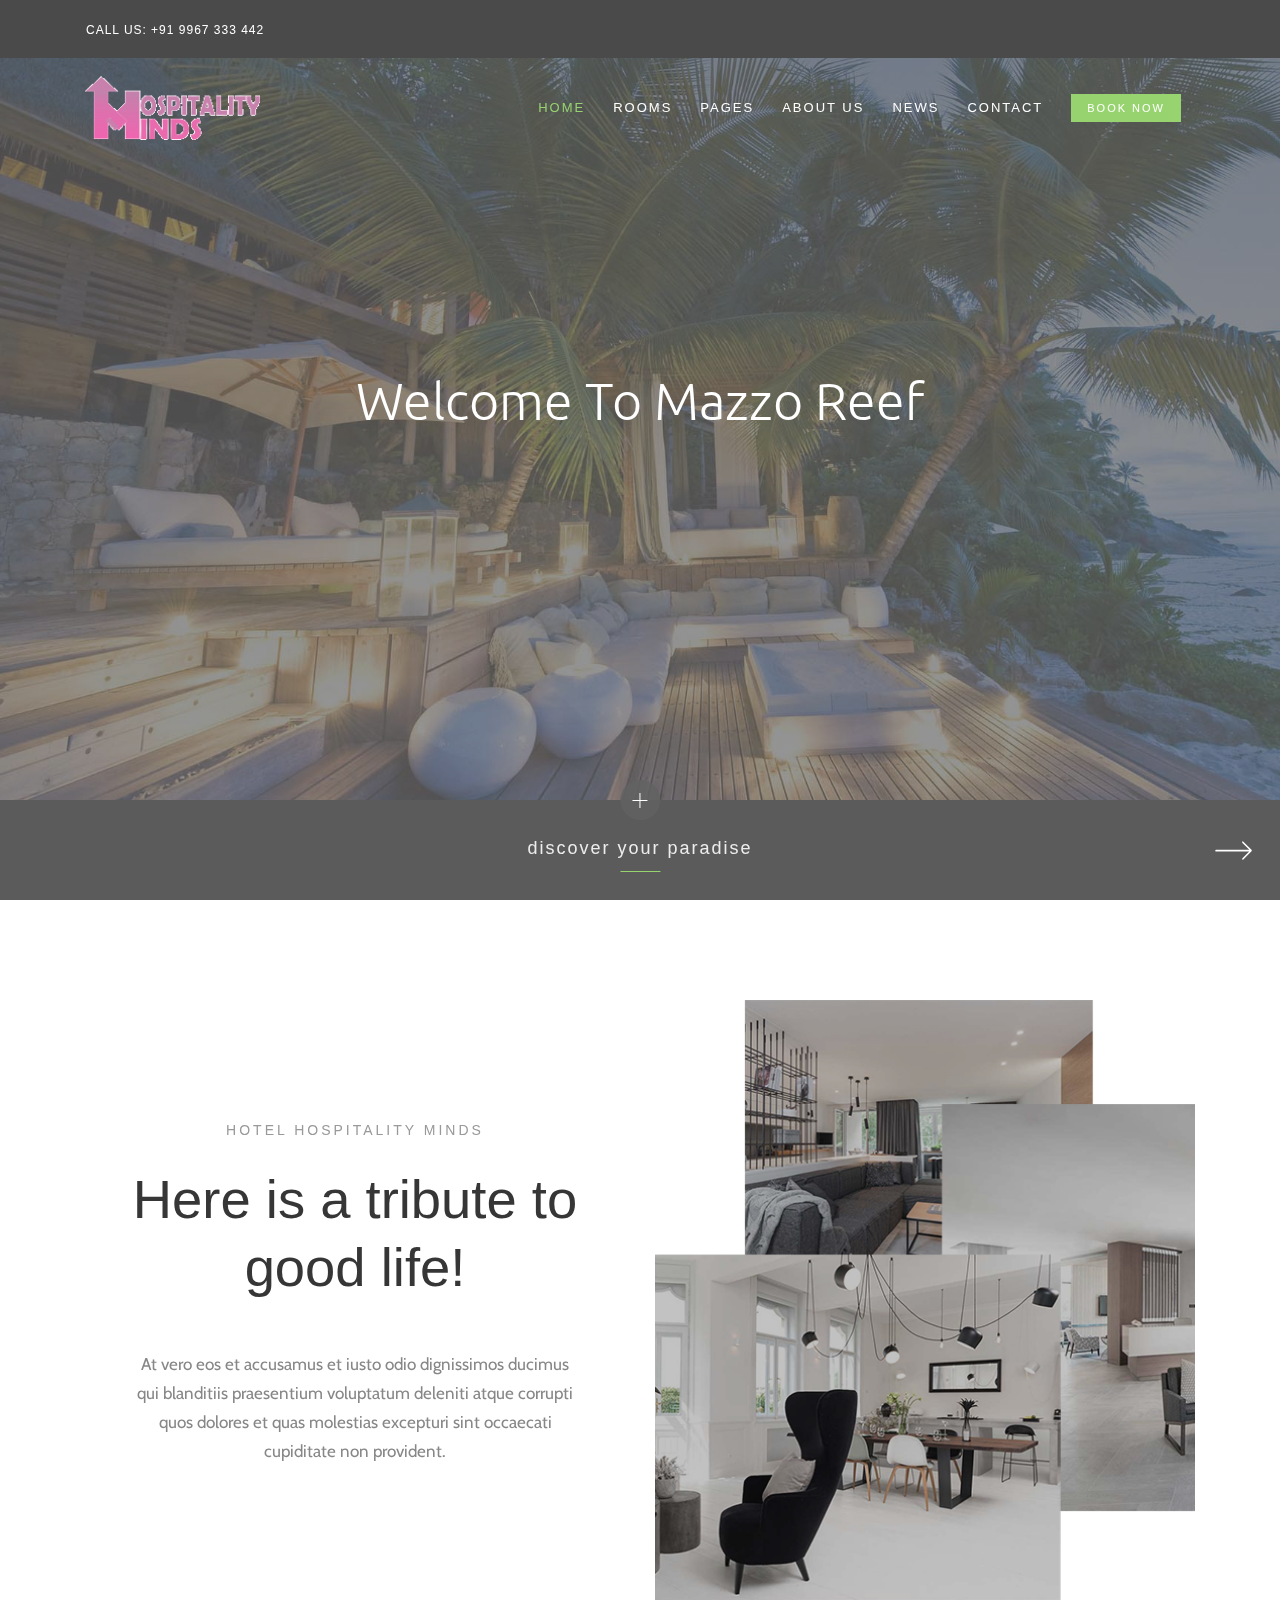
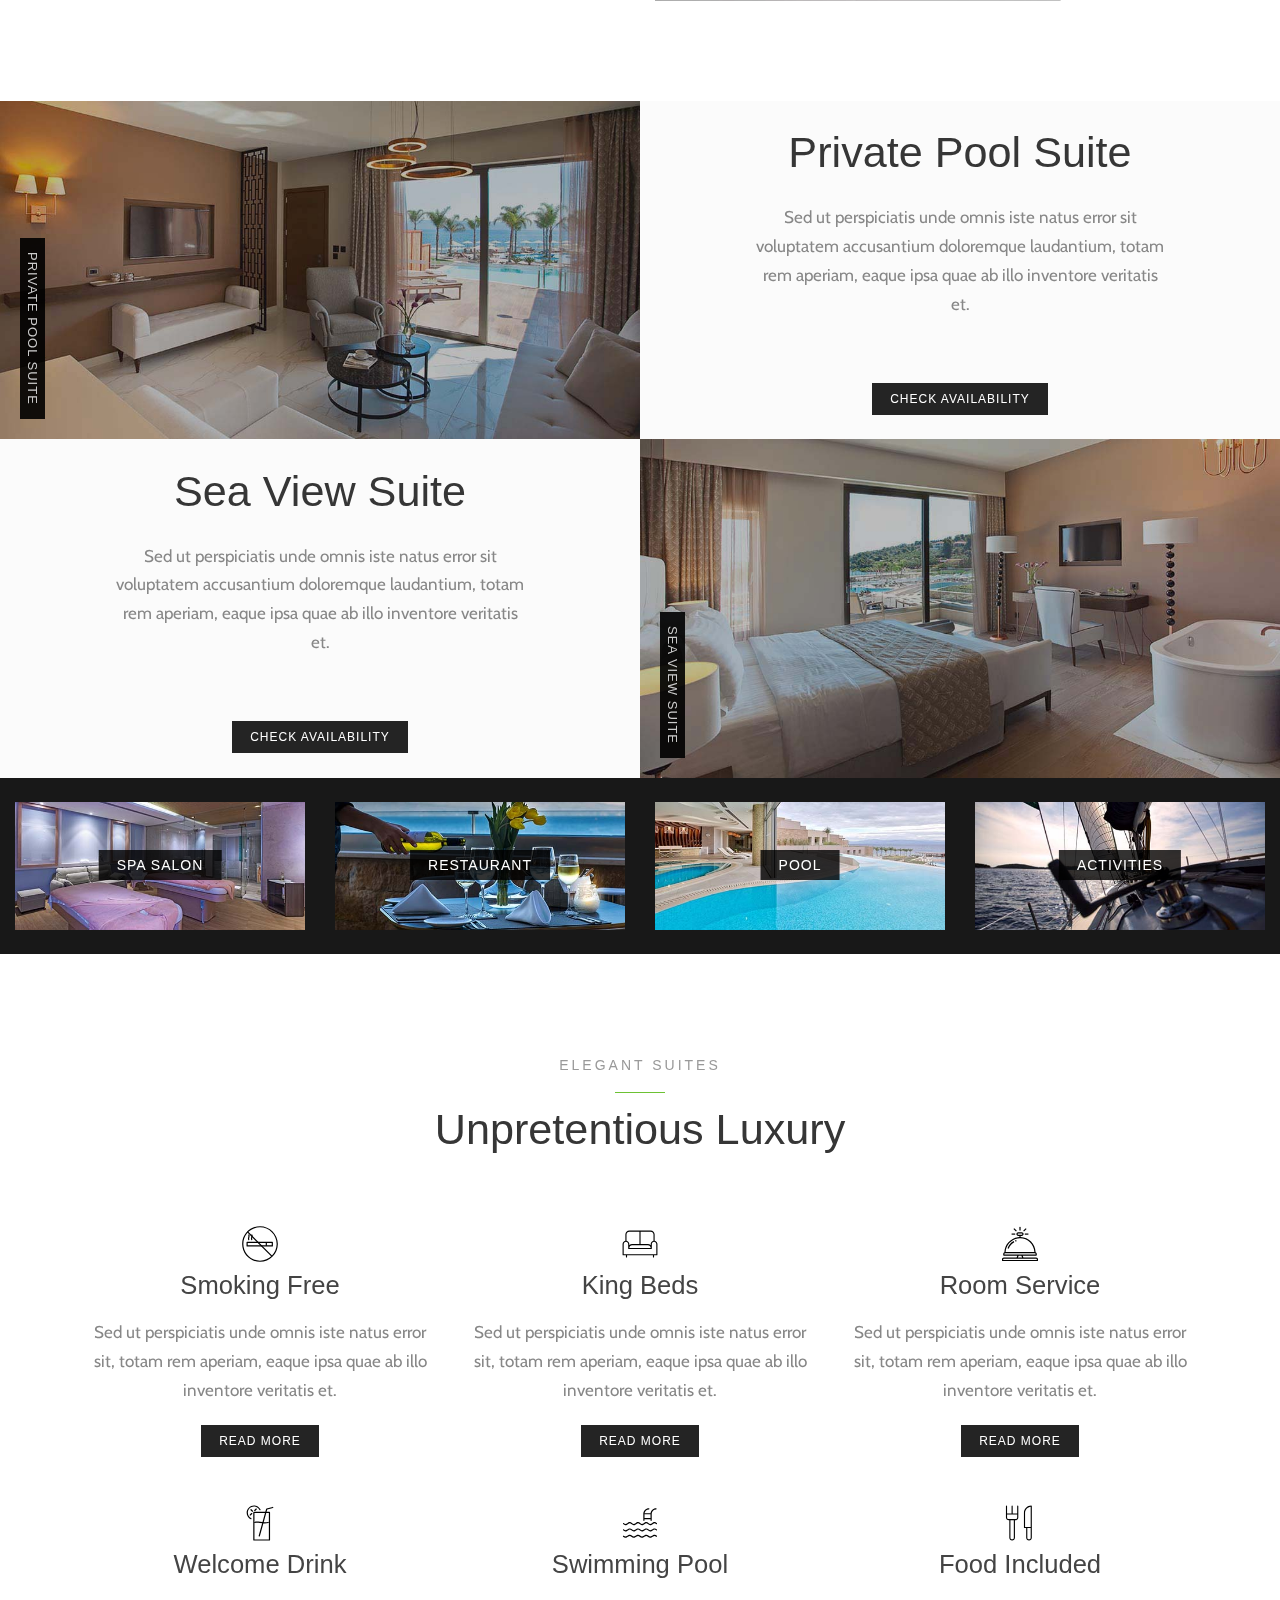
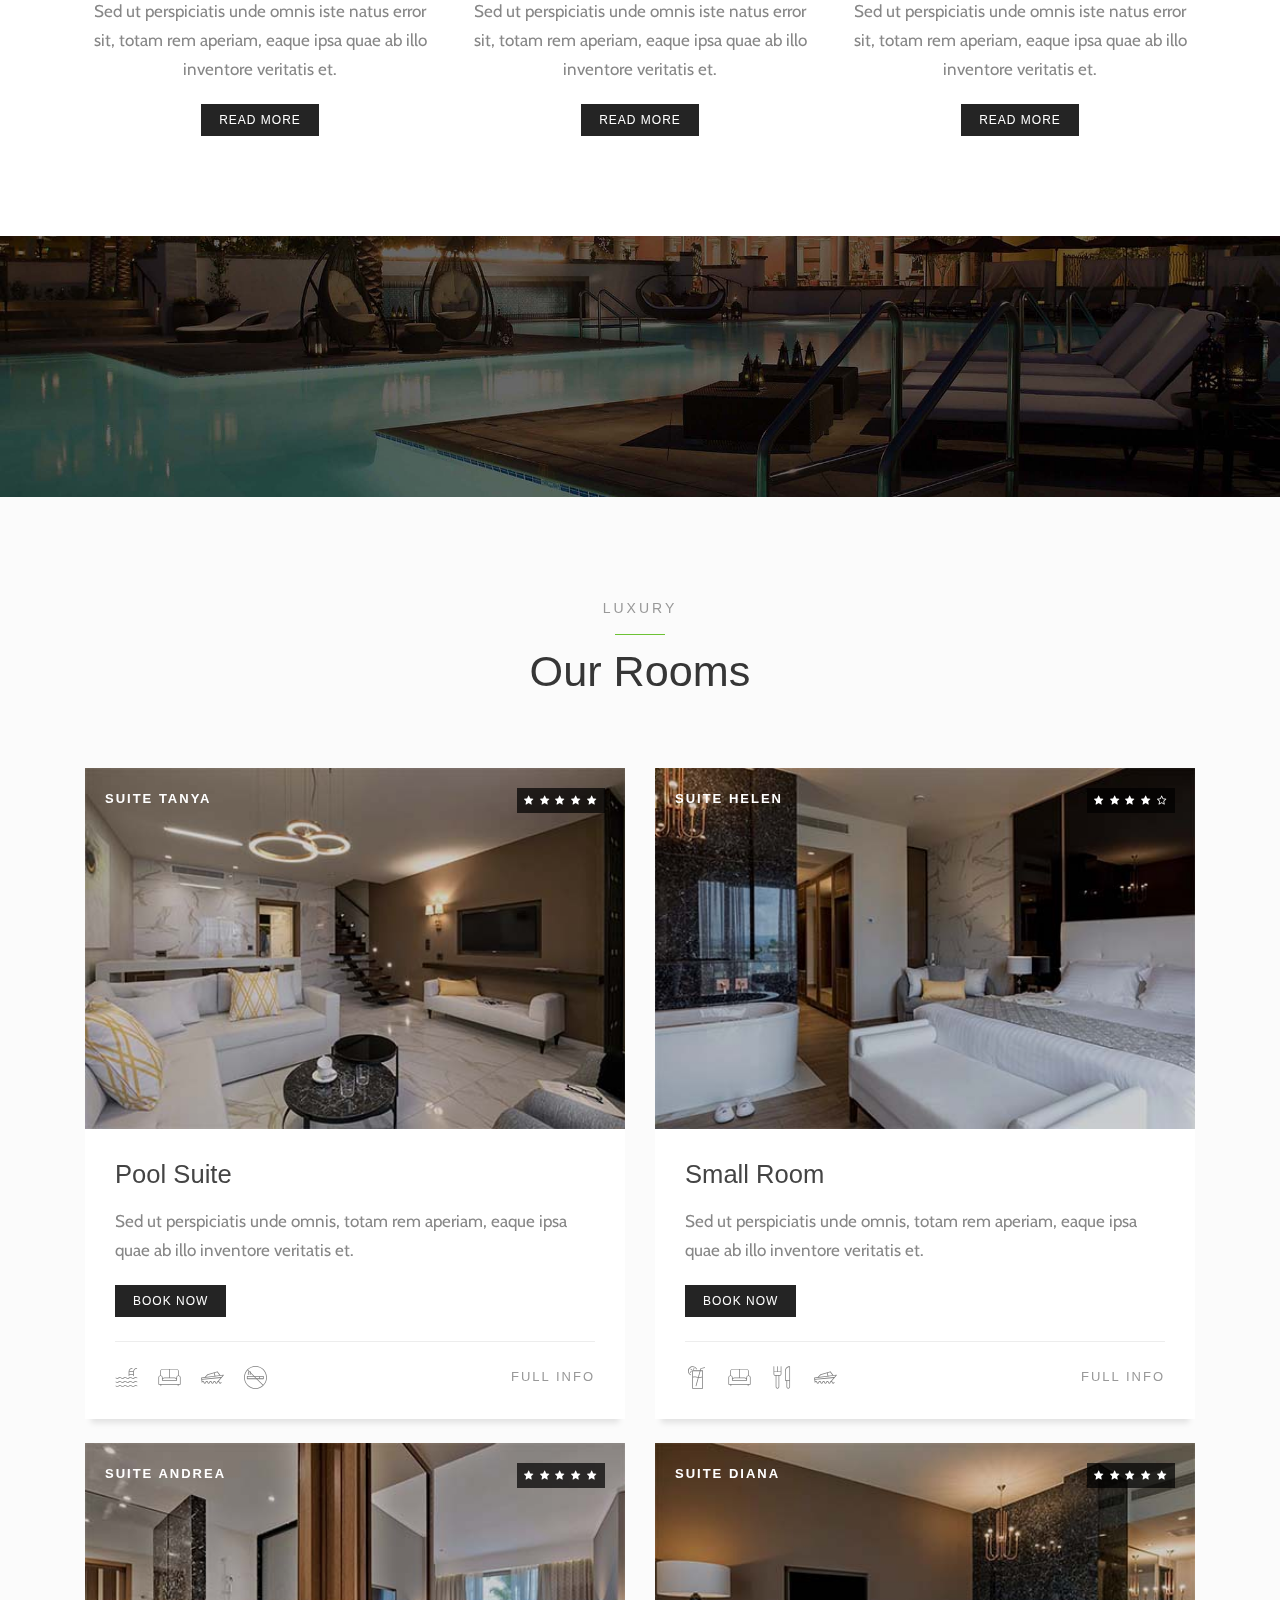
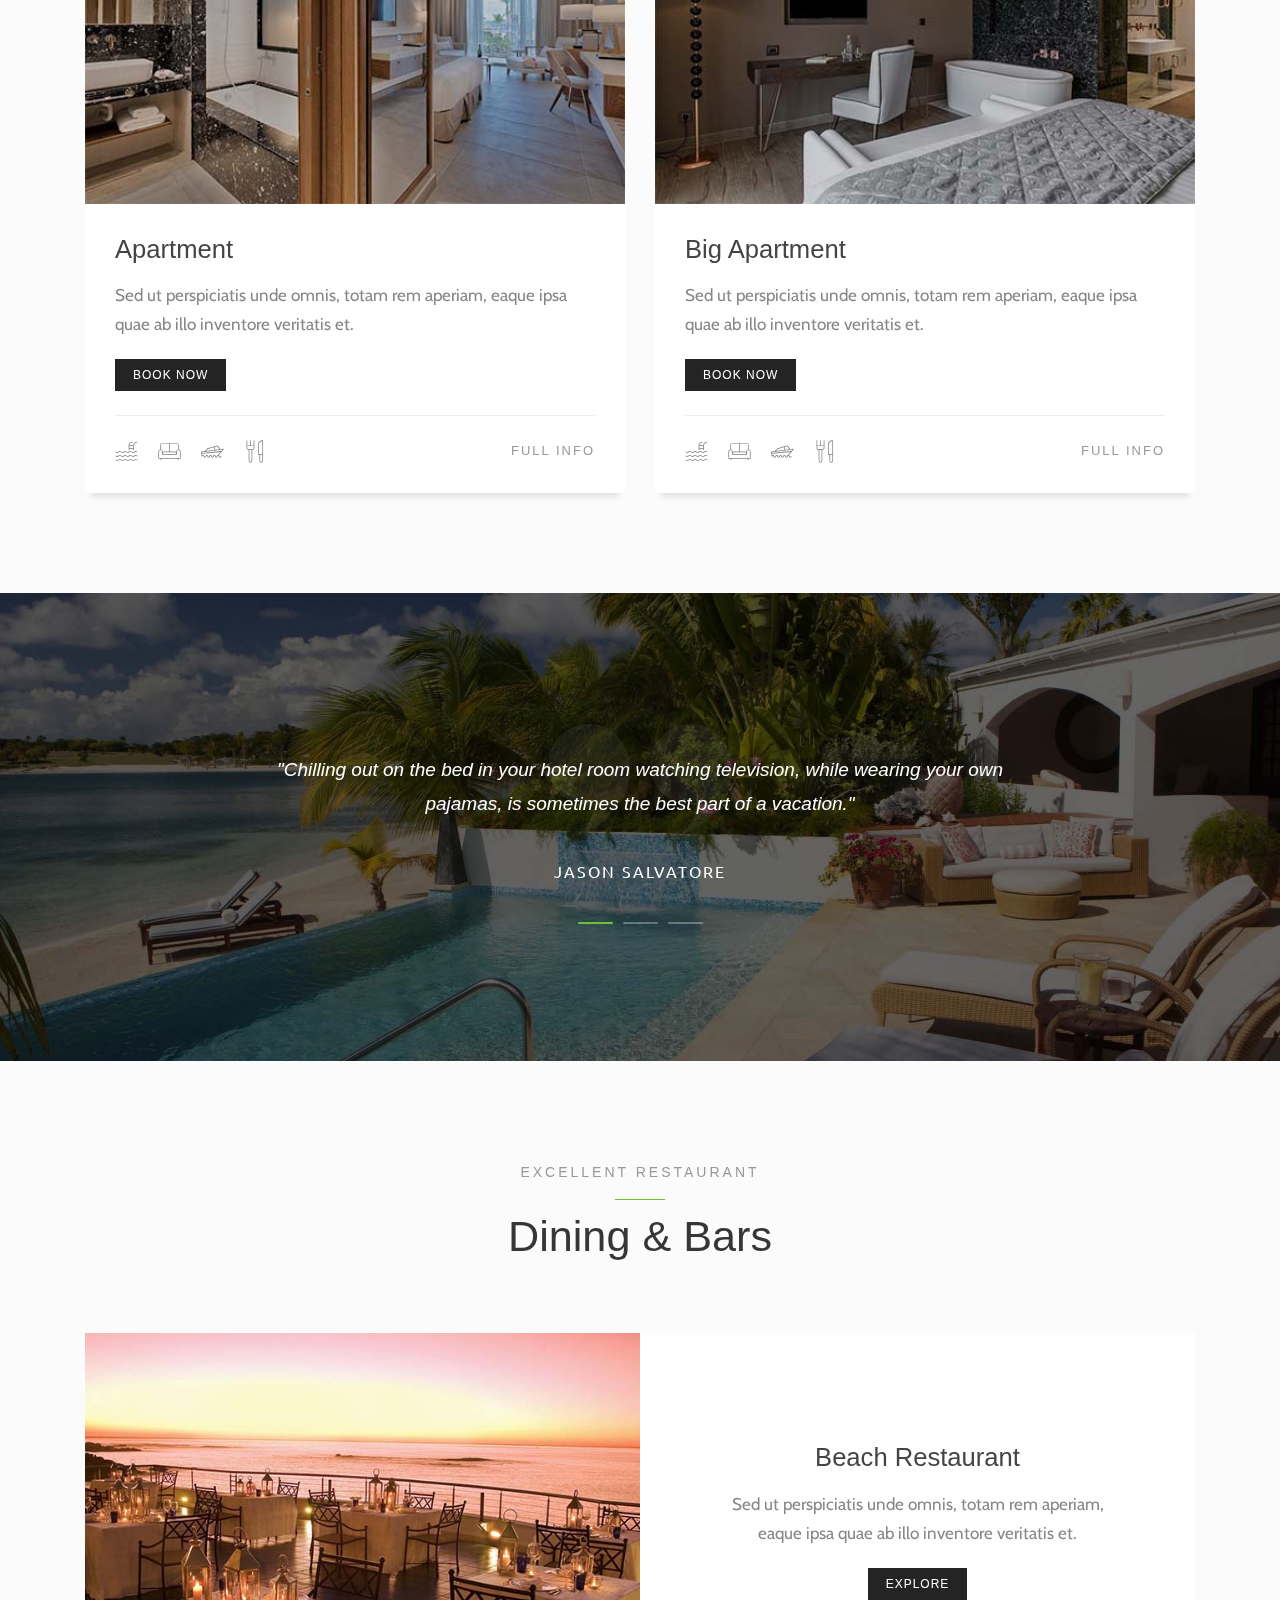
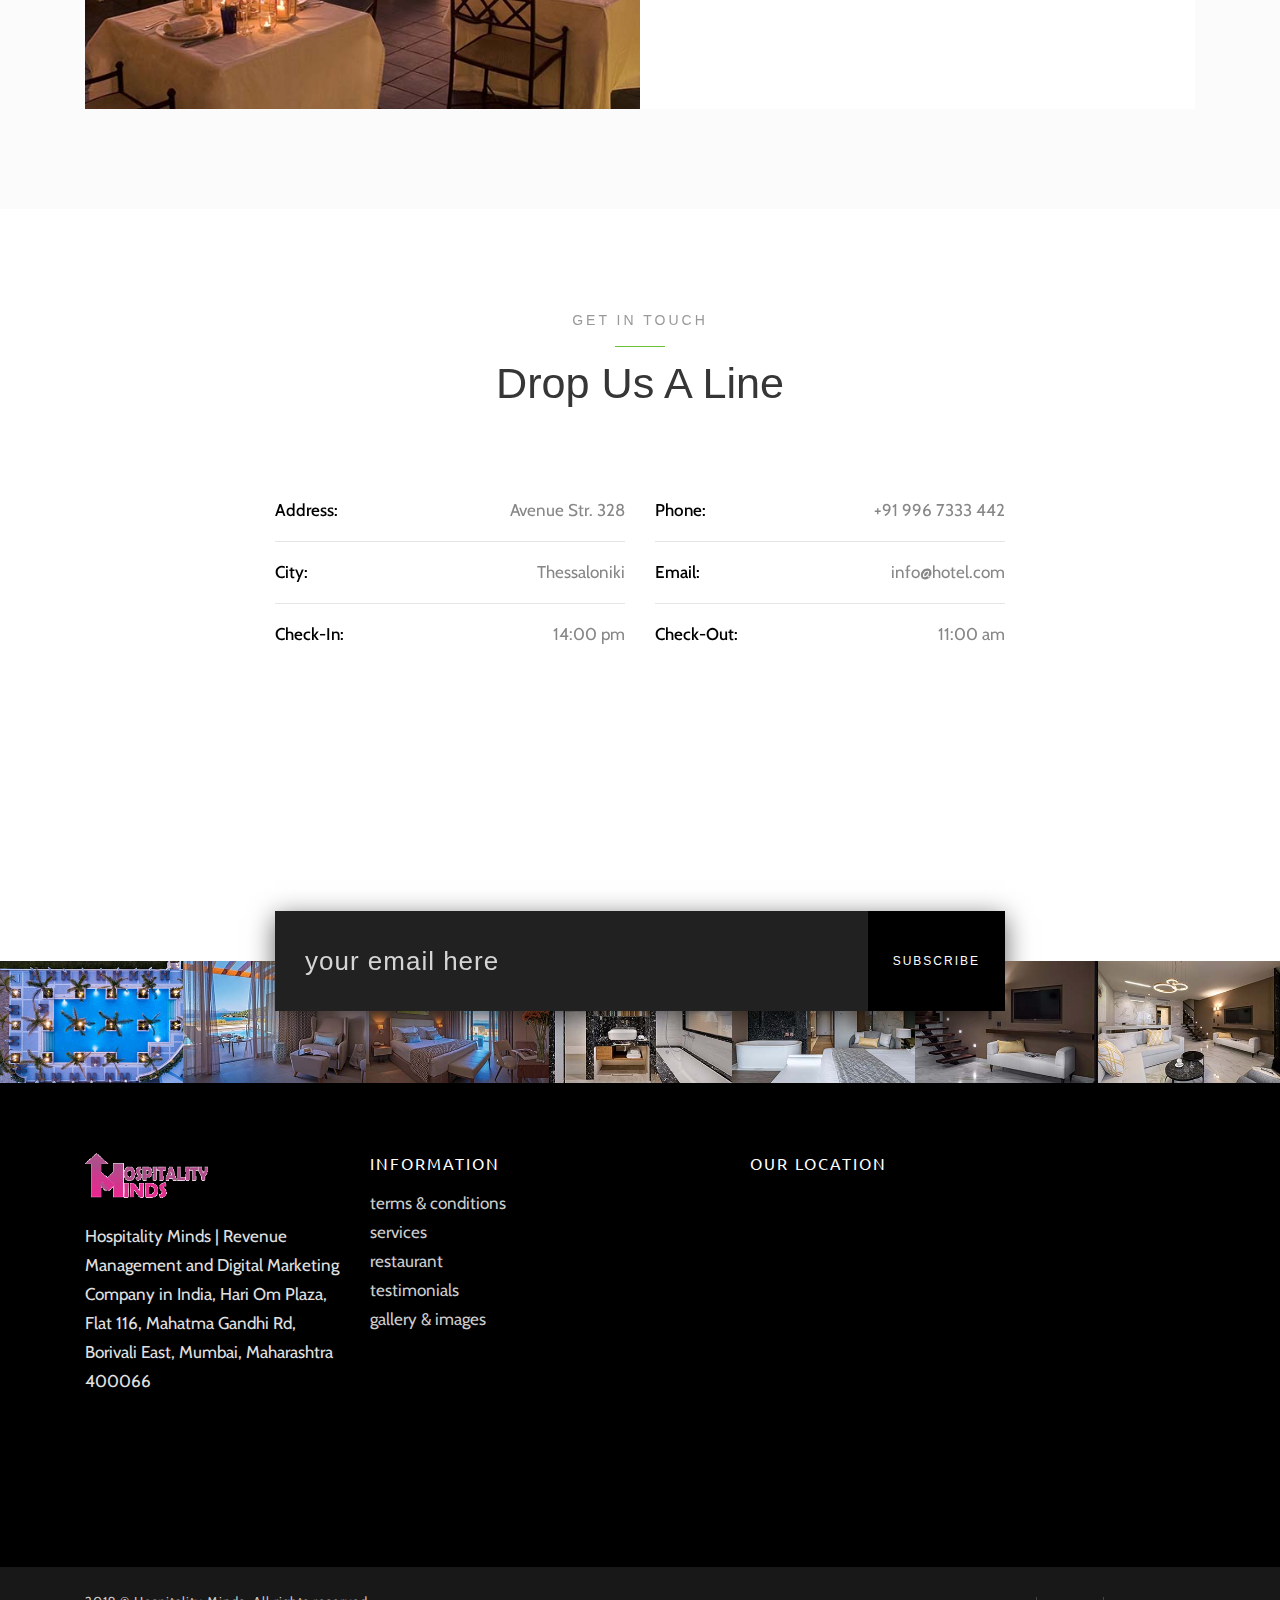
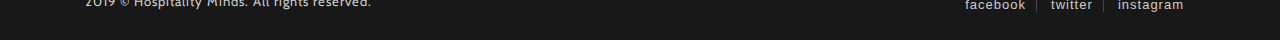
==== index.html @ 8de1ea32 "Add files via upload" ====
﻿<!DOCTYPE html>
<!--[if IE 8]><html class="no-js lt-ie9" lang="en"> <![endif]-->
<!--[if gt IE 8]>
<!--><html class="no-js" lang="en"><!--<![endif]-->
<head>

	<!-- Basic Page Needs
	================================================== -->
	<meta charset="utf-8">
	<title>Hospitality Minds</title>
	<meta name="description" content="Professional Creative Template">
	<meta name="author" content="IG Design">
	<meta name="keywords" content="ig design, website, design, html5, css3, jquery, creative, clean, animated, portfolio, blog, one-page, multi-page, corporate, business,">
	<meta property="og:title" content="Professional Creative Template">
	<meta property="og:type" content="website">
	<meta property="og:url" content="">
	<meta property="og:image" content="">
	<meta property="og:image:width" content="470">
	<meta property="og:image:height" content="246">
	<meta property="og:site_name" content="">
	<meta property="og:description" content="Professional Creative Template">
	<meta name="twitter:card" content="">
	<meta name="twitter:site" content="https://twitter.com/IvanGrozdic">
	<meta name="twitter:domain" content="http://ivang-design.com/">
	<meta name="twitter:title" content="">
	<meta name="twitter:description" content="Professional Creative Template">
	<meta name="twitter:image" content="http://ivang-design.com/">
	<link rel="stylesheet" href="https://stackpath.bootstrapcdn.com/font-awesome/4.7.0/css/font-awesome.min.css">
	<!-- Mobile Specific Metas
	================================================== -->
	<meta name="viewport" content="width=device-width, initial-scale=1, maximum-scale=1">
	<meta name="theme-color" content="#212121">
    <meta name="msapplication-navbutton-color" content="#212121">
    <meta name="apple-mobile-web-app-status-bar-style" content="#212121">

	<!-- Web Fonts 
	================================================== -->
	<link href="../css.css?family=Poppins:100,100i,200,200i,300,300i,400,400i,500,500i,600,600i,700,700i,800,800i,900,900i" rel="stylesheet">
	<link href="../css-1.css?family=Roboto:100,100i,300,300i,400,400i,500,500i,700,700i,900,900i&amp;subset=cyrillic,cyrillic-ext,greek,greek-ext,latin-ext,vietnamese" rel="stylesheet">

	<!-- CSS
	================================================== -->
	<link rel="stylesheet" href="css/bootstrap.min.css">
	<link rel="stylesheet" href="css/font-awesome.min.css">
	<link rel="stylesheet" href="css/ionicons.min.css">
	<link rel="stylesheet" href="css/datepicker.css">
	<link rel="stylesheet" href="css/jquery.fancybox.min.css">
	<link rel="stylesheet" href="css/owl.carousel.css">
	<link rel="stylesheet" href="css/owl.transitions.css">
	<link rel="stylesheet" href="css/style.css">
	<link rel="stylesheet" href="css/colors/color.css">
	<link rel="preconnect" href="https://fonts.gstatic.com">
	<link href="https://fonts.googleapis.com/css2?family=Libre+Baskerville&display=swap" rel="stylesheet">
	<link href="https://fonts.googleapis.com/css2?family=Cabin:wght@500&family=Ubuntu:wght@700&display=swap" rel="stylesheet">
	<!-- Favicons
	================================================== -->
	<link rel="icon" type="image/png" href="favicon.png">
	<link rel="apple-touch-icon" href="apple-touch-icon.png">
	<link rel="apple-touch-icon" sizes="72x72" href="apple-touch-icon-72x72.png">
	<link rel="apple-touch-icon" sizes="114x114" href="apple-touch-icon-114x114.png">
	
	
</head>
<body>	

	<div class="loader">
		<div class="loader__figure"></div>
	</div>

	<svg class="hidden">
		<svg id="icon-nav" viewbox="0 0 152 63">
			<title>navarrow</title>
			<path d="M115.737 29L92.77 6.283c-.932-.92-1.21-2.84-.617-4.281.594-1.443 1.837-1.862 2.765-.953l28.429 28.116c.574.57.925 1.557.925 2.619 0 1.06-.351 2.046-.925 2.616l-28.43 28.114c-.336.327-.707.486-1.074.486-.659 0-1.307-.509-1.69-1.437-.593-1.442-.315-3.362.617-4.284L115.299 35H3.442C2.032 35 .89 33.656.89 32c0-1.658 1.143-3 2.552-3H115.737z"></path>
		</svg>
	</svg>

	
	<!-- Nav and Logo
	================================================== -->

	<nav id="menu-wrap" class="menu-back cbp-af-header">
		<div class="menu-top background-black">
			<div class="container">
				<div class="row">
					<div class="col-6 px-0 px-md-3 pl-1 py-3">
						<span class="call-top">call us:</span> <a href="#" class="call-top">+91 9967 333 442</a>
					</div>
					<!-- <div class="col-6 px-0 px-md-3 py-3 text-right">
						<a href="#" class="social-top">fb</a>
						<a href="#" class="social-top">tw</a>
						<div class="lang-wrap">
							eng
							<ul>
								<li><a href="#">ger</a></li>
								<li><a href="#">rus</a></li>
								<li><a href="#">ser</a></li>
							</ul>
						</div>
					</div> -->
				</div>	
			</div>		
		</div>
		<div class="menu">
			<a href="index.html">
				<div class="logo">
					<img src="img/Hospitality.png" alt="">
				</div>
			</a>
			<ul>
				<li>
					<a class="curent-page" href="#">home</a>
					<!-- <ul>
						<li><a class="curent-page" href="index.html">Flip Slider</a></li>
						<li><a href="index-1.html">Video Background</a></li>
						<li><a href="index-2.html">Moving Image</a></li>
					</ul> -->
				</li>
				<li>
					<a href="#">rooms</a>
					<!-- <ul>
						<li><a href="rooms.html">Our Rooms</a></li>
						<li><a href="rooms-gallery.html">Room Gallery</a></li>
						<li><a href="rooms-video.html">Room Video</a></li>
					</ul> -->
				</li>
				<li>
					<a href="#">pages</a>
					<!-- <ul>
						<li><a href="explore.html">Explore</a></li>
						<li><a href="search.html">Search</a></li>
						<li><a href="tandc.html">Terms &amp; Conditions</a></li>
						<li><a href="services.html">Services</a></li>
						<li><a href="restaurant.html">Restaurant</a></li>
						<li><a href="testimonials.html">Testimonials</a></li>
						<li><a href="gallery.html">Gallery</a></li>
					</ul> -->
				</li>
				<li>
					<a href="#">about us</a>
				</li>
				<li>
					<a href="#">news</a>
				</li>
				<li>
					<a href="#">contact</a>
				</li>
				<li>
					<a href="#"><span>book now</span></a>
				</li>
			</ul>
		</div>
	</nav>
		
	<!-- Primary Page Layout
	================================================== -->

	<div class="section background-dark over-hide">
	
		<div class="hero-center-section">
			<div class="container">
				<div class="row justify-content-center">
					<div class="col-10 col-sm-8 parallax-fade-top">
						<div class="hero-text">Welcome To Mazzo Reef</div>
					</div>
					<!-- <div class="col-12 mt-3 mb-5 parallax-fade-top">
						<div class="hero-stars">
							<i class="fa fa-star-o"></i>
							<i class="fa fa-star-o"></i>
							<i class="fa fa-star-o"></i>
							<i class="fa fa-star-o"></i>
							<i class="fa fa-star-o"></i>
						</div>
					</div> -->
					<!-- <div class="col-12 mt-3 parallax-fade-top">
						<div class="booking-hero-wrap">
							<div class="row justify-content-center">
								<div class="col-5 no-mob">
									<div class="input-daterange input-group" id="flight-datepicker">
										<div class="row">	
											<div class="col-6">
												<div class="form-item">
													<span class="fontawesome-calendar"></span>
													<input class="input-sm" type="text" autocomplete="off" id="start-date-1" name="start" placeholder="chech-in date" data-date-format="DD, MM d">
													<span class="date-text date-depart"></span>
												</div>
											</div>
											<div class="col-6">
												<div class="form-item">
													<span class="fontawesome-calendar"></span>
													<input class="input-sm" type="text" autocomplete="off" id="end-date-1" name="end" placeholder="check-out date" data-date-format="DD, MM d">
													<span class="date-text date-return"></span>
												</div>
											</div>
										</div>
									</div>	
								</div>
								<div class="col-5 no-mob">
									<div class="row">
										<div class="col-6">
											<select name="adults" class="wide">
												<option data-display="adults">adults</option>
												<option value="1">1</option>
												<option value="2">2</option>
												<option value="3">3</option>
												<option value="4">4</option>
												<option value="5">5</option>
											</select>
										</div>
										<div class="col-6">
											<select name="children" class="wide">
												<option data-display="children">children</option>
												<option value="1">1</option>
												<option value="2">2</option>
												<option value="3">3</option>
												<option value="4">4</option>
												<option value="5">5</option>
											</select>
										</div>
									</div>
								</div>
								<div class="col-6  col-sm-4 col-lg-2">
									<a class="booking-button" href="search.html">book now</a>
								</div>
							</div>
						</div>
					</div> -->
				</div>
			</div>
		</div>
		
		<div class="slideshow">
			<div class="slide slide--current parallax-top">
				<figure class="slide__figure">
					<div class="slide__figure-inner">
						<div class="slide__figure-img" style="background-size: cover !important; background:linear-gradient(rgba(0,0,0,0.5),rgba(0,0,0,0.4)), url(img/1.jpg) "></div>
						<div class="slide__figure-reveal"></div>
					</div>
				</figure>
			</div>
			<div class="slide parallax-top">
				<figure class="slide__figure">
					<div class="slide__figure-inner">
						<div class="slide__figure-img" style="background-size: cover !important; background:linear-gradient(rgba(0,0,0,0.5),rgba(0,0,0,0.4)), url(img/2.jpg) "></div>
						<div class="slide__figure-reveal"></div>
					</div>
				</figure>
			</div>
			<div class="slide parallax-top">
				<figure class="slide__figure">
					<div class="slide__figure-inner">
						<div class="slide__figure-img" style="background-size: cover !important; background:linear-gradient(rgba(0,0,0,0.5),rgba(0,0,0,0.4)), url(img/3.jpg) "></div>
						<div class="slide__figure-reveal"></div>
					</div>
				</figure>
			</div>
			<!-- revealer -->
			<div class="revealer">
				<div class="revealer__item revealer__item--left"></div>
				<div class="revealer__item revealer__item--right"></div>
			</div>
			<nav class="arrow-nav fade-top">
				<button class="arrow-nav__item arrow-nav__item--prev">
					<svg class="icon icon--nav"><use xlink:href="#icon-nav"></use></svg>
				</button>
				<button class="arrow-nav__item arrow-nav__item--next">
					<svg class="icon icon--nav"><use xlink:href="#icon-nav"></use></svg>
				</button>
			</nav>
			<!-- navigation -->
			<nav class="nav fade-top">
				<button class="nav__button">
					<span class="nav__button-text"></span>
				</button>
				<h2 class="nav__chapter">discover your paradise</h2>
				<div class="toc">
					<a class="toc__item" href="#entry-1">
						<span class="toc__item-title">discover your paradise</span>
					</a>
					<a class="toc__item" href="#entry-2">
						<span class="toc__item-title">unpretentious comfort</span>
					</a>
					<a class="toc__item" href="#entry-3">
						<span class="toc__item-title">azure sea sparkling</span>
					</a>
				</div>
			</nav>
			<!-- little sides -->
			<div class="slideshow__indicator"></div>
			<div class="slideshow__indicator"></div>
		</div>
	</div>
	
	<div class="section padding-top-bottom over-hide">
		<div class="container">
			<div class="row">
				<div class="col-md-6 align-self-center">
					<div class="row justify-content-center">
						<div class="col-10">
							<div class="subtitle text-center mb-4">hotel Hospitality Minds</div>
							<h2 class="text-center">Here is a tribute to good life!</h2>
							<p class="text-center mt-5">At vero eos et accusamus et iusto odio dignissimos ducimus qui blanditiis praesentium voluptatum deleniti atque corrupti quos dolores et quas molestias excepturi sint occaecati cupiditate non provident.</p>
						</div>
					</div>
				</div>
				<div class="col-md-6 mt-4 mt-md-0">
					<div class="img-wrap">
						<img src="img/rooms.png" alt="">
					</div>
				</div>
			</div>
		</div>
	</div>
	
	<div class="section background-grey over-hide">
		<div class="container-fluid px-0">
			<div class="row mx-0">
				<div class="col-xl-6 px-0">
					<div class="img-wrap" id="rev-1">
						<img src="img/room1.jpg" alt="">
						<div class="text-element-over">private pool suite</div>
					</div>
				</div>
				<div class="col-xl-6 px-0 mt-4 mt-xl-0 align-self-center">
					<div class="row justify-content-center">
						<div class="col-10 col-xl-8 text-center">
							<h3 class="text-center">Private pool suite</h3>
							<p class="text-center mt-4">Sed ut perspiciatis unde omnis iste natus error sit voluptatem accusantium doloremque laudantium, totam rem aperiam, eaque ipsa quae ab illo inventore veritatis et.</p>
							<a class="mt-5 btn btn-primary" href="search.html">check availability</a>
						</div>	
					</div>
				</div>
			</div>
			<div class="row mx-0">
				<div class="col-xl-6 px-0 mt-4 mt-xl-0 pb-5 pb-xl-0 align-self-center">
					<div class="row justify-content-center">
						<div class="col-10 col-xl-8 text-center">
							<h3 class="text-center">Sea view suite</h3>
							<p class="text-center mt-4">Sed ut perspiciatis unde omnis iste natus error sit voluptatem accusantium doloremque laudantium, totam rem aperiam, eaque ipsa quae ab illo inventore veritatis et.</p>
							<a class="mt-5 btn btn-primary" href="search.html">check availability</a>
						</div>	
					</div>
				</div>
				<div class="col-xl-6 px-0 order-first order-xl-last mt-5 mt-xl-0">
					<div class="img-wrap" id="rev-2">
						<img src="img/room2.jpg" alt="">
						<div class="text-element-over">sea view suite</div>
					</div>
				</div>
			</div>
		</div>
	</div>
	
	<div class="section background-dark over-hide">
		<div class="container-fluid py-4">
			<div class="row">
				<div class="col-sm-6 col-lg-3">
					<a href="services.html">
						<div class="img-wrap services-wrap">
							<img src="img/ser-1.jpg" alt="">
							<div class="services-text-over">spa salon</div>
						</div>
					</a>
				</div>
				<div class="col-sm-6 col-lg-3 pt-4 pt-sm-0">
					<a href="services.html">
						<div class="img-wrap services-wrap">
							<img src="img/ser-2.jpg" alt="">
							<div class="services-text-over">restaurant</div>
						</div>
					</a>
				</div>
				<div class="col-sm-6 col-lg-3 pt-4 pt-lg-0">
					<a href="services.html">
						<div class="img-wrap services-wrap">
							<img src="img/ser-3.jpg" alt="">
							<div class="services-text-over">pool</div>
						</div>
					</a>
				</div>
				<div class="col-sm-6 col-lg-3 pt-4 pt-lg-0">
					<a href="services.html">
						<div class="img-wrap services-wrap">
							<img src="img/ser-4.jpg" alt="">
							<div class="services-text-over">activities</div>
						</div>
					</a>
				</div>
			</div>
		</div>
	</div>
	
	<div class="section padding-top-bottom over-hide">
		<div class="container">
			<div class="row justify-content-center">
				<div class="col-md-8 align-self-center">
					<div class="subtitle with-line text-center mb-4">elegant suites</div>
					<h3 class="text-center padding-bottom-small">Unpretentious luxury</h3>
				</div>
				<div class="section clearfix"></div>
				<div class="col-sm-6 col-lg-4">
					<div class="services-box text-center">
						<img src="img/1.svg" alt="">
						<h5 class="mt-2">smoking free</h5>
						<p class="mt-3">Sed ut perspiciatis unde omnis iste natus error sit, totam rem aperiam, eaque ipsa quae ab illo inventore veritatis et.</p>
						<a class="mt-1 btn btn-primary" href="services.html">read more</a>
					</div>
				</div>
				<div class="col-sm-6 col-lg-4 mt-5 mt-sm-0">
					<div class="services-box text-center">
						<img src="img/2.svg" alt="">
						<h5 class="mt-2">king beds</h5>
						<p class="mt-3">Sed ut perspiciatis unde omnis iste natus error sit, totam rem aperiam, eaque ipsa quae ab illo inventore veritatis et.</p>
						<a class="mt-1 btn btn-primary" href="services.html">read more</a>
					</div>
				</div>
				<div class="col-sm-6 col-lg-4 mt-5 mt-lg-0">
					<div class="services-box text-center">
						<img src="img/reception-bell.svg" alt="">
						<h5 class="mt-2">Room Service</h5>
						<p class="mt-3">Sed ut perspiciatis unde omnis iste natus error sit, totam rem aperiam, eaque ipsa quae ab illo inventore veritatis et.</p>
						<a class="mt-1 btn btn-primary" href="services.html">read more</a>
					</div>
				</div>
				<div class="col-sm-6 col-lg-4 mt-5">
					<div class="services-box text-center">
						<img src="img/4.svg" alt="">
						<h5 class="mt-2">welcome drink</h5>
						<p class="mt-3">Sed ut perspiciatis unde omnis iste natus error sit, totam rem aperiam, eaque ipsa quae ab illo inventore veritatis et.</p>
						<a class="mt-1 btn btn-primary" href="services.html">read more</a>
					</div>
				</div>
				<div class="col-sm-6 col-lg-4 mt-5">
					<div class="services-box text-center">
						<img src="img/5.svg" alt="">
						<h5 class="mt-2">swimming pool</h5>
						<p class="mt-3">Sed ut perspiciatis unde omnis iste natus error sit, totam rem aperiam, eaque ipsa quae ab illo inventore veritatis et.</p>
						<a class="mt-1 btn btn-primary" href="services.html">read more</a>
					</div>
				</div>
				<div class="col-sm-6 col-lg-4 mt-5">
					<div class="services-box text-center">
						<img src="img/6.svg" alt="">
						<h5 class="mt-2">food included</h5>
						<p class="mt-3">Sed ut perspiciatis unde omnis iste natus error sit, totam rem aperiam, eaque ipsa quae ab illo inventore veritatis et.</p>
						<a class="mt-1 btn btn-primary" href="services.html">read more</a>
					</div>
				</div>
			</div>
		</div>
	</div>
	
	<div class="section padding-top-bottom-big over-hide">
		<div class="parallax" style="background-image: url('img/4.jpg')"></div>
		<div class="section z-bigger">		
			<div class="container">
				<div class="row">
					<div class="col-md-12">
						<!-- <div class="row justify-content-center">
							<div class="col-md-6 col-xl-4 px-sm-0">
								<div class="booking-sep-wrap">
									<div class="input-daterange input-group" id="flight-datepicker-1">
										<div class="form-item">
											<span class="fontawesome-calendar"></span>
											<input class="input-sm" type="text" autocomplete="off" id="start-date" name="start" placeholder="check-in" data-date-format="DD, MM d">
											<span class="date-text date-depart"></span>
										</div>
										<div class="form-item">
											<span class="fontawesome-calendar"></span>
											<input class="input-sm" type="text" autocomplete="off" id="end-date" name="end" placeholder="check-out" data-date-format="DD, MM d">
											<span class="date-text date-return"></span>
										</div>
									</div>	
								</div>
							</div>
							<div class="col-md-3 col-xl-2 px-sm-0">
								<div class="quantity">
									<input type="number" min="1" max="9999" step="1" value="1">
								</div>	
							</div>	
							<div class="col-md-3 col-xl-2 px-sm-0">
								<a class="booking-button-big" href="search.html">check<br>availability</a>
							</div>	
						</div>	 -->
					</div>
				</div>
			</div>					
		</div>
	</div>
	
	<div class="section padding-top-bottom over-hide background-grey">
		<div class="container">
			<div class="row justify-content-center">
				<div class="col-md-8 align-self-center">
					<div class="subtitle with-line text-center mb-4">luxury</div>
					<h3 class="text-center padding-bottom-small">Our rooms</h3>
				</div>
				<div class="section clearfix"></div>
				<div class="col-md-6">
					<div class="room-box background-white">
						<div class="room-name">suite tanya</div>
						<div class="room-per">
							<i class="fa fa-star"></i>
							<i class="fa fa-star"></i>
							<i class="fa fa-star"></i>
							<i class="fa fa-star"></i>
							<i class="fa fa-star"></i>
						</div>
						<img src="img/room3.jpg" alt="">
						<div class="room-box-in">
							<h5 class="">pool suite</h5>
							<p class="mt-3">Sed ut perspiciatis unde omnis, totam rem aperiam, eaque ipsa quae ab illo inventore veritatis et.</p>
							<a class="mt-1 btn btn-primary" href="rooms-gallery.html">book now</a>
							<div class="room-icons mt-4 pt-4">
								<img src="img/5.svg" alt="">
								<img src="img/2.svg" alt="">
								<img src="img/3.svg" alt="">
								<img src="img/1.svg" alt="">
								<a href="rooms-gallery.html">full info</a>
							</div>
						</div>
					</div>
				</div>
				<div class="col-md-6 mt-4 mt-md-0">
					<div class="room-box background-white">
						<div class="room-name">suite helen</div>
						<div class="room-per">
							<i class="fa fa-star"></i>
							<i class="fa fa-star"></i>
							<i class="fa fa-star"></i>
							<i class="fa fa-star"></i>
							<i class="fa fa-star-o"></i>
						</div>
						<img src="img/room4.jpg" alt="">
						<div class="room-box-in">
							<h5 class="">small room</h5>
							<p class="mt-3">Sed ut perspiciatis unde omnis, totam rem aperiam, eaque ipsa quae ab illo inventore veritatis et.</p>
							<a class="mt-1 btn btn-primary" href="rooms-gallery.html">book now</a>
							<div class="room-icons mt-4 pt-4">
								<img src="img/4.svg" alt="">
								<img src="img/2.svg" alt="">
								<img src="img/6.svg" alt="">
								<img src="img/3.svg" alt="">
								<a href="rooms-gallery.html">full info</a>
							</div>
						</div>
					</div>
				</div>
				<div class="col-md-6 mt-4">
					<div class="room-box background-white">
						<div class="room-name">suite andrea</div>
						<div class="room-per">
							<i class="fa fa-star"></i>
							<i class="fa fa-star"></i>
							<i class="fa fa-star"></i>
							<i class="fa fa-star"></i>
							<i class="fa fa-star"></i>
						</div>
						<img src="img/room5.jpg" alt="">
						<div class="room-box-in">
							<h5 class="">Apartment</h5>
							<p class="mt-3">Sed ut perspiciatis unde omnis, totam rem aperiam, eaque ipsa quae ab illo inventore veritatis et.</p>
							<a class="mt-1 btn btn-primary" href="rooms-gallery.html">book now</a>
							<div class="room-icons mt-4 pt-4">
								<img src="img/5.svg" alt="">
								<img src="img/2.svg" alt="">
								<img src="img/3.svg" alt="">
								<img src="img/6.svg" alt="">
								<a href="rooms-gallery.html">full info</a>
							</div>
						</div>
					</div>
				</div>
				<div class="col-md-6 mt-4">
					<div class="room-box background-white">
						<div class="room-name">suite diana</div>
						<div class="room-per">
							<i class="fa fa-star"></i>
							<i class="fa fa-star"></i>
							<i class="fa fa-star"></i>
							<i class="fa fa-star"></i>
							<i class="fa fa-star"></i>
						</div>
						<img src="img/room6.jpg" alt="">
						<div class="room-box-in">
							<h5 class="">big Apartment</h5>
							<p class="mt-3">Sed ut perspiciatis unde omnis, totam rem aperiam, eaque ipsa quae ab illo inventore veritatis et.</p>
							<a class="mt-1 btn btn-primary" href="rooms-gallery.html">book now</a>
							<div class="room-icons mt-4 pt-4">
								<img src="img/5.svg" alt="">
								<img src="img/2.svg" alt="">
								<img src="img/3.svg" alt="">
								<img src="img/6.svg" alt="">
								<a href="rooms-gallery.html">full info</a>
							</div>
						</div>
					</div>
				</div>
			</div>	
		</div>		
	</div>
	
	<div class="section padding-top-bottom-big over-hide">
		<div class="parallax" style="background-image: url('img/5.jpg')"></div>
		<div class="section z-bigger">		
			<div class="container">
				<div class="row justify-content-center">
					<div class="col-md-8">
						<div id="owl-sep-1" class="owl-carousel owl-theme">								 
							<div class="item">						
								<div class="quote-sep">	
									<h4>"Chilling out on the bed in your hotel room watching television, while wearing your own pajamas, is sometimes the best part of a vacation."</h4>
									<h6>Jason Salvatore</h6>	
								</div>											
							</div>											
							<div class="item">					
								<div class="quote-sep">
									<h4>"Every good day starts off with a cappuccino, and there's no place better to enjoy some frothy caffeine than at the Hospitality Minds Hotel."</h4>
									<h6>Terry Mitchell</h6>	
								</div>									
							</div>											
							<div class="item">					
								<div class="quote-sep">
									<h4>"I still enjoy traveling a lot. I mean, it amazes me that I still get excited in hotel rooms just to see what kind of shampoo they've left me."</h4>
									<h6>Michael Brighton</h6>
								</div>										
							</div>								 
						</div>	
					</div>
				</div>
			</div>					
		</div>
	</div>
	
	<!-- <div class="section padding-top-bottom-small background-dark-2 over-hide">		
		<div class="container">
			<div class="row">
				<div class="col-md-12 text-center">	
					<h5 class="color-grey">A new dimension of luxury.</h5>
					<p class="color-white mt-3 mb-3"><em>our presentation, 0:48 min</em></p>
					<a href="../54851233.html" class="video-button" data-fancybox=""><i class="fa fa-play"></i></a>
				</div>
			</div>
		</div>	
	</div> -->
	
	<div class="section padding-top-bottom background-grey over-hide">
		<div class="container">
			<div class="row justify-content-center">
				<div class="col-md-8 align-self-center">
					<div class="subtitle with-line text-center mb-4">Excellent restaurant</div>
					<h3 class="text-center padding-bottom-small">Dining &amp; Bars</h3>
				</div>
				<div class="section clearfix"></div>
			</div>
			<div class="row background-white p-0 m-0">
				<div class="col-xl-6 p-0">
					<div class="img-wrap" id="rev-3">
						<img src="img/rest-1.jpg" alt="">
					</div>
				</div>
				<div class="col-xl-6 p-0 align-self-center">
					<div class="row justify-content-center">
						<div class="col-9 pt-4 pt-xl-0 pb-5 pb-xl-0 text-center">
							<h5 class="">beach restaurant</h5>
							<p class="mt-3">Sed ut perspiciatis unde omnis, totam rem aperiam, eaque ipsa quae ab illo inventore veritatis et.</p>
							<a class="mt-1 btn btn-primary" href="restaurant.html">explore</a>
						</div>
					</div>	
				</div>
			</div>
			<!-- <div class="row background-white p-0 m-0">
				<div class="col-xl-6 p-0 align-self-center">
					<div class="row justify-content-center">
						<div class="col-9 pt-4 pt-xl-0 pb-5 pb-xl-0 text-center">
							<h5 class="">pool restaurant</h5>
							<p class="mt-3">Sed ut perspiciatis unde omnis, totam rem aperiam, eaque ipsa quae ab illo inventore veritatis et.</p>
							<a class="mt-1 btn btn-primary" href="restaurant.html">explore</a>
						</div>
					</div>
				</div>
				<div class="col-xl-6 order-first order-xl-last p-0">
					<div class="img-wrap" id="rev-4">
						<img src="img/rest-2.jpg" alt="">
					</div>
				</div>
			</div> -->
		</div>
	</div>
	
	<div class="section padding-top z-bigger">
		<div class="container">
			<div class="row justify-content-center padding-bottom-smaller">
				<div class="col-md-8">
					<div class="subtitle with-line text-center mb-4">get in touch</div>
					<h3 class="text-center padding-bottom-small">drop us a line</h3>
				</div>
				<div class="section clearfix"></div>
				<div class="col-md-6 col-lg-4">
					<div class="address">
						<div class="address-in text-left">
							<p class="color-black">Address:</p>
						</div>
						<div class="address-in text-right">
							<p>Avenue Str. 328</p>
						</div>
					</div>
					<div class="address">
						<div class="address-in text-left">
							<p class="color-black">City:</p>
						</div>
						<div class="address-in text-right">
							<p>Thessaloniki</p>
						</div>
					</div>
					<div class="address">
						<div class="address-in text-left">
							<p class="color-black">Check-In:</p>
						</div>
						<div class="address-in text-right">
							<p>14:00 pm</p>
						</div>
					</div>
				</div>
				<div class="col-md-6 col-lg-4">
					<div class="address">
						<div class="address-in text-left">
							<p class="color-black">Phone:</p>
						</div>
						<div class="address-in text-right">
							<p>+91 996 7333 442</p>
						</div>
					</div>
					<div class="address">
						<div class="address-in text-left">
							<p class="color-black">Email:</p>
						</div>
						<div class="address-in text-right">
							<p>info@hotel.com</p>
						</div>
					</div>
					<div class="address">
						<div class="address-in text-left">
							<p class="color-black">Check-Out:</p>
						</div>
						<div class="address-in text-right">
							<p>11:00 am</p>
						</div>
					</div>
				</div>
				<div class="section clearfix"></div>
				<div class="col-md-8 text-center mt-5" data-scroll-reveal="enter bottom move 50px over 0.7s after 0.2s">
					<p class="mb-0"><em>available at: 8am - 10pm</em></p>
					<h2 class="text-opacity">+91 9967 333 442</h2>
				</div>
			</div>
			<div class="row justify-content-center">
				<div class="col-md-8">
					<div class="subscribe-home">
						<input type="text" placeholder="your email here">
						<button data-lang="en">subscribe</button>
					</div>
				</div>
			</div>
		</div>	
	</div>
	
	<div class="section">
		<div id="owl-sep-2" class="owl-carousel owl-theme">								 
			<div class="item">	
				<a href="img/gallery/1.jpg" data-fancybox="gallery">							 
					<div class="img-wrap gallery-small">
						<img src="img/gallery/1-s.jpg" alt="">
					</div>
				</a>
			</div>								 
			<div class="item">	
				<a href="img/gallery/2.jpg" data-fancybox="gallery">							 
					<div class="img-wrap gallery-small">
						<img src="img/gallery/2-s.jpg" alt="">
					</div>
				</a>
			</div>								 
			<div class="item">	
				<a href="img/gallery/3.jpg" data-fancybox="gallery">							 
					<div class="img-wrap gallery-small">
						<img src="img/gallery/3-s.jpg" alt="">
					</div>
				</a>
			</div>								 
			<div class="item">	
				<a href="img/gallery/4.jpg" data-fancybox="gallery">							 
					<div class="img-wrap gallery-small">
						<img src="img/gallery/4-s.jpg" alt="">
					</div>
				</a>
			</div>								 
			<div class="item">	
				<a href="img/gallery/5.jpg" data-fancybox="gallery">							 
					<div class="img-wrap gallery-small">
						<img src="img/gallery/5-s.jpg" alt="">
					</div>
				</a>
			</div>								 
			<div class="item">	
				<a href="img/gallery/6.jpg" data-fancybox="gallery">							 
					<div class="img-wrap gallery-small">
						<img src="img/gallery/6-s.jpg" alt="">
					</div>
				</a>
			</div>								 
			<div class="item">	
				<a href="img/gallery/7.jpg" data-fancybox="gallery">							 
					<div class="img-wrap gallery-small">
						<img src="img/gallery/7-s.jpg" alt="">
					</div>
				</a>
			</div>								 
			<div class="item">	
				<a href="img/gallery/8.jpg" data-fancybox="gallery">							 
					<div class="img-wrap gallery-small">
						<img src="img/gallery/8-s.jpg" alt="">
					</div>
				</a>
			</div>								 
			<div class="item">	
				<a href="img/gallery/9.jpg" data-fancybox="gallery">							 
					<div class="img-wrap gallery-small">
						<img src="img/gallery/9-s.jpg" alt="">
					</div>
				</a>
			</div>								 
			<div class="item">	
				<a href="img/gallery/10.jpg" data-fancybox="gallery">							 
					<div class="img-wrap gallery-small">
						<img src="img/gallery/10-s.jpg" alt="">
					</div>
				</a>
			</div>							 
			<div class="item">	
				<a href="img/gallery/1.jpg" data-fancybox="gallery">							 
					<div class="img-wrap gallery-small">
						<img src="img/gallery/1-s.jpg" alt="">
					</div>
				</a>
			</div>								 
			<div class="item">	
				<a href="img/gallery/2.jpg" data-fancybox="gallery">							 
					<div class="img-wrap gallery-small">
						<img src="img/gallery/2-s.jpg" alt="">
					</div>
				</a>
			</div>								 
			<div class="item">	
				<a href="img/gallery/3.jpg" data-fancybox="gallery">							 
					<div class="img-wrap gallery-small">
						<img src="img/gallery/3-s.jpg" alt="">
					</div>
				</a>
			</div>								 
			<div class="item">	
				<a href="img/gallery/4.jpg" data-fancybox="gallery">							 
					<div class="img-wrap gallery-small">
						<img src="img/gallery/4-s.jpg" alt="">
					</div>
				</a>
			</div>								 
			<div class="item">	
				<a href="img/gallery/5.jpg" data-fancybox="gallery">							 
					<div class="img-wrap gallery-small">
						<img src="img/gallery/5-s.jpg" alt="">
					</div>
				</a>
			</div>										 
		</div>
	</div>
	
	<div class="section padding-top-bottom-small background-black over-hide footer">
		<div class="container">
			<div class="row">
				<div class="col-md-3 text-center text-md-left para-footer">
					<img src="img/Hospitality.png" alt="">
					<p class="color-grey mt-4">Hospitality Minds | Revenue Management and Digital Marketing Company in India, Hari Om Plaza, Flat 116, Mahatma Gandhi Rd, Borivali East, Mumbai, Maharashtra 400066</p>
				</div>
				<div class="col-md-4 text-center text-md-left para-footer">
					<h6 class="color-white mb-3">information</h6>
					<a href="tandc.html">terms &amp; conditions</a>
					<a href="services.html">services</a>
					<a href="restaurant.html">restaurant</a>
					<a href="testimonials.html">testimonials</a>
					<a href="gallery.html">gallery &amp; images</a>
				</div>
				<div class="col-md-5 mt-4 mt-md-0 text-center text-md-left logos-footer">
					<h6 class="color-white mb-3">Our location</h6>
					<iframe src="https://www.google.com/maps/embed?pb=!1m23!1m12!1m3!1d3767.171847635296!2d72.85997291490351!3d19.23134093699895!2m3!1f0!2f0!3f0!3m2!1i1024!2i768!4f13.1!4m8!3e6!4m0!4m5!1s0x3be7b0d08abfdb03%3A0xcc655d023c8eff25!2shospitality%20minds!3m2!1d19.2315489!2d72.8623373!5e0!3m2!1sen!2sin!4v1615629082154!5m2!1sen!2sin" width="100%" height="300" style="border:0;" allowfullscreen="" loading="lazy"></iframe>
				</div>
			</div>	
		</div>	
	</div>
	
	<div class="section py-4 background-dark over-hide footer-bottom">
		<div class="container">
			<div class="row">
				<div class="col-md-6 text-center text-md-left mb-2 mb-md-0">
					<p>2019 © Hospitality Minds. All rights reserved.</p>
				</div>
				<div class="col-md-6 text-center text-md-right">
					<a href="#" class="social-footer-bottom">facebook</a>
					<a href="#" class="social-footer-bottom">twitter</a>
					<a href="#" class="social-footer-bottom">instagram</a>
				</div>
			</div>	
		</div>		
	</div>
	
	
	<div class="scroll-to-top"></div>
	
	
	<!-- JAVASCRIPT
    ================================================== -->
	<script src="js/jquery.min.js"></script>
	<script src="js/popper.min.js"></script> 
	<script src="js/bootstrap.min.js"></script>
	<script src="js/plugins.js"></script>
	<script src="js/flip-slider.js"></script>  
	<script src="js/reveal-home.js"></script>  
	<script src="js/custom.js"></script> 
<!-- End Document
================================================== -->
</body>
</html>
---- css/datepicker.css ----
/*!
 * Datepicker for Bootstrap v1.6.0 (https://github.com/eternicode/bootstrap-datepicker)
 *
 * Copyright 2012 Stefan Petre
 * Improvements by Andrew Rowls
 * Licensed under the Apache License v2.0 (http://www.apache.org/licenses/LICENSE-2.0)
 */
.datepicker {
  border-radius: 4px;
  direction: ltr;
}
.datepicker-inline {
  width: 220px;
}
.datepicker.datepicker-rtl {
  direction: rtl;
}
.datepicker.datepicker-rtl table tr td span {
  float: right;
}
.datepicker-dropdown {
  top: 0;
  left: 0;
  padding: 4px;
}
.datepicker-dropdown:before {
  content: '';
  display: inline-block;
  border-left: 7px solid transparent;
  border-right: 7px solid transparent;
  border-bottom: 7px solid rgba(0, 0, 0, 0.15);
  border-top: 0;
  border-bottom-color: rgba(0, 0, 0, 0.2);
  position: absolute;
}
.datepicker-dropdown:after {
  content: '';
  display: inline-block;
  border-left: 6px solid transparent;
  border-right: 6px solid transparent;
  border-bottom: 6px solid #ffffff;
  border-top: 0;
  position: absolute;
}
.datepicker-dropdown.datepicker-orient-left:before {
  left: 6px;
}
.datepicker-dropdown.datepicker-orient-left:after {
  left: 7px;
}
.datepicker-dropdown.datepicker-orient-right:before {
  right: 6px;
}
.datepicker-dropdown.datepicker-orient-right:after {
  right: 7px;
}
.datepicker-dropdown.datepicker-orient-bottom:before {
  top: -7px;
}
.datepicker-dropdown.datepicker-orient-bottom:after {
  top: -6px;
}
.datepicker-dropdown.datepicker-orient-top:before {
  bottom: -7px;
  border-bottom: 0;
  border-top: 7px solid rgba(0, 0, 0, 0.15);
}
.datepicker-dropdown.datepicker-orient-top:after {
  bottom: -6px;
  border-bottom: 0;
  border-top: 6px solid #ffffff;
}
.datepicker > div {
  display: none;
}
.datepicker table {
  margin: 0;
  -webkit-touch-callout: none;
  -webkit-user-select: none;
  -khtml-user-select: none;
  -moz-user-select: none;
  -ms-user-select: none;
  user-select: none;
}
.datepicker table tr td,
.datepicker table tr th {
  text-align: center;
  width: 30px;
  height: 30px;
  border-radius: 4px;
  border: none;
}
.table-striped .datepicker table tr td,
.table-striped .datepicker table tr th {
  background-color: transparent;
}
.datepicker table tr td.old,
.datepicker table tr td.new {
  color: #777777;
}
.datepicker table tr td.day:hover,
.datepicker table tr td.focused {
  background: #eeeeee;
  cursor: pointer;
}
.datepicker table tr td.disabled,
.datepicker table tr td.disabled:hover {
  background: none;
  color: #777777;
  cursor: default;
}
.datepicker table tr td.highlighted {
  color: #000000;
  background-color: #d9edf7;
  border-color: #85c5e5;
  border-radius: 0;
}
.datepicker table tr td.highlighted:focus,
.datepicker table tr td.highlighted.focus {
  color: #000000;
  background-color: #afd9ee;
  border-color: #298fc2;
}
.datepicker table tr td.highlighted:hover {
  color: #000000;
  background-color: #afd9ee;
  border-color: #52addb;
}
.datepicker table tr td.highlighted:active,
.datepicker table tr td.highlighted.active {
  color: #000000;
  background-color: #afd9ee;
  border-color: #52addb;
}
.datepicker table tr td.highlighted:active:hover,
.datepicker table tr td.highlighted.active:hover,
.datepicker table tr td.highlighted:active:focus,
.datepicker table tr td.highlighted.active:focus,
.datepicker table tr td.highlighted:active.focus,
.datepicker table tr td.highlighted.active.focus {
  color: #000000;
  background-color: #91cbe8;
  border-color: #298fc2;
}
.datepicker table tr td.highlighted.disabled:hover,
.datepicker table tr td.highlighted[disabled]:hover,
fieldset[disabled] .datepicker table tr td.highlighted:hover,
.datepicker table tr td.highlighted.disabled:focus,
.datepicker table tr td.highlighted[disabled]:focus,
fieldset[disabled] .datepicker table tr td.highlighted:focus,
.datepicker table tr td.highlighted.disabled.focus,
.datepicker table tr td.highlighted[disabled].focus,
fieldset[disabled] .datepicker table tr td.highlighted.focus {
  background-color: #d9edf7;
  border-color: #85c5e5;
}
.datepicker table tr td.highlighted.focused {
  background: #afd9ee;
}
.datepicker table tr td.highlighted.disabled,
.datepicker table tr td.highlighted.disabled:active {
  background: #d9edf7;
  color: #777777;
}
.datepicker table tr td.today {
  color: #000000;
  background-color: #ffdb99;
  border-color: #ffb733;
}
.datepicker table tr td.today:focus,
.datepicker table tr td.today.focus {
  color: #000000;
  background-color: #ffc966;
  border-color: #b37400;
}
.datepicker table tr td.today:hover {
  color: #000000;
  background-color: #ffc966;
  border-color: #f59e00;
}
.datepicker table tr td.today:active,
.datepicker table tr td.today.active {
  color: #000000;
  background-color: #ffc966;
  border-color: #f59e00;
}
.datepicker table tr td.today:active:hover,
.datepicker table tr td.today.active:hover,
.datepicker table tr td.today:active:focus,
.datepicker table tr td.today.active:focus,
.datepicker table tr td.today:active.focus,
.datepicker table tr td.today.active.focus {
  color: #000000;
  background-color: #ffbc42;
  border-color: #b37400;
}
.datepicker table tr td.today.disabled:hover,
.datepicker table tr td.today[disabled]:hover,
fieldset[disabled] .datepicker table tr td.today:hover,
.datepicker table tr td.today.disabled:focus,
.datepicker table tr td.today[disabled]:focus,
fieldset[disabled] .datepicker table tr td.today:focus,
.datepicker table tr td.today.disabled.focus,
.datepicker table tr td.today[disabled].focus,
fieldset[disabled] .datepicker table tr td.today.focus {
  background-color: #ffdb99;
  border-color: #ffb733;
}
.datepicker table tr td.today.focused {
  background: #ffc966;
}
.datepicker table tr td.today.disabled,
.datepicker table tr td.today.disabled:active {
  background: #ffdb99;
  color: #777777;
}
.datepicker table tr td.range {
  color: #000000;
  background-color: #eeeeee;
  border-color: #bbbbbb;
  border-radius: 0;
}
.datepicker table tr td.range:focus,
.datepicker table tr td.range.focus {
  color: #000000;
  background-color: #d5d5d5;
  border-color: #7c7c7c;
}
.datepicker table tr td.range:hover {
  color: #000000;
  background-color: #d5d5d5;
  border-color: #9d9d9d;
}
.datepicker table tr td.range:active,
.datepicker table tr td.range.active {
  color: #000000;
  background-color: #d5d5d5;
  border-color: #9d9d9d;
}
.datepicker table tr td.range:active:hover,
.datepicker table tr td.range.active:hover,
.datepicker table tr td.range:active:focus,
.datepicker table tr td.range.active:focus,
.datepicker table tr td.range:active.focus,
.datepicker table tr td.range.active.focus {
  color: #000000;
  background-color: #c3c3c3;
  border-color: #7c7c7c;
}
.datepicker table tr td.range.disabled:hover,
.datepicker table tr td.range[disabled]:hover,
fieldset[disabled] .datepicker table tr td.range:hover,
.datepicker table tr td.range.disabled:focus,
.datepicker table tr td.range[disabled]:focus,
fieldset[disabled] .datepicker table tr td.range:focus,
.datepicker table tr td.range.disabled.focus,
.datepicker table tr td.range[disabled].focus,
fieldset[disabled] .datepicker table tr td.range.focus {
  background-color: #eeeeee;
  border-color: #bbbbbb;
}
.datepicker table tr td.range.focused {
  background: #d5d5d5;
}
.datepicker table tr td.range.disabled,
.datepicker table tr td.range.disabled:active {
  background: #eeeeee;
  color: #777777;
}
.datepicker table tr td.range.highlighted {
  color: #000000;
  background-color: #e4eef3;
  border-color: #9dc1d3;
}
.datepicker table tr td.range.highlighted:focus,
.datepicker table tr td.range.highlighted.focus {
  color: #000000;
  background-color: #c1d7e3;
  border-color: #4b88a6;
}
.datepicker table tr td.range.highlighted:hover {
  color: #000000;
  background-color: #c1d7e3;
  border-color: #73a6c0;
}
.datepicker table tr td.range.highlighted:active,
.datepicker table tr td.range.highlighted.active {
  color: #000000;
  background-color: #c1d7e3;
  border-color: #73a6c0;
}
.datepicker table tr td.range.highlighted:active:hover,
.datepicker table tr td.range.highlighted.active:hover,
.datepicker table tr td.range.highlighted:active:focus,
.datepicker table tr td.range.highlighted.active:focus,
.datepicker table tr td.range.highlighted:active.focus,
.datepicker table tr td.range.highlighted.active.focus {
  color: #000000;
  background-color: #a8c8d8;
  border-color: #4b88a6;
}
.datepicker table tr td.range.highlighted.disabled:hover,
.datepicker table tr td.range.highlighted[disabled]:hover,
fieldset[disabled] .datepicker table tr td.range.highlighted:hover,
.datepicker table tr td.range.highlighted.disabled:focus,
.datepicker table tr td.range.highlighted[disabled]:focus,
fieldset[disabled] .datepicker table tr td.range.highlighted:focus,
.datepicker table tr td.range.highlighted.disabled.focus,
.datepicker table tr td.range.highlighted[disabled].focus,
fieldset[disabled] .datepicker table tr td.range.highlighted.focus {
  background-color: #e4eef3;
  border-color: #9dc1d3;
}
.datepicker table tr td.range.highlighted.focused {
  background: #c1d7e3;
}
.datepicker table tr td.range.highlighted.disabled,
.datepicker table tr td.range.highlighted.disabled:active {
  background: #e4eef3;
  color: #777777;
}
.datepicker table tr td.range.today {
  color: #000000;
  background-color: #f7ca77;
  border-color: #f1a417;
}
.datepicker table tr td.range.today:focus,
.datepicker table tr td.range.today.focus {
  color: #000000;
  background-color: #f4b747;
  border-color: #815608;
}
.datepicker table tr td.range.today:hover {
  color: #000000;
  background-color: #f4b747;
  border-color: #bf800c;
}
.datepicker table tr td.range.today:active,
.datepicker table tr td.range.today.active {
  color: #000000;
  background-color: #f4b747;
  border-color: #bf800c;
}
.datepicker table tr td.range.today:active:hover,
.datepicker table tr td.range.today.active:hover,
.datepicker table tr td.range.today:active:focus,
.datepicker table tr td.range.today.active:focus,
.datepicker table tr td.range.today:active.focus,
.datepicker table tr td.range.today.active.focus {
  color: #000000;
  background-color: #f2aa25;
  border-color: #815608;
}
.datepicker table tr td.range.today.disabled:hover,
.datepicker table tr td.range.today[disabled]:hover,
fieldset[disabled] .datepicker table tr td.range.today:hover,
.datepicker table tr td.range.today.disabled:focus,
.datepicker table tr td.range.today[disabled]:focus,
fieldset[disabled] .datepicker table tr td.range.today:focus,
.datepicker table tr td.range.today.disabled.focus,
.datepicker table tr td.range.today[disabled].focus,
fieldset[disabled] .datepicker table tr td.range.today.focus {
  background-color: #f7ca77;
  border-color: #f1a417;
}
.datepicker table tr td.range.today.disabled,
.datepicker table tr td.range.today.disabled:active {
  background: #f7ca77;
  color: #777777;
}
.datepicker table tr td.selected,
.datepicker table tr td.selected.highlighted {
  color: #ffffff;
  background-color: #777777;
  border-color: #555555;
  text-shadow: 0 -1px 0 rgba(0, 0, 0, 0.25);
}
.datepicker table tr td.selected:focus,
.datepicker table tr td.selected.highlighted:focus,
.datepicker table tr td.selected.focus,
.datepicker table tr td.selected.highlighted.focus {
  color: #ffffff;
  background-color: #5e5e5e;
  border-color: #161616;
}
.datepicker table tr td.selected:hover,
.datepicker table tr td.selected.highlighted:hover {
  color: #ffffff;
  background-color: #5e5e5e;
  border-color: #373737;
}
.datepicker table tr td.selected:active,
.datepicker table tr td.selected.highlighted:active,
.datepicker table tr td.selected.active,
.datepicker table tr td.selected.highlighted.active {
  color: #ffffff;
  background-color: #5e5e5e;
  border-color: #373737;
}
.datepicker table tr td.selected:active:hover,
.datepicker table tr td.selected.highlighted:active:hover,
.datepicker table tr td.selected.active:hover,
.datepicker table tr td.selected.highlighted.active:hover,
.datepicker table tr td.selected:active:focus,
.datepicker table tr td.selected.highlighted:active:focus,
.datepicker table tr td.selected.active:focus,
.datepicker table tr td.selected.highlighted.active:focus,
.datepicker table tr td.selected:active.focus,
.datepicker table tr td.selected.highlighted:active.focus,
.datepicker table tr td.selected.active.focus,
.datepicker table tr td.selected.highlighted.active.focus {
  color: #ffffff;
  background-color: #4c4c4c;
  border-color: #161616;
}
.datepicker table tr td.selected.disabled:hover,
.datepicker table tr td.selected.highlighted.disabled:hover,
.datepicker table tr td.selected[disabled]:hover,
.datepicker table tr td.selected.highlighted[disabled]:hover,
fieldset[disabled] .datepicker table tr td.selected:hover,
fieldset[disabled] .datepicker table tr td.selected.highlighted:hover,
.datepicker table tr td.selected.disabled:focus,
.datepicker table tr td.selected.highlighted.disabled:focus,
.datepicker table tr td.selected[disabled]:focus,
.datepicker table tr td.selected.highlighted[disabled]:focus,
fieldset[disabled] .datepicker table tr td.selected:focus,
fieldset[disabled] .datepicker table tr td.selected.highlighted:focus,
.datepicker table tr td.selected.disabled.focus,
.datepicker table tr td.selected.highlighted.disabled.focus,
.datepicker table tr td.selected[disabled].focus,
.datepicker table tr td.selected.highlighted[disabled].focus,
fieldset[disabled] .datepicker table tr td.selected.focus,
fieldset[disabled] .datepicker table tr td.selected.highlighted.focus {
  background-color: #777777;
  border-color: #555555;
}
.datepicker table tr td.active,
.datepicker table tr td.active.highlighted {
  color: #ffffff;
  background-color: #337ab7;
  border-color: #2e6da4;
  text-shadow: 0 -1px 0 rgba(0, 0, 0, 0.25);
}
.datepicker table tr td.active:focus,
.datepicker table tr td.active.highlighted:focus,
.datepicker table tr td.active.focus,
.datepicker table tr td.active.highlighted.focus {
  color: #ffffff;
  background-color: #286090;
  border-color: #122b40;
}
.datepicker table tr td.active:hover,
.datepicker table tr td.active.highlighted:hover {
  color: #ffffff;
  background-color: #286090;
  border-color: #204d74;
}
.datepicker table tr td.active:active,
.datepicker table tr td.active.highlighted:active,
.datepicker table tr td.active.active,
.datepicker table tr td.active.highlighted.active {
  color: #ffffff;
  background-color: #286090;
  border-color: #204d74;
}
.datepicker table tr td.active:active:hover,
.datepicker table tr td.active.highlighted:active:hover,
.datepicker table tr td.active.active:hover,
.datepicker table tr td.active.highlighted.active:hover,
.datepicker table tr td.active:active:focus,
.datepicker table tr td.active.highlighted:active:focus,
.datepicker table tr td.active.active:focus,
.datepicker table tr td.active.highlighted.active:focus,
.datepicker table tr td.active:active.focus,
.datepicker table tr td.active.highlighted:active.focus,
.datepicker table tr td.active.active.focus,
.datepicker table tr td.active.highlighted.active.focus {
  color: #ffffff;
  background-color: #204d74;
  border-color: #122b40;
}
.datepicker table tr td.active.disabled:hover,
.datepicker table tr td.active.highlighted.disabled:hover,
.datepicker table tr td.active[disabled]:hover,
.datepicker table tr td.active.highlighted[disabled]:hover,
fieldset[disabled] .datepicker table tr td.active:hover,
fieldset[disabled] .datepicker table tr td.active.highlighted:hover,
.datepicker table tr td.active.disabled:focus,
.datepicker table tr td.active.highlighted.disabled:focus,
.datepicker table tr td.active[disabled]:focus,
.datepicker table tr td.active.highlighted[disabled]:focus,
fieldset[disabled] .datepicker table tr td.active:focus,
fieldset[disabled] .datepicker table tr td.active.highlighted:focus,
.datepicker table tr td.active.disabled.focus,
.datepicker table tr td.active.highlighted.disabled.focus,
.datepicker table tr td.active[disabled].focus,
.datepicker table tr td.active.highlighted[disabled].focus,
fieldset[disabled] .datepicker table tr td.active.focus,
fieldset[disabled] .datepicker table tr td.active.highlighted.focus {
  background-color: #337ab7;
  border-color: #2e6da4;
}
.datepicker table tr td span {
  display: block;
  width: 23%;
  height: 54px;
  line-height: 54px;
  float: left;
  margin: 1%;
  cursor: pointer;
  border-radius: 4px;
}
.datepicker table tr td span:hover,
.datepicker table tr td span.focused {
  background: #eeeeee;
}
.datepicker table tr td span.disabled,
.datepicker table tr td span.disabled:hover {
  background: none;
  color: #777777;
  cursor: default;
}
.datepicker table tr td span.active,
.datepicker table tr td span.active:hover,
.datepicker table tr td span.active.disabled,
.datepicker table tr td span.active.disabled:hover {
  color: #ffffff;
  background-color: #337ab7;
  border-color: #2e6da4;
  text-shadow: 0 -1px 0 rgba(0, 0, 0, 0.25);
}
.datepicker table tr td span.active:focus,
.datepicker table tr td span.active:hover:focus,
.datepicker table tr td span.active.disabled:focus,
.datepicker table tr td span.active.disabled:hover:focus,
.datepicker table tr td span.active.focus,
.datepicker table tr td span.active:hover.focus,
.datepicker table tr td span.active.disabled.focus,
.datepicker table tr td span.active.disabled:hover.focus {
  color: #ffffff;
  background-color: #286090;
  border-color: #122b40;
}
.datepicker table tr td span.active:hover,
.datepicker table tr td span.active:hover:hover,
.datepicker table tr td span.active.disabled:hover,
.datepicker table tr td span.active.disabled:hover:hover {
  color: #ffffff;
  background-color: #286090;
  border-color: #204d74;
}
.datepicker table tr td span.active:active,
.datepicker table tr td span.active:hover:active,
.datepicker table tr td span.active.disabled:active,
.datepicker table tr td span.active.disabled:hover:active,
.datepicker table tr td span.active.active,
.datepicker table tr td span.active:hover.active,
.datepicker table tr td span.active.disabled.active,
.datepicker table tr td span.active.disabled:hover.active {
  color: #ffffff;
  background-color: #286090;
  border-color: #204d74;
}
.datepicker table tr td span.active:active:hover,
.datepicker table tr td span.active:hover:active:hover,
.datepicker table tr td span.active.disabled:active:hover,
.datepicker table tr td span.active.disabled:hover:active:hover,
.datepicker table tr td span.active.active:hover,
.datepicker table tr td span.active:hover.active:hover,
.datepicker table tr td span.active.disabled.active:hover,
.datepicker table tr td span.active.disabled:hover.active:hover,
.datepicker table tr td span.active:active:focus,
.datepicker table tr td span.active:hover:active:focus,
.datepicker table tr td span.active.disabled:active:focus,
.datepicker table tr td span.active.disabled:hover:active:focus,
.datepicker table tr td span.active.active:focus,
.datepicker table tr td span.active:hover.active:focus,
.datepicker table tr td span.active.disabled.active:focus,
.datepicker table tr td span.active.disabled:hover.active:focus,
.datepicker table tr td span.active:active.focus,
.datepicker table tr td span.active:hover:active.focus,
.datepicker table tr td span.active.disabled:active.focus,
.datepicker table tr td span.active.disabled:hover:active.focus,
.datepicker table tr td span.active.active.focus,
.datepicker table tr td span.active:hover.active.focus,
.datepicker table tr td span.active.disabled.active.focus,
.datepicker table tr td span.active.disabled:hover.active.focus {
  color: #ffffff;
  background-color: #204d74;
  border-color: #122b40;
}
.datepicker table tr td span.active.disabled:hover,
.datepicker table tr td span.active:hover.disabled:hover,
.datepicker table tr td span.active.disabled.disabled:hover,
.datepicker table tr td span.active.disabled:hover.disabled:hover,
.datepicker table tr td span.active[disabled]:hover,
.datepicker table tr td span.active:hover[disabled]:hover,
.datepicker table tr td span.active.disabled[disabled]:hover,
.datepicker table tr td span.active.disabled:hover[disabled]:hover,
fieldset[disabled] .datepicker table tr td span.active:hover,
fieldset[disabled] .datepicker table tr td span.active:hover:hover,
fieldset[disabled] .datepicker table tr td span.active.disabled:hover,
fieldset[disabled] .datepicker table tr td span.active.disabled:hover:hover,
.datepicker table tr td span.active.disabled:focus,
.datepicker table tr td span.active:hover.disabled:focus,
.datepicker table tr td span.active.disabled.disabled:focus,
.datepicker table tr td span.active.disabled:hover.disabled:focus,
.datepicker table tr td span.active[disabled]:focus,
.datepicker table tr td span.active:hover[disabled]:focus,
.datepicker table tr td span.active.disabled[disabled]:focus,
.datepicker table tr td span.active.disabled:hover[disabled]:focus,
fieldset[disabled] .datepicker table tr td span.active:focus,
fieldset[disabled] .datepicker table tr td span.active:hover:focus,
fieldset[disabled] .datepicker table tr td span.active.disabled:focus,
fieldset[disabled] .datepicker table tr td span.active.disabled:hover:focus,
.datepicker table tr td span.active.disabled.focus,
.datepicker table tr td span.active:hover.disabled.focus,
.datepicker table tr td span.active.disabled.disabled.focus,
.datepicker table tr td span.active.disabled:hover.disabled.focus,
.datepicker table tr td span.active[disabled].focus,
.datepicker table tr td span.active:hover[disabled].focus,
.datepicker table tr td span.active.disabled[disabled].focus,
.datepicker table tr td span.active.disabled:hover[disabled].focus,
fieldset[disabled] .datepicker table tr td span.active.focus,
fieldset[disabled] .datepicker table tr td span.active:hover.focus,
fieldset[disabled] .datepicker table tr td span.active.disabled.focus,
fieldset[disabled] .datepicker table tr td span.active.disabled:hover.focus {
  background-color: #337ab7;
  border-color: #2e6da4;
}
.datepicker table tr td span.old,
.datepicker table tr td span.new {
  color: #777777;
}
.datepicker .datepicker-switch {
  width: 145px;
}
.datepicker .datepicker-switch,
.datepicker .prev,
.datepicker .next,
.datepicker tfoot tr th {
  cursor: pointer;
}
.datepicker .datepicker-switch:hover,
.datepicker .prev:hover,
.datepicker .next:hover,
.datepicker tfoot tr th:hover {
  background: #eeeeee;
}
.datepicker .cw {
  font-size: 10px;
  width: 12px;
  padding: 0 2px 0 5px;
  vertical-align: middle;
}
.input-group.date .input-group-addon {
  cursor: pointer;
}
.input-daterange {
  width: 100%;
}
.input-daterange input {
  text-align: center;
}
.input-daterange input:first-child {
  border-radius: 3px 0 0 3px;
}
.input-daterange input:last-child {
  border-radius: 0 3px 3px 0;
}
.input-daterange .input-group-addon {
  width: auto;
  min-width: 16px;
  padding: 4px 5px;
  line-height: 1.42857143;
  text-shadow: 0 1px 0 #fff;
  border-width: 1px 0;
  margin-left: -5px;
  margin-right: -5px;
}
.datepicker.dropdown-menu {
  position: absolute;
  top: 100%;
  left: 0;
  z-index: 1000;
  display: none;
  float: left;
  min-width: 160px;
  list-style: none;
  background-color: #ffffff;
  border: 1px solid #cccccc;
  border: 1px solid rgba(0, 0, 0, 0.15);
  border-radius: 4px;
  -webkit-box-shadow: 0 6px 12px rgba(0, 0, 0, 0.175);
  -moz-box-shadow: 0 6px 12px rgba(0, 0, 0, 0.175);
  box-shadow: 0 6px 12px rgba(0, 0, 0, 0.175);
  -webkit-background-clip: padding-box;
  -moz-background-clip: padding;
  background-clip: padding-box;
  color: #333333;
  font-size: 13px;
  line-height: 1.42857143;
}
.datepicker.dropdown-menu th,
.datepicker.datepicker-inline th,
.datepicker.dropdown-menu td,
.datepicker.datepicker-inline td {
  padding: 0px 5px;
}
/*# sourceMappingURL=bootstrap-datepicker3.standalone.css.map */
---- css/style.css ----
/* #Primary
================================================== */

body{
	font-family: 'Roboto', sans-serif;
	font-weight: 300;
	font-size: 15px;
	line-height: 1.7;
	color: #878787;
	overflow-x: hidden;
}
h1, h2, h3, h4, h5, h6,
.h1, .h2, .h3, .h4, .h5, .h6{
	font-family: 'Poppins', sans-serif;
	font-weight: 300;
	margin-bottom: 0;
	line-height: 1.25;
	color: #363636;
}
h1, .h1 {
	font-size: 4rem;
	font-weight: 200;
}
h2, .h2 {
	font-size: 3.4rem;
	font-weight: 300;
}
h3, .h3 {
	font-size: 2.7rem;
	text-transform: capitalize;
}
h4, .h4 {
	font-size: 2.2rem;
}
h5, .h5 {
	font-size: 1.6rem;
	font-weight: 400;
	color: #444;
	text-transform: capitalize;
}
h6, .h6 {
	font-size: 1rem;
	text-transform: uppercase;
	font-weight:400;
	letter-spacing: 2px;
	font-family: 'Ubuntu', sans-serif;
}
::selection {
	color: #fff;
}
::-moz-selection {
	color: #fff;
}
mark{
	color:#fff;
}


/* #Preload
================================================== */

.loader {
	position: fixed;
	top: 0;
	left: 0;
	width: 100%;
	height: 100%;
	background-color: #fff;
	z-index: 9999999999;
}
.loader__figure {
	position: absolute;
	top: 50%;
	left: 50%;
	margin-left: -18px;
	margin-top: -18px;
	height: 36px;
	width: 36px;
	box-sizing: border-box;
	border-radius: 50%;
	opacity: .4;
	animation: loaderAnim 0.7s linear infinite alternate forwards;
}
@keyframes loaderAnim {
	to {
		opacity: 1;
		transform: scale3d(0.5,0.5,1);
	}
}

/* #Primary style
================================================== */

.section {
    position: relative;
	width: 100%;
	display: block;
}
.subtitle{
	position: relative;
	text-transform: uppercase;
	color:#999;
	display: block;
	font-weight: 300;
	letter-spacing: 3px;
	font-size: 14px;
}
.subtitle.with-line:after{
	position: absolute;
	content: '';
	width: 50px;
	height: 1px;
	z-index: 3;
	bottom: -15px;
	left: 50%;
	-webkit-transform: translateX(-50%);
	transform: translateX(-50%);
}
.relative {
    position: relative;
}
.over-hide{
	overflow: hidden;
}
.over-y-scroll{
	overflow-y: scroll;
	z-index: 2099;
}
.full-height {
	height: 100vh;
}
.hero-full-height {
	height: calc(100vh - 140px);
}
.half-height {
	height: 50vh;
}
.big-55-height {
	height: 55vh;
}
.big-60-height {
	height: 60vh;
}
.big-65-height {
	height: 65vh;
}
.big-70-height {
	height: 70vh;
}
.big-75-height {
	height: 75vh;
}
.big-80-height {
	height: 80vh;
}
.max-width-80 {
	max-width: 80%;
}
.background-white {
	background-color: #ffffff;
}
.background-grey {
	background-color: #fbfbfb;
}
.background-grey-1 {
	background-color: #f9f9f9;
}
.background-dark {
	background-color: #181818;
}
.background-dark-1 {
	background-color: #242424;
}
.background-dark-2 {
	background-color: #1b1b1b;
}
.background-black {
	background-color: #000000;
}
.color-black {
	color: #000000;
}
.color-white {
	color: #ffffff;
}
.color-grey {
	color: #e1e1e1;
}
.img-wrap  {
	position:relative;
	width:100%;
	display:block;
}
.img-wrap img {
	width:100%;
	height: auto;
	display:block;
}
.z-bigger  {
	z-index:10;
}
.z-too-big  {
	z-index:11000;
}
.padding-page-top {
	padding-top: 180px;
}
.padding-top-bottom {
	padding-top: 100px;
	padding-bottom: 100px;
}
.padding-top {
	padding-top: 100px;
}
.padding-bottom {
	padding-bottom: 100px;
}
.padding-top-bottom-big {
	padding-top: 130px;
	padding-bottom: 130px;
}
.padding-top-big {
	padding-top: 130px;
}
.padding-bottom-big {
	padding-bottom: 130px;
}
.padding-top-bottom-small {
	padding-top: 70px;
	padding-bottom: 70px;
}
.padding-top-small {
	padding-top: 70px;
}
.padding-bottom-small {
	padding-bottom: 70px;
}
.padding-top-bottom-smaller {
	padding-top: 50px;
	padding-bottom: 50px;
}
.padding-top-smaller {
	padding-top: 50px;
}
.padding-bottom-smaller {
	padding-bottom: 50px;
}
.btn {
	padding: 10px 18px;
	text-transform: uppercase;
	color: #fff;
	border: 0;
	border-radius: 0;
	font-size: 12px;
	line-height: 1;
	letter-spacing: 1px;
	-webkit-transition: all 200ms linear;
	transition: all 200ms linear; 
}
.btn.btn-primary {
	background-color: #242424;
}
.btn:active,
.btn:focus{
	border: 0;
	outline: 0;
}
.scroll-to-top{
	position: fixed;
	bottom: 20px;
	right: 20px;
	display: none;
	background-color: #070707;
	width: 35px;
	height: 35px;
	z-index: 100000;
	background-repeat: no-repeat;
	background-position: center center;
	background-size: 30px 30px;
	cursor: pointer;
	background-image: url('../img/arrow-up.svg');
	-webkit-transition: all 200ms linear;
	transition: all 200ms linear; 
}

.sep-line {
    position: relative;
	width: 100%;
	display: block;
	height: 1px;
	background-color: rgba(0,0,0,.1);
}

/* #Navigation
================================================== */

#menu-wrap{
    position: fixed;
	width: 100%;
	z-index: 20000;
	margin: 0 auto;
	top: 0;
	left: 0;
}
#menu-wrap .container .columns  { 
	margin-top: 0;
	margin-bottom: 0;
}
.menu-back{
	background: rgba(21,21,21,0);
	-webkit-transition : all 0.3s ease-out;
	-moz-transition : all 0.3s ease-out;
	-o-transition :all 0.3s ease-out;
	transition : all 0.3s ease-out;
}
.cbp-af-header {
	margin-top: 20px;
	-webkit-transition : all 0.3s ease-out;
	-moz-transition : all 0.3s ease-out;
	-o-transition :all 0.3s ease-out;
	transition : all 0.3s ease-out;
}
.cbp-af-header.cbp-af-header-shrink {
	margin-top: 0;
    -webkit-transform: translateY(-52px);
    -ms-transform: translateY(-52px);
    transform: translateY(-52px);
	background: rgba(21,21,21,.92);
	-webkit-transition : all 0.3s ease-out;
	-moz-transition : all 0.3s ease-out;
	-o-transition :all 0.3s ease-out;
	transition : all 0.3s ease-out;
}
.cbp-af-header.cbp-af-header-shrink .logo{
	height: 50px;
	top: 15px;
	-webkit-transition : all 0.3s ease-out;
	-moz-transition : all 0.3s ease-out;
	-o-transition :all 0.3s ease-out;
	transition : all 0.3s ease-out;
}
.cbp-af-header.cbp-af-header-shrink .menu > ul > li a {
    padding: 30px 0;
	color:#fff;
	-webkit-transition : all 0.3s ease-out;
	-moz-transition : all 0.3s ease-out;
	-o-transition :all 0.3s ease-out;
	transition : all 0.3s ease-out;
}
.cbp-af-header.cbp-af-header-shrink .menu > ul > li {
    margin: 0 12px;
	-webkit-transition : all 0.3s ease-out;
	-moz-transition : all 0.3s ease-out;
	-o-transition :all 0.3s ease-out;
	transition : all 0.3s ease-out;
}
.cbp-af-header.cbp-af-header-shrink .menu > ul > li:last-child {
    margin-right:0;
}
.cbp-af-header.cbp-af-header-shrink .menu > ul > li > ul > li a {
	padding:0;
	margin-left: 10px;
	margin-right: 10px;
	color:#fff;
	font-family: 'Roboto', sans-serif;
	font-weight: 300;
	font-size: 13px;
	line-height:13px;
	letter-spacing: 1px;
    width: calc(100% - 20px);
    display: block;
}
.cbp-af-header.cbp-af-header-shrink .menu > ul > li > ul.normal-sub {
    width: 240px;
    left: auto;
    padding: 10px 20px;
}
.cbp-af-header.cbp-af-header-shrink .menu > ul > li > ul.normal-sub > li {
    width: 100%;
}
.cbp-af-header.cbp-af-header-shrink .menu > ul > li > ul.normal-sub > li a {
    border: 0;
    padding: 1em 0;
}
.cbp-af-header.cbp-af-header-shrink .menu-top{
    -webkit-transform: translateY(-100%);
    -ms-transform: translateY(-100%);
    transform: translateY(-100%);
	-webkit-transition : all 0.3s ease-out;
	-moz-transition : all 0.3s ease-out;
	-o-transition :all 0.3s ease-out;
	transition : all 0.3s ease-out;
}
.menu-top{
	position:relative;
	width: 100%;
	margin: 0 auto;
	z-index: 4;
	-webkit-transition : all 0.3s ease-out;
	-moz-transition : all 0.3s ease-out;
	-o-transition :all 0.3s ease-out;
	transition : all 0.3s ease-out;
}
.menu-top p{
	color: #f1f1f1;
	font-size: 12px;
	line-height: 20px;
	text-transform: uppercase;
	letter-spacing: 1px;
	margin: 0;
	padding: 0;
}
.lang-wrap{ 
	position: relative;
	display: inline-block;
	margin-right: 5px;
	margin-left: 5px;
	padding: 0 10px;
	color: #fff;
	line-height: 20px;
	font-weight:400;
	font-size: 12px;
	letter-spacing: 1px;
	cursor: pointer;
	z-index: 10;
	text-transform: uppercase;
	-webkit-transition : all 0.3s ease-out;
	-moz-transition : all 0.3s ease-out;
	-o-transition :all 0.3s ease-out;
	transition : all 0.3s ease-out;
}
.lang-wrap ul{ 
	position: absolute;
	left: 0;
	top: 35px;
	width: 100%;
	z-index: 10;
	padding: 0;
	margin: 0;
	box-shadow: 0px 5px 6px 0px rgba(0, 0, 0, 0.1);
	opacity: 0;
	visibility: hidden;
    -webkit-transition: all 200ms linear;
    -moz-transition: all 200ms linear;
    -o-transition: all 200ms linear;
    -ms-transition: all 200ms linear;
    transition: all 200ms linear;
    -webkit-transform: translate3d(0, -15px, 0);
    -moz-transform: translate3d(0, -15px, 0);
    -o-transform: translate3d(0, -15px, 0);
    -ms-transform: translate3d(0, -15px, 0);
    transform: translate3d(0, -15px, 0);
}
.lang-wrap.clicked ul{ 
	opacity: 1;
	visibility: visible;
    -webkit-transform: translate3d(0, 0px, 0);
    -moz-transform: translate3d(0, 0px, 0);
    -o-transform: translate3d(0, 0px, 0);
    -ms-transform: translate3d(0, 0px, 0);
    transform: translate3d(0, 0px, 0);
}
.lang-wrap ul a{ 
	text-decoration: none;
	color: #212121; 
	padding-top: 7px;
	padding-bottom: 7px;
	width: 100%;
	position: relative;	
	display: block;
}
.lang-wrap ul li{ 
	position: relative;
	background-color: #fff;
	width: 100%;
	display: block;
	margin: 0;
	line-height: 12px;
	text-align: center;
	font-weight:500;
	font-size: 11px;
	cursor: pointer;
	text-transform: uppercase;
	border-bottom: 1px solid rgba(0, 0, 0, 0.07);	
	transition: all 250ms linear;
}
.lang-wrap ul a:hover{ 
	color: #fff;
}
.social-top{
	color: #fff;
	font-size: 12px;
	line-height: 20px;
	text-transform: uppercase;
	letter-spacing: 1px;
	margin: 0;
	padding: 0 10px;
	border-right: 1px solid rgba(255,255,255,.2);
	transition: all 250ms linear;
}
.social-top:hover{
	text-decoration: none;
}
.call-top{
	color: #fff;
	font-size: 12px;
	line-height: 20px;
	text-transform: uppercase;
	letter-spacing: 1px;
	margin: 0;
	padding: 0;
	transition: all 250ms linear;
}
.call-top:hover{
	text-decoration: none;
}
span.call-top:hover{
	color: #fff;
}


.logo{
	position:absolute;
	height: 64px;
	z-index:10000;
	top: 18px;
	-webkit-transition : all 0.3s ease-out;
	-moz-transition : all 0.3s ease-out;
	-o-transition :all 0.3s ease-out;
	transition : all 0.3s ease-out;
}
.logo img{
	height: 100%;
	width: auto;
	display: block;
	-webkit-transition : all 0.3s ease-out;
	-moz-transition : all 0.3s ease-out;
	-o-transition :all 0.3s ease-out;
	transition : all 0.3s ease-out;
}
.menu-mobile {
    display: none;
	padding-top:40px;
	padding-bottom:40px;
}
.menu-mobile:after {
    content: "\f394";
    font-family: "Ionicons";
    font-size: 30px;
	height:40px;
	line-height:40px;
    padding: 0;
    float: right;
    position: relative;
    top: 0;
	color:#fff;
    -webkit-transform: translateY(-50%);
    -ms-transform: translateY(-50%);
    transform: translateY(-50%);
}
.menu-dropdown-icon:before {
    content: "\f489";
    font-family: "Ionicons";
    display: none;
    cursor: pointer;
    float: right;
    padding: 8px 12px;
    background: #212121;
    color: #fff;
}
.menu  {
	position:relative;
	width:calc(100% - 60px);
	margin:0 auto;
	max-width:1110px;
	z-index:3;
}
.menu > ul {
    margin: 0 auto;
    width: auto;
	float:right;
    list-style: none;
    padding: 0;
    /* IF .menu position=relative -> ul = container width, ELSE ul = 100% width */
    box-sizing: border-box;
}
.menu > ul:before,
.menu > ul:after {
    content: "";
    display: table;
}
.menu > ul:after {
    clear: both;
}
.menu > ul > li {
    float: left;
    padding: 0;
    margin: 0 14px;
	-webkit-transition : all 0.3s ease-out;
	-moz-transition : all 0.3s ease-out;
	-o-transition :all 0.3s ease-out;
	transition : all 0.3s ease-out;
}
.menu > ul > li a {
    text-decoration: none;
    padding: 40px 0;
    display: block;
	font-family: 'Roboto', sans-serif;
	font-weight: 400;
	font-size: 13px;
	text-transform: uppercase;
	vertical-align: bottom;
	line-height:20px;
	letter-spacing: 2px;
	color: #fff;
	-webkit-transition : all 0.3s ease-out;
	-moz-transition : all 0.3s ease-out;
	-o-transition :all 0.3s ease-out;
	transition : all 0.3s ease-out;
}
.menu > ul > li:hover > ul {
}
.menu > ul > li > ul {
    display: none;
    width: 100%;
    background: #111;
    padding: 60px 50px;
    position: absolute;
    z-index: 99999;
    left: 0;
    margin: 0;
    list-style: none;
    box-sizing: border-box;
}
.menu > ul > li > ul:before,
.menu > ul > li > ul:after {
    content: "";
    display: table;
    padding: 5px;
}
.menu > ul > li > ul:after {
    clear: both;
}
.menu > ul > li > ul > li {
    margin: 3px 0;
    padding-bottom: 0;
    list-style: none;
    width: 25%;
    background: none;
    float: left;
}
.menu > ul > li > ul > li p {
	padding: 0;
    padding-bottom:10px;
	margin-left:10px;
	margin-right:10px;
	color:#fff;
	font-family: 'Roboto', sans-serif;
	font-weight: 400;
	font-size: 12px;
	line-height:18px;
	letter-spacing:2px;
	text-transform:uppercase;
    width: calc(100% - 20px);
    display: block;
    border-bottom: 1px solid rgba(255,255,255,.2);
}
.menu > ul > li > ul > li p span {
	vertical-align: super;
	font-size: 9px;
	line-height:9px;
	font-weight:500;
}
.menu > ul > li > ul > li a {
	padding: 9px 0 !important;
	margin-left:10px;
	margin-right:10px;
	color: #fff;
	font-family: 'Roboto', sans-serif;
	font-weight: 300;
	font-size: 13px;
	line-height: 13px;
	text-transform: none;
	letter-spacing: 1px;
    width: calc(100% - 20px);
    display: block;
}
.menu > ul > li a span {
	color: #fff;
	font-weight: 400;
	font-size: 11px;
	line-height: 11px;
	padding: 8px 16px;
	box-shadow: 0 6px 3px -3px rgba(0, 0, 0, 0.1);
	-webkit-transition: all 200ms linear;
	transition: all 200ms linear; 
}
.menu > ul > li a:hover span {
	background-color: #323232;
	color: #fff;
}
.menu > ul > li > ul > li a:hover {
}
.menu > ul > li > ul > li > ul {
    display: block;
    padding: 0;
    margin: 10px 0 0;
    list-style: none;
    box-sizing: border-box;
}
.menu > ul > li > ul > li > ul:before,
.menu > ul > li > ul > li > ul:after {
    content: "";
    display: table;
}
.menu > ul > li > ul > li > ul:after {
    clear: both;
}
.menu > ul > li > ul > li > ul > li {
    float: left;
    width: 100%;
    padding: 10px 0;
    margin: 0;
    font-size: .8em;
}
.menu > ul > li > ul > li > ul > li a {
    border: 0;
}
.menu > ul > li > ul.normal-sub {
    width: 240px;
    left: auto;
    padding: 10px 20px;
}
.menu > ul > li > ul.normal-sub > li {
    width: 100%;
}
.menu > ul > li > ul.normal-sub > li a {
    border: 0;
    padding: 1em 0;
}


/* ––––––––––––––––––––––––––––––––––––––––––––––––––
Mobile style's
–––––––––––––––––––––––––––––––––––––––––––––––––– */

@media only screen and (max-width: 1170px) {

	.menu-back{
		background: rgba(0,0,0,.93);
		-webkit-transition : all 0.3s ease-out;
		-moz-transition : all 0.3s ease-out;
		-o-transition :all 0.3s ease-out;
		transition : all 0.3s ease-out;
	}
	.cbp-af-header.cbp-af-header-shrink {
		background: rgba(0,0,0,.93);
		-webkit-transform: translateY(0);
		-ms-transform: translateY(0);
		transform: translateY(0);
		-webkit-transition : all 0.3s ease-out;
		-moz-transition : all 0.3s ease-out;
		-o-transition :all 0.3s ease-out;
		transition : all 0.3s ease-out;
	}
	.cbp-af-header.cbp-af-header-shrink .logo{
		height: 50px;
		top: 15px;
		-webkit-transition : all 0.3s ease-out;
		-moz-transition : all 0.3s ease-out;
		-o-transition :all 0.3s ease-out;
		transition : all 0.3s ease-out;
	}
	.cbp-af-header.cbp-af-header-shrink .menu-top{
		-webkit-transform: translateY(0);
		-ms-transform: translateY(0);
		transform: translateY(0);
		-webkit-transition : all 0.3s ease-out;
		-moz-transition : all 0.3s ease-out;
		-o-transition :all 0.3s ease-out;
		transition : all 0.3s ease-out;
	}
	.logo{
		height: 50px;
		top: 15px;
		-webkit-transition : all 0.3s ease-out;
		-moz-transition : all 0.3s ease-out;
		-o-transition :all 0.3s ease-out;
		transition : all 0.3s ease-out;
	}
	#menu-wrap{
		position: relative;
	}
	.cbp-af-header.cbp-af-header-shrink .menu > ul > li a {
		padding: 10px 0;
		color:#fff;
		-webkit-transition : all 0.3s ease-out;
		-moz-transition : all 0.3s ease-out;
		-o-transition :all 0.3s ease-out;
		transition : all 0.3s ease-out;
	}
	.cbp-af-header.cbp-af-header-shrink .menu > ul > li > ul > li a {
		padding:0;
		margin-left:10px;
		margin-right:10px;
		color:#fff;
		font-size: 10px;
		line-height:18px;
		letter-spacing:2px;
		text-transform:uppercase;
		width: calc(100% - 20px);
		display: block;
	}
	.cbp-af-header.cbp-af-header-shrink .menu > ul {
		padding-top: 40px;
		padding-bottom: 40px;
		-webkit-transition : all 0.3s ease-out;
		-moz-transition : all 0.3s ease-out;
		-o-transition :all 0.3s ease-out;
		transition : all 0.3s ease-out;
	}
	.menu > ul {
		padding-top: 40px;
		padding-bottom: 40px;
		-webkit-transition : all 0.3s ease-out;
		-moz-transition : all 0.3s ease-out;
		-o-transition :all 0.3s ease-out;
		transition : all 0.3s ease-out;
	}
	.menu > ul > li a {
		padding: 10px 0;
		color:#fff;
		-webkit-transition : all 0.3s ease-out;
		-moz-transition : all 0.3s ease-out;
		-o-transition :all 0.3s ease-out;
		transition : all 0.3s ease-out;
	}
	.menu > ul > li > ul > li a {
		padding:0;
		margin-left:10px;
		margin-right:10px;
		color:#ffffff;
		font-size: 10px;
		line-height:18px;
		letter-spacing:2px;
		text-transform:uppercase;
		width: calc(100% - 20px);
		display: block;
	}	
    .menu-container {
        width: 100%;
    }
    .menu-mobile {
        display: block;
    }
    .menu-dropdown-icon:before {
        display: block;
    }
	.menu > ul > li > ul {
		padding: 20px 0;
	}	
    .menu > ul {
		width: 100%;
		float:none;
		position:relative;
        display: none;
    }
    .cbp-af-header.cbp-af-header-shrink .menu > ul > li {
        width: 100%;
        float: none;
        display: block;
		margin: 3px 0;
    }
    .menu > ul > li {
        width: 100%;
        float: none;
        display: block;
		margin: 3px 0;
    }
    .menu > ul > li a {
        width: 100%;
        display: block;
    }
    .menu > ul > li > ul {
        position: relative;
    }
    .menu > ul > li > ul.normal-sub {
        width: 100%;
		padding: 0;
    }
	.cbp-af-header.cbp-af-header-shrink .menu > ul > li > ul.normal-sub {
        width: 100%;
		padding: 0;
	}
	.cbp-af-header.cbp-af-header-shrink .menu > ul > li > ul.normal-sub > li a {
		border: 0;
		padding: 10px 0;
	}	
    .menu > ul > li > ul > li {
        float: none;
        width: 100%;
		padding-bottom:0;
    }
    .menu > ul > li > ul > li:first-child {
        margin: 0;
    }
    .menu > ul > li > ul > li > ul {
        position: relative;
    }
    .menu > ul > li > ul > li > ul > li {
        float: none;
    }
    .menu .show-on-mobile {
        display: block;
    }
}

/* #Hero center section
================================================== */

.hero-center-section{
	position: absolute;
	top: 50%;
	left: 0;
	width: 100%;
	margin-top: -50px;
	z-index: 10000;
	-webkit-transform: translateY(-50%);
	transform: translateY(-50%);
}
.hero-center-section.ver-2{
	margin-top: 20px;
}
.hero-center-section.pages{
	margin-top: 40px;
}
.booking-hero-wrap{
	position: relative;
	background-color: rgba(0,0,0,.85);
	padding: 15px;
	display: block;
	width: 100%;
}
.hero-text{
	color: #fff;
	text-align: center;
	font-size: 52px;
	line-height: 1.25;
	font-weight: 300;
	font-family: 'Ubuntu', sans-serif;
}
.hero-text-ver-2{
	color: #fff;
	text-align: center;
	font-size: 5.5vw;
	line-height: 1.1;
	font-weight: 300;
	font-family: 'Poppins', sans-serif;
}
.hero-small-text{
	color: #fff;
	text-align: center;
	font-size: 12px;
	line-height: 1.25;
	font-weight: 300;
	text-transform: uppercase;
	letter-spacing: 2px;
}
.hero-stars{
	position: relative;
	color: #fff;
	text-align: center;
	margin: 0 auto;
	display: block;
	font-size: 12px;
}
.hero-stars .fa{
	margin-left: 3px;
	margin-right: 3px;
}
.booking-button{
	position: relative;
	color: #fff;
	display: block;
	width: 100%;
	font-size: 13px;
	text-transform: uppercase;
	line-height: 1.2;
	font-weight: 300;
	letter-spacing: 1px;
	outline: none;
	text-align: center;
	padding-top: 13px;
	padding-bottom: 13px;
	-webkit-transition: all 200ms linear;
	transition: all 200ms linear; 
}
.booking-button:hover{
	background-color: #343434;
	color: #fff;
}

/* #Hero flip slider
================================================== */

a:hover {
	text-decoration: none;
}
button:focus,
a:focus {
	outline: none;
}
.hidden {
	position: absolute;
	overflow: hidden;
	width: 0;
	height: 0;
	pointer-events: none;
}
/* Icons */
.icon {
	display: block;
	width: 45px;
	height: 45px;
	margin: 0 auto;
	fill: currentColor;
}
.slideshow {
	width: 100%;
	height: 100vh;
	position: relative;
	overflow: hidden;
}
.slide {
	position: absolute;
	top: 0;
	left: 0;
	pointer-events: none;
	display: grid;
	grid-area: 2 / 1 / 3 / 2;
	padding: 100px 0;
	padding-top: 0;
	--gridgap: 1vw;
	--gridwidth: 100%;
	--gridheight: 100%;
	display: grid;
	width: var(--gridwidth);
	height: var(--gridheight);
	grid-template-rows: repeat(20,calc(var(--gridheight) / 20 - var(--gridgap)));
	grid-template-columns: repeat(20,calc(var(--gridwidth) / 20 - var(--gridgap)));
	grid-gap: var(--gridgap);
	align-content: center;
	justify-content: center;
}
.slide__figure {
	grid-area: 1 / 1 / 22 / 22;
}
.slide--current {
	pointer-events: auto;
	z-index: 100;
}	
.slide__figure {
	position: relative;
	display: flex;
	flex-direction: column;
	width: auto;
	height: auto;
	max-width: none;
	margin: 0;
	will-change: transform;
	perspective: 1000px;
}
.slide__figure-inner {
	position: relative;
	flex: 1;
	overflow: hidden;
	transform: rotate3d(0,1,0,0deg);
	will-change: transform;
}
.slide__figure-img {
	position: relative;
	width: 100%;
	height: 100%;
	background-repeat: no-repeat;
	background-position: 50% 50%;
	background-size: cover;
	z-index: 10;
	opacity: 1;
	will-change: transform;
}
.slide__figure-reveal {
	position: absolute;
	top: -1px;
	left: -1px;
	width: calc(100% + 2px);
	height: calc(100% + 2px);
	background: #242424;
	z-index: 20;
	will-change: transform;
}
.js .slide__figure-reveal {
	transform: translate3d(0,0,0);
}
.js .slide--current .slide__figure-reveal {
	transform: translate3d(100%,0,0);
}
.revealer {
	position: absolute;
	width: 100%;
	height: 100%;
	pointer-events: none;
	top: 0;
	left: 0;
	display: flex;
	z-index: 5000;
}
.revealer__item {
	width: 50%;
	height: 100%;
	position: relative;
	overflow: hidden;
}
.revealer__item-inner {
	position: absolute;
	top: 0;
	left: 0;
	width: 100%;
	height: 100%;
	background: #fff;
	transform: translate3d(100%,0,0);
}
.nav {
	display: block;
	position: absolute;
	bottom: 43px;
	left: 50%;
	margin: 0 auto;
	text-align: center;
	z-index: 4000;
	-webkit-transform: translateX(-50%);
	transform: translateX(-50%);
	-webkit-transition: all 200ms linear;
	transition: all 200ms linear; 
}
.nav__button {
	position: relative;
	border: 0;
	margin: 0 auto;
	text-align: center;
	padding: 0;
	line-height: 1;
	background: none;
	z-index: 6000;
}
.nav__button:focus {
	outline: none;
}
.nav__button:hover {
}
.nav__button-text {
	position: relative;
	margin: 0 auto;
	padding: 0;
	text-align: center;
	width: 40px;
	height: 40px;
	border-radius: 50%;
	background-color: rgba(35,35,35,.8);
	display: block;
	z-index: 6000;
	cursor: pointer;
}
.nav__button-text::after,
.nav__button-text::before {
	content: '';
	position: absolute;
	height: 1px;
	top: 20px;
	width: 15px;
	right: 13px;
	background: #fff;
	-webkit-transition: all 200ms linear;
	transition: all 200ms linear; 
}
.nav__button-text::after {
	transition: opacity 0.2s, transform 0.2s;
}
.nav--open .nav__button-text::after {
	transform: rotate(90deg);
	opacity: 0;
}
.nav__button-text::before {
	transform: rotate(90deg);
	transition: transform 0.2s;
}
.nav--open .nav__button-text::before {
	transform: rotate(0deg);
}
.toc {
	position: absolute;
	top: calc(-100% - 40px);
	left: 50%;
	padding: 20px;
	padding-bottom: 30px;
	border-radius: 5px;
	-webkit-transform: translateX(-50%);
	transform: translateX(-50%);
	opacity: 0;
	background-color: rgba(0,0,0,.9);
	-webkit-transition: all 200ms linear;
	transition: all 200ms linear; 
}
.nav--open .toc {
	opacity: 1;
}
.toc__item {
	pointer-events: none;
	opacity: 0;
	display: block;
	min-width: 200px;
	margin: 0.15rem 0;
	opacity: 0; 
}
.nav--open .toc__item {
	pointer-events: auto;
}
.toc__item-title {
	pointer-events: none;
	color: #fff;
	text-transform: uppercase;
	font-weight: 300;
	font-size: 13px;
	-webkit-transition: all 200ms linear;
	transition: all 200ms linear; 
}
.toc__item:hover .toc__item-title {
	color: #999;
}
.arrow-nav {
	display: block;
	position: absolute;
	width: 100%;
	height: 100px;
	bottom: 0;
	left: 0;
	pointer-events: none;
	display: flex;
	align-items: center;
	justify-content: space-between;
	z-index: 4000;
	padding: 1.25rem;
}
.arrow-nav__item {
	pointer-events: auto;
	border: 0;
	padding: 0;
	margin: 0;
	cursor: pointer;
	background: none;
	color: #fff;
	-webkit-transition: all 200ms linear;
	transition: all 200ms linear; 
}
.arrow-nav__item--prev {
	visibility: hidden;
}
.arrow-nav__item--prev .icon {
	transform: rotate(180deg);
}
.icon--nav {
	pointer-events: none;
	transition: transform 0.2s;
}
.arrow-nav__item--next:hover .icon--nav {
	transform: translate3d(-2px,0,0);
}
.arrow-nav__item--prev:hover .icon--nav {
	transform: rotate(180deg) translate3d(-2px,0,0);
}
.nav__chapter {
	font-size: inherit;
	font-weight: normal;
	margin-top: 12px;
	display: block;
	font-size: 18px;
	font-weight: 300;
	letter-spacing: 2px;
	color: #e6e6e6;
	line-height: 1;
	-webkit-transform: translateY(0);
	transform: translateY(0);
	-webkit-transition: all 300ms linear;
	transition: all 300ms linear; 
}
.nav__chapter:after {
	position: absolute;
	content: '';
	width: 40px;
	height: 1px;
	bottom: -15px;
	left: 50%;
	margin-left: -20px;
	z-index: 2;
}
.nav--open .nav__chapter {
	-webkit-transform: translateY(-20px);
	transform: translateY(-20px);
}

/* #Home HTML Video
================================================== */
 
#poster_background { 
	position: absolute; 
	bottom: 0; 
	left: 0;
	top:0;
	right:0;
	background:url('../img/home-video.jpg')no-repeat center center;
	background-size:cover;
	width: 100%;
	height: 100%;
	z-index: 1;
	overflow: hidden;
}
#poster_background-res { 
	position: absolute; 
	bottom: 0; 
	left: 0;
	top:0;
	right:0;
	background:url('../img/video-res.jpg')no-repeat center center;
	background-size:cover;
	width: 100%;
	height: 100%;
	z-index: 1;
	overflow: hidden;
}
#poster_background-explore { 
	position: absolute; 
	bottom: 0; 
	left: 0;
	top:0;
	right:0;
	background:url('../img/video-explore.jpg')no-repeat center center;
	background-size:cover;
	width: 100%;
	height: 100%;
	z-index: 1;
	overflow: hidden;
}
#poster_background-about { 
	position: absolute; 
	bottom: 0; 
	left: 0;
	top:0;
	right:0;
	background:url('../img/video-about.jpg')no-repeat center center;
	background-size:cover;
	width: 100%;
	height: 100%;
	z-index: 1;
	overflow: hidden;
}
video#video_background { 
	position: absolute;
	top:50%;
	left:50%;
	min-width: 100%;
	min-height: 100%;
	width: auto;
	height: auto;
	z-index: 2;
	overflow: hidden;
    -webkit-transform: translateX(-50%) translateY(-50%);
    -moz-transform: translateX(-50%) translateY(-50%);
    -ms-transform: translateX(-50%) translateY(-50%);
    -o-transform: translateX(-50%) translateY(-50%);
    transform: translateX(-50%) translateY(-50%);
}
#video-wrap{ 
	position: absolute;
	top:0;
	left:0;
	width: 100%;
	height: 100%;
	z-index: 2;
	overflow: hidden;
}
.dark-over-video{ 
	position:absolute;
	background: linear-gradient(180deg, rgba(0,0,0,.2), rgba(0,0,0,.5));
	width:100%;
	height:100%;
	overflow:hidden;
	z-index:2;
	top:0;
	left:0;
} 
.dark-over-pages{ 
	position:absolute;
	background: linear-gradient(180deg, rgba(0,0,0,.7), rgba(0,0,0,.4));
	width:100%;
	height:100%;
	overflow:hidden;
	z-index:2;
	top:0;
	left:0;
}

.home-translate{
	-webkit-transform: translateY(-70px);
	transform: translateY(-70px);
}
.home-shadow{
    box-shadow: 0px 6px 25px 0px rgba(0, 0, 0, 0.6);
}


/* #Home moving image
================================================== */

.home-moving-image {
	background: url('../img/move-img.jpg') repeat fixed;
	background-size: cover;
	position: absolute;
	top: 0; 
	left: 0; 
	right: 0;
	bottom: 0;
	z-index: 1;
	width:100%;
}

/* #Reveal effect
================================================== */

.block-revealer__element {
	position: absolute;
	top: 0;
	left: 0;
	width: 100%;
	height: 100%;
	background: #000;
	pointer-events: none;
	opacity: 0;
}



.text-element-over {
	position: absolute;
	bottom: 20px;
	left: 20px;
	color: #ccc;
	font-size: 13px;
	font-weight: 400;
	line-height: 1;
	text-transform: uppercase;
	letter-spacing: 1px;
	background-color: rgba(0,0,0,.9);
	padding: 14px 6px;
	-webkit-writing-mode: vertical-lr;
	writing-mode: vertical-lr;
	z-index: 10;
}

/* #Nice select
================================================== */

.form{
	background-color: transparent;
	width: 100%;
	outline: none;
	box-shadow: none;
	border: 2px solid #dbdddc;
	padding: 15px;
    -webkit-transition: all 300ms linear;
    -moz-transition: all 300ms linear;
    -o-transition: all 300ms linear;
    -ms-transition: all 300ms linear;
    transition: all 300ms linear;
}
.form-textarea{
	height: 150px;
}
select.form {
	padding: 15px 10px;
	color: #323232;
}
.filter-select .nice-select {
	padding-top: 14px;
	padding-bottom: 14px;
	font-size: 13px;
	line-height: 1.4;
	border: solid 3px #dbdddc;
}
.filter-select .nice-select:after {
    right: 20px;
}
.filter-select .nice-select .list {
	border: solid 3px #dbdddc;
	width: calc(100% + 6px);
	margin-left: -3px;
}
.filter-select .nice-select .option {
    min-height: auto;
	font-size: 13px;
	padding-top: 13px;
	padding-bottom: 13px;
    padding-left: 20px;
    padding-right: 20px;
	text-transform: lowercase;
} 
.nice-select {
	-webkit-tap-highlight-color: transparent;
	background-color: transparent;
	border: solid 1px rgba(255,255,255,.1);
	box-sizing: border-box;
	clear: both;
	cursor: pointer;
	display: block;
	color: #fff;
	float: left;
	overflow: hidden;
	font-family: inherit;
	font-size: 13px;
	text-transform: uppercase;
	line-height: 1.2;
	font-weight: 300;
	letter-spacing: 1px;
	outline: none;
	padding-top: 12px;
	padding-bottom: 12px;
	padding-left: 15px;
	padding-right: 30px;
	position: relative;
	text-align: left !important;
	-webkit-transition: all 0.2s ease-in-out;
	transition: all 0.2s ease-in-out;
	-webkit-user-select: none;
     -moz-user-select: none;
      -ms-user-select: none;
          user-select: none;
	white-space: nowrap;
	width: auto; 
}
.nice-select.open {
	overflow: visible;
}
.nice-select:hover {
    border-color: rgba(255,255,255,.3); 
}
.nice-select:after {
    border-bottom: 1px solid #fff;
    border-right: 1px solid #fff;
    content: '';
    display: block;
    height: 8px;
    margin-top: -4px;
    pointer-events: none;
    position: absolute;
    right: 15px;
    top: 50%;
    -webkit-transform-origin: 66% 66%;
        -ms-transform-origin: 66% 66%;
            transform-origin: 66% 66%;
    -webkit-transform: rotate(45deg);
        -ms-transform: rotate(45deg);
            transform: rotate(45deg);
    -webkit-transition: all 0.15s ease-in-out;
    transition: all 0.15s ease-in-out;
    width: 8px; 
}
.nice-select.open:after {
    -webkit-transform: rotate(-135deg);
        -ms-transform: rotate(-135deg);
            transform: rotate(-135deg); 
}
.nice-select.open .list {
    opacity: 1;
    pointer-events: auto;
    -webkit-transform: translateY(0);
        -ms-transform: translateY(0);
            transform: translateY(0); 
}
.nice-select.disabled {
    border-color: #ededed;
    color: #999;
    pointer-events: none; 
}
.nice-select.disabled:after {
      border-color: #cccccc; 
}
.nice-select.wide {
	width: 100%; 
}
.nice-select.wide .list {
    left: 0 !important;
    right: 0 !important; 
}
.nice-select.right {
    float: right; 
}
.nice-select.right .list {
    left: auto;
    right: 0; 
}
.nice-select.small {
    font-size: 12px;
    height: 36px;
    line-height: 34px; 
}
.nice-select.small:after {
    height: 4px;
    width: 4px; 
}
.nice-select.small .option {
    line-height: 34px;
    min-height: 34px; 
}
.nice-select .list {
    background-color: rgba(0, 0, 0, 0.9);
    border-radius: 3px;
    box-sizing: border-box;
    margin-top: 4px;
    opacity: 0;
    overflow: hidden;
    padding: 0;
    pointer-events: none;
    position: absolute;
	width: calc(100% + 4px);
	box-shadow: 0 10px 6px -6px rgba(0, 0, 0, 0.4);
	left: 0;
	margin-left: -2px;
    top: 100%;
    -webkit-transform-origin: 50% 0;
        -ms-transform-origin: 50% 0;
            transform-origin: 50% 0;
    -webkit-transform: translateY(-15px);
        -ms-transform: translateY(-15px);
            transform: translateY(-15px);
    -webkit-transition: all 0.3s linear, opacity 0.15s ease-out;
    transition: all 0.3s linear, opacity 0.15s ease-out;
    z-index: 9; 
}
.nice-select .list:hover .option:not(:hover) {
}
.nice-select .option {
    cursor: pointer;
    font-weight: 300;
    list-style: none;
	font-size: 12px;
	padding-top: 11px;
	padding-bottom: 11px;
    outline: none;
    padding-left: 15px;
    padding-right: 15px;
    text-align: left;
    -webkit-transition: all 0.2s;
    transition: all 0.2s; 
} 
.nice-select .option.focus, .nice-select .option.selected.focus {
    background-color: #212121;
}
.nice-select .option:hover {
    color: #fff;
}
.nice-select .option.selected {
    font-weight: 300 !important;
}
.nice-select .option.disabled {
    background-color: transparent;
    color: #999;
    cursor: default; 
}
.no-csspointerevents .nice-select .list {
	display: none; 
}
.no-csspointerevents .nice-select.open .list {
	display: block; 
}

/* #Date Picker

================================================== */
#flight-datepicker,
#flight-datepicker-1 {
	position: relative;
	display: block;
	width: 100%;
}
#flight-datepicker .form-item,
#flight-datepicker-1 .form-item {
	position: relative;
}
#flight-datepicker label,
#flight-datepicker-1 label {
	display: block;
	color: white;
}
#flight-datepicker input,
#flight-datepicker-1 input {
	position: relative;
	display: block;
	margin: 0;
	padding: 0;
	padding-left: 15px;
	padding-top: 12px;
	padding-bottom: 12px;
	width: 100%;
	font-family: 'Poppins', sans-serif;
	font-size: 13px;
	line-height: 1.2;
	text-transform: uppercase;
	letter-spacing: 1px;
	font-weight: 300;
	text-align: left;
	color: #fff;
	border: solid 1px rgba(255,255,255,.1);
	outline: none;
	cursor: pointer;
	background-color: transparent;
	transition: border-color .2s ease-out;
}
#flight-datepicker input:hover,
#flight-datepicker-1 input:hover {
	border-color: rgba(255,255,255,.3);
}
#flight-datepicker input:hover,
#flight-datepicker input:active,
#flight-datepicker input:focus,
#flight-datepicker-1 input:hover,
#flight-datepicker-1 input:active,
#flight-datepicker-1 input:focus {
	outline: none;
	box-shadow: none;
}
#flight-datepicker input:first-child, 
#flight-datepicker input:last-child,
#flight-datepicker-1 input:first-child,
#flight-datepicker-1 input:last-child {
	border-radius: 0;
}
#flight-datepicker input::-webkit-input-placeholder,
#flight-datepicker-1 input::-webkit-input-placeholder {
	color: #fff;
	font-size: 13px;
	line-height: 1.2;
	letter-spacing: 1px;
	transition: color .2s .2s ease-out;
}
#flight-datepicker input:-moz-placeholder,
#flight-datepicker-1 input:-moz-placeholder {
	color: #fff;
	font-size: 13px;
	line-height: 1.2;
	letter-spacing: 1px;
	transition: color .2s .2s ease-out;
}
#flight-datepicker input::-moz-placeholder,
#flight-datepicker-1 input::-moz-placeholder {
	color: #fff;
	font-size: 13px;
	line-height: 1.2;
	letter-spacing: 1px;
	transition: color .2s .2s ease-out;
}
#flight-datepicker input:-ms-input-placeholder,
#flight-datepicker-1 input:-ms-input-placeholder {
	color: #fff;
	font-size: 13px;
	line-height: 1.2;
	letter-spacing: 1px;
	transition: color .2s .2s ease-out;
}
#flight-datepicker input:focus::-webkit-input-placeholder,
#flight-datepicker-1 input:focus::-webkit-input-placeholder {
	color: transparent;
	transition: color .2s ease-out;
}
#flight-datepicker input:focus:-moz-placeholder,
#flight-datepicker-1 input:focus:-moz-placeholder {
	color: transparent;
	transition: color .2s ease-out;
}
#flight-datepicker input:focus::-moz-placeholder,
#flight-datepicker-1 input:focus::-moz-placeholder {
	color: transparent;
	transition: color .2s ease-out;
}
#flight-datepicker input:focus:-ms-input-placeholder,
#flight-datepicker-1 input:focus:-ms-input-placeholder {
	color: transparent;
	transition: color .2s ease-out;
}
#flight-datepicker .date-text,
#flight-datepicker-1 .date-text {
	position: absolute;
	top: 0;
	right: 0;
	bottom: 0;
	left: 0;
	margin: auto;
	top: calc(100% + 6px);
	font-size: 12px;
	color: white;
}
.datepicker-dropdown:after {
	border-bottom: 6px solid rgba(0,0,0,.9);
}
.datepicker-dropdown.datepicker-orient-top:after {
	border-top: 6px solid rgba(0,0,0,.9);
}
.datepicker.dropdown-menu {
	padding: 0;
	background-clip: border-box;
	border: none;
	background-color: rgba(0,0,0,.9);
	border-radius: 0;
	box-shadow: 0 10px 6px -6px rgba(0, 0, 0, 0.4);
	-webkit-animation: popup .2s ease-out forwards;
          animation: popup .2s ease-out forwards;
}
.datepicker.dropdown-menu.datepicker-orient-top {
	margin-top: -30px;
}
.datepicker.dropdown-menu.datepicker-orient-bottom {
	margin-top: 30px;
}
.datepicker.dropdown-menu table {
	background-color: transparent;
}
.datepicker.dropdown-menu table thead {
	background-color: rgba(0,0,0,.3);
}
.datepicker.dropdown-menu table thead tr {
	border-top: 0;
}
.datepicker.dropdown-menu table tbody {
	background-color: transparent;
}
.datepicker.dropdown-menu table tr {
	border-top: 1px solid rgba(0,0,0,.3);
}
.datepicker.dropdown-menu table tr td, .datepicker.dropdown-menu table tr th {
	width: auto;
	height: 24px;
	padding: 6px;
	font-size: 14px;
	color: #fff;
	background-color: transparent;
	border-radius: 0;
	transition: background-color .6s ease-out;
}
.datepicker.dropdown-menu table tr td:hover, .datepicker.dropdown-menu table tr td.active:hover, .datepicker.dropdown-menu table tr td:active:hover, .datepicker.dropdown-menu table tr th:hover, .datepicker.dropdown-menu table tr th.active:hover, .datepicker.dropdown-menu table tr th:active:hover {
	border-radius: 0;
	transition: background-color .2s ease-out;
	color: #fff;
}
.datepicker.dropdown-menu table tr td.focused, .datepicker.dropdown-menu table tr td.selected, .datepicker.dropdown-menu table tr th.focused, .datepicker.dropdown-menu table tr th.selected {
	border-color: rgba(0,0,0,.3);
	border-radius: 0;
	color: #fff;
}
.datepicker.dropdown-menu table tr td.active, .datepicker.dropdown-menu table tr td.active:focus, .datepicker.dropdown-menu table tr td.active.active:hover, .datepicker.dropdown-menu table tr td:active:focus, .datepicker.dropdown-menu table tr td.highlighted, .datepicker.dropdown-menu table tr th.active, .datepicker.dropdown-menu table tr th.active:focus, .datepicker.dropdown-menu table tr th.active.active:hover, .datepicker.dropdown-menu table tr th:active:focus, .datepicker.dropdown-menu table tr th.highlighted {
	border-color: rgba(0,0,0,.3);
	color: #fff;
}
.datepicker.dropdown-menu table tr th.datepicker-switch {
	font-size: 12px;
	font-weight: 400;
	line-height: 2;
	text-transform: uppercase;
	letter-spacing: .05em;
	color: #ffffff;
	background-color: inherit;
	border-radius: 0;
}
.datepicker.dropdown-menu table tr th.prev,
.datepicker.dropdown-menu table tr th.next {
	color: #ffffff;
	background-color: rgba(0,0,0,0);
	border-radius: 0;
	font-weight: 300;
	font-size: 15px;
}
.datepicker.dropdown-menu table tr th.dow {
	padding: 2px 12px;
	font-size: 12px;
	font-weight: 400;
	line-height: 2;
	color: #ffffff;
	background-color: rgba(0,0,0,0);
	border-top: 1px solid rgba(0,0,0,.7);
	border-radius: 0;
}
.datepicker.dropdown-menu table tr td.day {
	width: 24px;
	border-right: 1px solid rgba(0,0,0,.3);
}
.datepicker.dropdown-menu .old:hover {
	background-color: transparent !important;
}
.datepicker.dropdown-menu table tr td.day:last-child {
	border-right-width: 0;
}
.datepicker.dropdown-menu table tr td.range {
	background-color: rgba(0,0,0,0);
}
.datepicker.dropdown-menu .new,
.datepicker.dropdown-menu .old,
.datepicker.dropdown-menu .disabled,
.datepicker.dropdown-menu .disabled:hover {
	color: #888;
}
[class*="fontawesome-"]:before {
	font-family: 'FontAwesome', sans-serif;
}
.fontawesome-calendar {
	position: absolute;
	top: 26px;
	right: 0;
	font-size: 24px;
	z-index: -99;
}
@-webkit-keyframes popup {
	from {
		opacity: 0;
		-webkit-transform: translateY(12px);
				transform: translateY(12px);
	}
	to {
		opacity: 1;
		-webkit-transform: translateY(0);
            transform: translateY(0);
	}
}
@keyframes popup {
	from {
		opacity: 0;
		-webkit-transform: translateY(12px);
            transform: translateY(12px);
	}
	to {
		opacity: 1;
		-webkit-transform: translateY(0);
            transform: translateY(0);
	}
}

/* #Rooms
================================================== */

.room-box {
	position: relative;
	width: 100%;
	display: block;
	box-shadow: 0 10px 6px -6px rgba(0, 0, 0, 0.1);
}
.room-name {
	position: absolute;
	top: 20px;
	left: 20px;
	color: #fff;
	font-weight: 600;
	text-transform: uppercase;
	font-size: 13px;
	letter-spacing: 2px;
	z-index: 3;
}
.room-per{
	position: absolute;
	top: 20px;
	right: 20px;
	color: #fff;
	padding: 7px;
	background-color: rgba(0,0,0,.7);
	font-weight: 300;
	font-size: 10px;
	line-height: 1;
	letter-spacing: 2px;
	z-index: 3;
}
.room-box img {
	width: 100%;
	height: auto;
	display: block;
}
.room-box-in {
	position: relative;
	display: block;
	padding: 30px;
}
.room-icons {
	position: relative;
	display: block;
	width: 100%;
	border-top: 1px solid rgba(0,0,0,.07);
}
.room-icons::after {
  display: block;
  clear: both;
  content: "";
}
.room-icons img{
	display: inline-block;
	width: 23px;
	height: auto;
	float: left;
	margin-right: 20px;
	opacity: 0.5;
}
.room-icons a{
	display: inline-block;
	float: right;
	color: #999;
	text-transform: uppercase;
	font-size: 13px;
	letter-spacing: 2px;
	-webkit-transition: all 200ms linear;
	transition: all 200ms linear; 
}

/* #Services
================================================== */

.services-wrap {
	overflow: hidden;
}
.services-wrap img{
	-webkit-transition: all 300ms linear;
	transition: all 300ms linear; 
}
.services-wrap:hover img{
	transform: rotate(-2deg) scale(1.1);
}
.services-text-over{
	position: absolute;
	top: 50%;
	left: 50%;
	z-index: 3;
	padding: 8px 18px;
	color: #fff;
	font-size: 14px;
	line-height: 14px;
	letter-spacing: 1px;
	margin-top: -16px;
	font-weight: 400;
	text-transform: uppercase;
	background-color: rgba(0,0,0,.8);
	-webkit-transform: translateX(-50%);
	transform: translateX(-50%);
	-webkit-transition: all 200ms linear;
	transition: all 200ms linear; 
}
.services-box {
	position: relative;
	width: 100%;
	display: block;
}
.services-box img{
	width: 36px;
	height: auto;
	display: block;
	margin: 0 auto;
}

/* #Parallax
================================================== */

.parallax {
	background-repeat: no-repeat;
	background-position: center center;
	background-size: cover;
	position: absolute;
	top: 0; 
	left: 0; 
	right: 0;
	bottom: 0;
	z-index: 1;
	width:100%;  
}

.booking-sep-wrap{
	position: relative;
	display: block;
	width: 100%;
}
#flight-datepicker-1 input {
	margin: 0;
	padding: 0;
	padding-left: 0;
	padding-top: 0;
	padding-bottom: 0;
	font-family: 'Roboto', sans-serif;
	background-color: rgba(32,32,32,.9);
	font-size: 40px;
	line-height: 140px;
	width: 100%;
	height: 140px;
	text-transform: none;
	letter-spacing: 1px;
	font-weight: 200;
	text-align: center;
	color: #e6e6e6;
	border: 1px solid rgba(0,0,0,.3);
	-webkit-transition: all 200ms linear;
	transition: all 200ms linear; 
}
#flight-datepicker-1 input:focus,
#flight-datepicker-1 input:active,
#flight-datepicker-1 input:hover {
	border-width: 5px;
}
#flight-datepicker-1 .form-item {
	display: inline-block;
	width: 50%;
	float: left;
}
#flight-datepicker-1 input::-webkit-input-placeholder {
	color: #e6e6e6;
	font-size: 20px;
	line-height: 140px;
	text-transform: uppercase;
	font-weight: 300;
	-webkit-transform: translateY(-5px);
	transform: translateY(-5px);
}
#flight-datepicker-1 input:-moz-placeholder {
	color: #e6e6e6;
	font-size: 20px;
	line-height: 140px;
	text-transform: uppercase;
	font-weight: 300;
	-webkit-transform: translateY(-5px);
	transform: translateY(-5px);
}
#flight-datepicker-1 input::-moz-placeholder {
	color: #e6e6e6;
	font-size: 20px;
	line-height: 140px;
	text-transform: uppercase;
	font-weight: 300;
	-webkit-transform: translateY(-5px);
	transform: translateY(-5px);
}
#flight-datepicker-1 input:-ms-input-placeholder {
	color: #e6e6e6;
	font-size: 20px;
	line-height: 140px;
	text-transform: uppercase;
	font-weight: 300;
	-webkit-transform: translateY(-5px);
	transform: translateY(-5px);
}

.booking-button-big{
	position: relative;
	color: #fff;
	display: inline-block;
	width: 100%;
	font-size: 13px;
	text-transform: uppercase;
	line-height: 18px;
	font-weight: 300;
	letter-spacing: 1px;
	outline: none;
	text-align: center;
	padding-top: 52px;
	padding-bottom: 52px;
	margin: 0;
	background-color: #060606;
	-webkit-transition: all 200ms linear;
	transition: all 200ms linear; 
}
.booking-button-big:hover{
	color: #fff;
}

.quantity {
	position: relative;
}
.quantity input[type=number]::-webkit-inner-spin-button,
.quantity input[type=number]::-webkit-outer-spin-button{
	-webkit-appearance: none;
	margin: 0;
}
.quantity input[type=number]{
	-moz-appearance: textfield;
}
.quantity input {
	width: 100%;
	height: 140px;
	font-weight: 300;
	font-size: 40px;
	line-height: 140px;
	display: block;
	color: #e6e6e6;
	padding: 0;
	margin: 0;
	margin: 0;
	text-align: center;
	border: 1px solid rgba(0,0,0,.3);
	background-color: rgba(32,32,32,.9);
	background-image: url('../img/user.png');
	background-position: center center;
	background-repeat: no-repeat;
	background-size: 80px 80px;
}
.quantity input:focus {
	outline: 0;
}
.quantity-nav {
	position: absolute;
	top: 20px;
	right: 0;
	z-index: 20;
}
.quantity-button {
	position: relative;
	cursor: pointer;
	width: 20px;
	height: 50px;
	display: block;
	background-repeat: no-repeat;
	background-size: 15px 15px;
	-webkit-transform: translateX(-100%);
	transform: translateX(-100%);
	-webkit-user-select: none;
	-moz-user-select: none;
	-ms-user-select: none;
	-o-user-select: none;
	user-select: none;
}
.quantity-button.quantity-up {
	background-image: url('../img/up.svg');
	background-position: top center;
}
.quantity-button.quantity-down {
	background-image: url('../img/down.svg');
	background-position: bottom center;
}

/* #Quotes
================================================== */ 

#owl-sep-1 {
	position:relative;
	width:100%;
	margin:0 auto;
	display:block;
}
#owl-sep-1 .item{
	position:relative;
	width:100%;
	margin:0 auto;
	z-index:2;
	display:block;
}
.quote-sep{
	position:relative;
	margin:0 auto;
	width:100%;
	text-align:center;
	overflow:hidden;
	display:block;
	padding-top:30px;
	padding-bottom:50px;
	background-image:url('../img/qu.png');
	background-repeat:no-repeat;
	background-position: top center;
}
.quote-sep h4{
	text-align:center;
	margin:0 auto;
	color:#fff;
	font-weight: 300;
	font-style: italic;
	font-size: 19px; 
	line-height: 34px;
	width:100%;
	max-width:830px;
}
.quote-sep h6{
	text-align:center;
	margin:0 auto;
	color:#fff;
	padding-top:40px;
	width:100%;
}
#owl-sep-1.owl-theme .owl-controls{
	position:absolute;
	left:0;
	text-align: center;
	bottom:0;
	margin:0 auto;
	z-index:100;
	width:100%;
	z-index:20;
}
#owl-sep-1.owl-theme .owl-controls .owl-page span{
	background-color:rgba(255,255,255,.3);
	text-align: center;
	width:35px;
	height:2px;
    -webkit-transition: all 300ms linear;
    -moz-transition: all 300ms linear;
    -o-transition: all 300ms linear;
    -ms-transition: all 300ms linear;
    transition: all 300ms linear;
}
#owl-sep-1.owl-theme .owl-controls .owl-page span:hover{
}
#owl-sep-1.owl-theme .owl-controls .owl-page.active span {
}

/* #Gallery
================================================== */ 

#owl-sep-2 {
	position:relative;
	width:100%;
	margin:0 auto;
	display:block;
}
#owl-sep-2 .item{
	position:relative;
	width:100%;
	margin:0 auto;
	z-index:2;
	display:block;
}
.gallery-small:before,
.gallery-small:after{
	position:absolute;
	content: '';
	width:100%;
	height: 100%;
	top: 0;
	left: 0;
	opacity: 0;
	display:block;
	-webkit-transition: all 200ms linear;
	transition: all 200ms linear; 
}
.gallery-small:before{
	z-index:2;
	background: linear-gradient(45deg, rgba(0,0,0,.6), rgba(0,0,0,.9));
}
.gallery-small:after{
	z-index:3;
	background-repeat: no-repeat;
	background-position: center center;
	background-size: 50px 50px;
	background-image: url('../img/plus.png');
}
.gallery-small:hover:before,
.gallery-small:hover:after{
	opacity: 1;
}

/* #Video
================================================== */

.video-button{
	position: relative;
	display: inline-block;
	width: 50px;
	height: 50px;
	text-align: center;
	line-height: 50px;
	font-size: 10px;
	color: #fff;
	background-color: #000;
	border-radius: 50%;
    box-shadow: 0px 0px 15px 0px rgba(0, 0, 0, 0);
	-webkit-transition: all 200ms linear;
	transition: all 200ms linear; 
}
.video-button:hover{
	color: #fff;
    box-shadow: 0px 6px 15px 0px rgba(0, 0, 0, 0.5);
}
.video-button:before{
	position: absolute;
	content: '';
	display: block;
	top: -5px;
	left: -5px;
	width: 60px;
	height: 60px;
	background-color: rgba(255,255,255,.03);
	border-radius: 50%;
	-webkit-transition: all 200ms linear;
	transition: all 200ms linear; 
}
.video-button:hover:before{
	top: -55px;
	left: -55px;
	width: 160px;
	height: 160px;
	background-color: rgba(255,255,255,0);
}

/* Video Hover Image */	

.video-section {
	position: relative;
	width:100%;
	margin:0 auto;
	max-width:800px;
}
.video-wrapper, figure.vimeo, figure.youtube {
	margin:0;
	position: relative;
	padding-bottom: 56.25%;
	padding-top: 0;
	height: 0;
	overflow: hidden;
}	
.video-wrapper iframe {
	position: absolute;
	top: 0;
	left: 0;
	width: 100%;
	height: 100%;
}	
figure.youtube a img, figure.vimeo a img {
	position: absolute;
	top: 0;
	left: 0;
	width: auto;
	height: 100%;
	max-width:none;
}	
figure.vimeo a:after, figure.youtube a:after {
	content:"";
	width:60px;
	height:60px;
	background: #212121;
	z-index:9;
	position:absolute;
	top:50%;
	left:50%;
	margin:-30px 0 0 -30px;
	border-radius:50%;
	box-shadow: 0px 0px 0px 10px rgba(0,0,0,0.15);
    -webkit-transition: all 300ms linear;
    transition: all 300ms linear; 
}
figure.vimeo:hover a:after, figure.youtube:hover a:after {
	box-shadow: 0px 0px 0px 1000px rgba(0,0,0,0.1);
}	
figure.vimeo a:before, figure.youtube a:before {
	content:"";
	width: 0;
	height: 0;
	border-top: 6px solid transparent;
	border-bottom: 6px solid transparent;
	z-index:10;
	position:absolute;
	top:50%;
	left:50%;
	margin-left: -3px;
	margin-top: -5px;
	display:block;
    -webkit-transition: all 300ms linear;
    -moz-transition: all 300ms linear;
    -o-transition: all 300ms linear;
    -ms-transition: all 300ms linear;
    transition: all 300ms linear; 
}
figure.vimeo:hover a:before, figure.youtube:hover a:before {
	border-left: 8px solid #fff;
}	
figure.vimeo a:hover img, figure.youtube a:hover img {
	-webkit-transition: all 0.4s;
	transition: all 0.4s;
}	
figure.vimeo a img, figure.youtube a img {
    -webkit-transition: all 300ms linear;
    -moz-transition: all 300ms linear;
    -o-transition: all 300ms linear;
    -ms-transition: all 300ms linear;
    transition: all 300ms linear; 
	a -webkit-transform: scale(1);
	transform: scale(1);
}

/* #Rooms
================================================== */ 

.amenities{
	position: relative;
	text-align: center;
	margin: 0 auto;
}
.amenities img{
	width: 36px;
	height: auto;
	display: block;
	text-align: center;
	margin: 0 auto;
}
.amenities p{
	margin: 0;
	padding: 0;
	margin-top: 15px;
	color: #f8f8f8;
	font-size: 11px;
	text-transform: uppercase;
	letter-spacing: 1px;
}

#rooms-sync1 .item{
	position: relative;
	width: 100%;
}
#rooms-sync1 .item img{
	width: 100%;
	height: auto;
	display: block;
}
#rooms-sync2 .item{
	position: relative;
	margin-top: 5px;
}
#rooms-sync2 .item img{
	width: 100%;
	height: auto;
	display: block;
}

.customNavigation.rooms-sinc-1-2{
	position:absolute;
	top: 50%;
	left: 0;
	width: 100%;
	height: 30px;
	z-index: 1000;
	-webkit-transform: translateY(-50%);
	transform: translateY(-50%);
	-webkit-transition : all 0.2s ease-out;
	-moz-transition : all 0.2s ease-out;
	-o-transition :all 0.2s ease-out;
	transition : all 0.2s ease-out;
}
.next-rooms-sync-1,
.prev-rooms-sync-1 {
	position:absolute;
	cursor: pointer;
	width: 30px;
	height: 30px;
	text-align: center;
	z-index: 1002;
	background-color: rgba(0,0,0,.5);
	background-size: 14px 14px;
	background-repeat: no-repeat;
	background-position: center center;
	-webkit-transition : all 0.2s ease-out;
	transition : all 0.2s ease-out;
}
.next-rooms-sync-1:hover,
.prev-rooms-sync-1:hover {
	background-color: rgba(0,0,0,.95);
}
.next-rooms-sync-1 {
	left: 10px;
	background-image: url('../img/arrow-left.svg');
}
.prev-rooms-sync-1 {
	right: 10px;
	background-image: url('../img/arrow-right.svg');
}

/* #Search
================================================== */

.valeurPrix {
	position: absolute;
	top: -40px;
	right: 0;
}
.range-slider {
	position: relative;
	width: 100%;
	float: left;
	margin-right: 5px;
}
.range-slider .input-range {
	-webkit-appearance: none;
	width: 100%;
	height: 5px;
	border-radius: 5px;
	background: #ccc;
	outline: none;
}
.range-slider .input-range::-webkit-slider-thumb {
	-webkit-appearance: none;
	width: 20px;
	height: 20px;
	border-radius: 50%;
	cursor: pointer;
	-webkit-transition: background .15s ease-in-out;
	transition: background .15s ease-in-out;
}
.range-slider .input-range::-moz-range-thumb {
	width: 20px;
	height: 20px;
	border: 0;
	border-radius: 50%;
	cursor: pointer;
	-webkit-transition: background .15s ease-in-out;
	transition: background .15s ease-in-out;
}
.range-slider .range-value {
	font-size: 1rem;
	text-transform: uppercase;
	font-weight:400;
	letter-spacing: 2px;
	font-family: 'Poppins', sans-serif;
	color: #fff;
	text-align: right;
}
.selecteurPrix::-moz-range-track {
	background: #ccc;
	border: 0;
}
.selecteurPrix input::-moz-focus-inner {
	border: 0;
}



.list {
	margin: 0;
	padding: 0;
}
.list__item {
	margin: 0 0 .5rem 0;
	padding: 0;
	list-style: none;
}
.list__item:last-child {
	margin: 0;
}
.label--checkbox {
	position: relative;
	line-height: 135%;
	cursor: pointer;
	background: transparent;
	color: #f2f2f2;
	letter-spacing: 1px;
}
.checkbox {
	position: relative;
	top: -0.8rem;
	margin: 0 2rem 0 0;
	cursor: pointer;
	background: transparent;
	width: 0 !important;
	height: 0 !important;
	-webkit-appearance: none;
	-moz-appearance: none;
}
.checkbox:active, 
.checkbox:focus{
	border: none;
	outline: none;
}
.checkbox:before {
	-webkit-transition: all 0.3s ease-in-out;
	-moz-transition: all 0.3s ease-in-out;
	transition: all 0.3s ease-in-out;
	content: "";
	position: absolute;
	left: 0;
	z-index: 1;
	width: 1rem;
	height: 1rem;
	border: 2px solid rgba(255,255,255,.4);
	background: transparent;
}
.checkbox:checked:before {
	-webkit-transform: rotate(-45deg);
	-moz-transform: rotate(-45deg);
	-ms-transform: rotate(-45deg);
	-o-transform: rotate(-45deg);
	transform: rotate(-45deg);
	height: .5rem;
	border-top-style: none;
	border-right-style: none;
	background: transparent;
}
.checkbox:after {
	content: "";
	position: absolute;
	top: -0.125rem;
	left: 0;
	width: 1.1rem;
	height: 1.1rem;
	background: transparent;
	cursor: pointer;
}

/* #accordion
================================================== */

.card{
	border-radius: 0;
	padding: 0;
	margin: 0;
	border: none;
	background-color: transparent;
}
.card-header{
	border-radius: 0;
	padding: 0;
	margin: 0;
	background-color: transparent;
	border: none;
}
.card-header .btn-link{
	position: realtive;
	font-size: 14px;
	line-height: 22px;
	font-weight: 400;
	border-radius: 0;
	padding: 20px;
	margin: 0;
	width: 100%;
	text-align: left;
	background-color: transparent;
	border: 1px solid rgba(0,0,0,.1);
	border-bottom: none;
	-webkit-transition : all 0.2s ease-out;
	transition : all 0.2s ease-out;
	color: #545454;
}
.card-header .btn-link:after{
	position: absolute;
	content: '';
	width: 21px;
	height: 1px;
	right: 20px;
	top: 31px;
	background-color: #545454;
	z-index: 2;
}
.card-header .btn-link:before{
	position: absolute;
	content: '';
	width: 1px;
	height: 21px;
	right: 30px;
	top: 21px;
	background-color: #545454;
	z-index: 2;
	-webkit-transition : all 0.2s ease-out;
	transition : all 0.2s ease-out;
}
.card-header .btn-link[aria-expanded="true"]:before{
	transform: rotate(90deg);
}
.card-header .btn-link:active,
.card-header .btn-link:focus,
.card-header .btn-link:hover{
	text-decoration: none;
}
.card-header .btn-link.last{
	border-bottom: 1px solid rgba(0,0,0,.1);
}
.card-body{
	border: 1px solid rgba(0,0,0,.1);
	border-bottom: none;
	margin: 0;
	padding: 20px;
}
.card-body.last{
	border-bottom: 1px solid rgba(0,0,0,.1);
	border-top: none;
}

/* #restaurant
================================================== */

.services-box.restaurant{
	padding: 30px;
	border: 1px solid rgba(0,0,0,.1);
}
.services-box.restaurant img{
	width: 42px;
	height: 42px;
	display: block;
}
.restaurant-box{
	position: relative;
	display: block;
	width: 100%;
}
.restaurant-box img{
	display: block;
	width: 70%;
	height: auto;
}
.restaurant-box h6{
	position: absolute;
	z-index: 2;
	font-weight: 500;
	top: 50%;
	right: 0;
	margin-top: -35px;
}
.restaurant-box h6 span{
	background-color: rgba(255,255,255,.95);
	padding: 5px 15px;
    box-shadow: 0px 3px 12px 0px rgba(0, 0, 0, 0.1);
}
.restaurant-box p{
	position: absolute;
	z-index: 2;
	top: 50%;
	right: 0;
	margin-top: 5px;
	margin: 0;
	font-style: italic;
	letter-spacing: 1px;
	color: #212121;
	font-size: 14px;
}
.restaurant-box p span{
	background-color: rgba(255,255,255,.95);
	padding: 5px 15px;
    box-shadow: 0px 3px 12px 0px rgba(0, 0, 0, 0.1);
}
.restaurant-box h5{
	position: absolute;
	z-index: 2;
	bottom: 20px;
	left: 10px;
	font-weight: 200;
	color: #fff;
	font-style: italic;
	font-family: 'Roboto', sans-serif;
}
.restaurant-box h5 span{
	background-color: rgba(0,0,0,.75);
	padding: 10px;
    box-shadow: 0px 3px 12px 0px rgba(0, 0, 0, 0.1); 
}

/* #testimonials
================================================== */

.services-box.restaurant.testimonials img{
	width: 60px;
	height: 60px;
	border-radius: 50%;
}
.services-box.restaurant.testimonials .img-down img{
	width: auto;
	height: 18px;
	border-radius: 0;
}

/* #news
================================================== */

.room-icons.news-tags a{
	position: relative;
	display: inline-block;
	float: left;
	color: #999;
	font-size: 12px;
	letter-spacing: 1px;
	font-weight: 400;
	margin-right: 25px;
}
.room-icons.news-tags a:after{
	position: absolute;
	content: '-';
	top: 0;
	right: -14px;
	z-index: 2;
}
.room-icons.news-tags a:last-child:after{
	display: none;
}

/* #Project nav
================================================== */

.project-nav-wrap {
	position:relative;
	display:block;
	margin:0 auto;
	text-align:center;
	background-repeat:no-repeat;
	background-position:center center;
	background-image:url('../img/line-nav.png');
	background-size:23px 80px;
}
.project-nav-wrap .left-nav {
	position:relative;
	display:inline-block;
	margin-right:30px;
	width:220px;
	height:120px;
	letter-spacing:2px;
	text-align:right;
	font-size: 50px;
	line-height:80px;
    vertical-align: text-top;
	color:#999;
    -webkit-transition: all 250ms linear;
    -moz-transition: all 250ms linear;
    -o-transition: all 250ms linear;
    -ms-transition: all 250ms linear;
    transition: all 250ms linear;
}
.project-nav-wrap .left-nav:hover {
	color:#000;
}
.project-nav-wrap .right-nav {
	position:relative;
	display:inline-block;
	margin-left:30px;
	width:220px;
	height:120px;
	font-size: 50px;
	line-height:160px;
    vertical-align: text-bottom;
	letter-spacing:2px;
	text-align:left;
	color:#999;
    -webkit-transition: all 250ms linear;
    -moz-transition: all 250ms linear;
    -o-transition: all 250ms linear;
    -ms-transition: all 250ms linear;
    transition: all 250ms linear;
}
.project-nav-wrap .right-nav:hover {
	color:#000;
}
.project-nav-wrap .left-nav .text-on-hover,
.project-nav-wrap .right-nav .text-on-hover {
	position:absolute;
	z-index:2;
	width:100%;
	opacity:0;
	font-family: 'Poppins', sans-serif;
	font-weight:400;
	font-size: 13px;
	line-height:20px;
	color:#000;
    -webkit-transition: all 250ms linear;
    -moz-transition: all 250ms linear;
    -o-transition: all 250ms linear;
    -ms-transition: all 250ms linear;
    transition: all 250ms linear;
}
.project-nav-wrap .left-nav .text-on-hover{
	text-align:right;
	padding-right:50px;
	right:0;
	bottom:130px;
}
.project-nav-wrap .left-nav .text-on-hover:before{
	font-family: FontAwesome;
	padding-right:10px;
	font-size: 15px;
	content: "\f104";
}
.project-nav-wrap .left-nav:hover .text-on-hover{
	opacity:1;
	bottom:110px;
}
.project-nav-wrap .right-nav .text-on-hover{
	text-align:left;
	padding-left:50px;
	left:0;
	top:130px;
}
.project-nav-wrap .right-nav .text-on-hover:after{
	font-family: FontAwesome;
	padding-left:10px;
	font-size: 15px;
	content: "\f105";
}
.project-nav-wrap .right-nav:hover .text-on-hover{
	opacity:1;
	top:110px;
}

/* #Post Page
================================================== */

.post-box{
	position: relative;
	width: 100%;
	display: block;
	padding: 0;
	padding-bottom: 2.5rem;
	border-radius: 0.35rem;
}
.drop-shadow{
    box-shadow: 0px 4px 15px 0px rgba(0, 0, 0, 0.06);
}
.post-box img.blog-home-img{
	width: 100%;
	height: auto;
	display: block;
	border-radius: 0;
	margin-right: 0;
}
.post-box .padding-in{
	padding-left: 2.5rem;
	padding-right: 2.5rem;
}
.blockquote{
	padding-top: 1.4rem;
	padding-bottom: 1.4rem;
	padding-left: 1.4rem;
	padding-right: 0;
}
.blockquote-footer::before {
	padding-right:10px;
}
.blockquote.blockquote-reverse{
	border-left: none;
	padding-right: 1.4rem;
	padding-left: 0;
}
.blockquote-reverse .blockquote-footer::before {
	padding-right:0;
}
.blockquote-reverse .blockquote-footer::after {
	padding-left:10px;
}
.separator-wrap{
	width:100%;
	min-height: 1px;
	display: flex;
	-webkit-box-orient: horizontal;
	-webkit-box-direction: normal;
	flex-direction: row;
	flex-wrap: no-wrap;
	webkit-box-align: center;
	align-items: center;
	margin-left: auto;
	margin-right: auto;
}
.separator-wrap p{
	margin-bottom: 0;
	padding-left: 1rem;
	padding-right: 1rem;
}
.separator{
	position: relative;
	-webkit-box-flex: 1;
	flex: 1 1 auto;
	min-width: 10%;
}
.separator-line{
	position: relative;
	height: 1px;
	display: block;
	top: 1px;
	width: 100%;
	border-top: 1px solid #e3e3e3;
}
.opacity-40{
	opacity: 0.4;
}
.separator-line.med{
	border-top-width: 3px;
}
.separator-line.big{
	border-top-width: 8px;
	border-radius:2px;
}
.separator-line.dashed{
	border-top-style: dashed;
	outline: none;
}
.post-box .btn-primary{
	background-color: #212121;
	border: none;
	outline: none;
	-webkit-transform-style: preserve-3d;
		transform-style: preserve-3d;
}
.post-box .btn-primary:hover span{
	-webkit-transform: translateZ(10px);
	transform: translateZ(10px);
}
.post-box .btn-primary:focus,
.post-box .btn-primary:active {
	border:none;
	outline:none;
	box-shadow: none;
}
.post-box .btn-primary span{
	position: relative;
	display: block;
    -webkit-transition: all 250ms linear;
    -moz-transition: all 250ms linear;
    -o-transition: all 250ms linear;
    -ms-transition: all 250ms linear;
    transition: all 250ms linear;
}
.post-box .btn-primary:hover{
	box-shadow: 0 0 25px rgba(0, 0, 0, 0.3);
}
.author-wrap{
	position: relative;
	width: 100%;
	display: block;
}
.author-wrap p{
	display: inline-block;
	font-size: 0.84rem;
}
.author-wrap p a{
	color: #888;
	-webkit-transition: all 200ms linear;
	-moz-transition: all 200ms linear;
	-o-transition: all 200ms linear;
	-ms-transition: all 200ms linear;
	transition: all 200ms linear;
}
.author-wrap img{
	width: 60px;
	height: 60px;
	display: inline-block;
	border-radius: 50%;
	margin-right: 10px;
}
.post-comm-box{
	position: relative;
	width: 100%;
	display: block;
	padding: 2.5rem;
}
.post-comm-box img{
	width: 40px;
	height: 40px;
	display: inline-block;
	border-radius: 50%;
	margin-right: 20px;
}
.post-comm-box h6{
	display: inline-block;
}
.post-comm-box h6 small{
	text-transform: none;
	font-family: 'Poppins', sans-serif;
	font-weight:400;
	font-size: .7rem;
	font-style: italic;
	margin-left: 10px;
}
.subscribe-box{
	position: relative;
	width: 100%;
	display: block;
}
.subscribe-box input{
	padding-top: 15px;
	padding-bottom: 15px;
}
.form-control {
	font-family: 'Poppins', sans-serif;
	font-weight:400;
	padding: 0.8rem 0.75rem;
	font-size: .8rem;
	line-height: 1.25;
	color: #464a4c;
	background-color: transparent;
	border: none;
	border-bottom: 1px solid rgba(0, 0, 0, 0.15);
	border-radius: 0;
}
.form-control::-ms-expand {
	background-color: transparent;
	border: 0;
}
.form-control:active,
.form-control:focus {
	background-color: transparent;
	box-shadow: none;
}
.form-control::-webkit-input-placeholder {
	color: #999;
	opacity: 1;
}
.form-control::-moz-placeholder {
	color: #999;
	opacity: 1;
}
.form-control:-ms-input-placeholder {
	color: #999;
	opacity: 1;
}
.form-control::placeholder {
	color: #999;
	opacity: 1;
}
.for-textarea{
	min-height: 180px;
}
.subscribe-box .btn.subscribe-1{
	position: absolute;
	top:0;
	right:0;
	z-index: 1;
}
.sidebar-box{
	position: relative;
	width: 100%;
	display: block;
	padding: 2.5rem;
}
.sidebar-box h6{
}
.list-style {
	margin: 0;
	list-style: none;
}
.list-style li{
	margin-top: 0.5rem;
	margin-bottom: 0.5rem;
	font-size: 0.8rem;
	line-height: 1.1rem;
}
.list-style li:first-child{
	margin-top: 0;
}
.list-style li:last-child{
	margin-bottom: 0;
}
.list-style.square li:before,
.list-style.circle-o li:before,
.list-style.circle li:before{
	font-family:'FontAwesome';
	font-size: 0.5rem;
	margin-right: 15px;
	display:inline-block;
	line-height: 1.1rem;
	height: 1.1rem;
	vertical-align: middle;
	text-rendering:auto;
	-webkit-font-smoothing:antialiased;
	-moz-osx-font-smoothing:grayscale
}
.list-style.circle li:before{
	content: '\f111';
}
.list-style.circle-o li:before{
	content: '\f10c';
}
.list-style.square li:before{
	content: '\f0c8';
}
.list-style li i{
	font-size: 0.8rem;
	line-height: 1.1rem;
	height: 1.1rem;
	width:20px;
	text-align:left;
	margin-right: 10px;
}
.list-style a.btn-link {
	background-color: transparent;
	color: #212121;
	-webkit-transition: all 200ms linear;
	-moz-transition: all 200ms linear;
	-o-transition: all 200ms linear;
	-ms-transition: all 200ms linear;
	transition: all 200ms linear;
}
.list-style a.btn-link:hover{
	text-decoration: none;
	background-color: transparent;
	box-shadow: none;
}

/* #contact
================================================== */


.ajax-form input{
	position:relative;
	width: 100%;
	padding-left:20px;
	padding-right:20px;
	font-weight:400;
	letter-spacing:1px;
	font-size: 13px;
	line-height:24px;
	padding-bottom: 15px;
	background:transparent;
	border:none;
	color: #737373;
	text-align: center;
	-webkit-transition: border-bottom 0.3s, color 0.3s;
	transition: border-bottom 0.3s, color 0.3s;
}
.ajax-form textarea {
	width: 100%;
	padding-left:20px;
	padding-right:20px;
	font-weight:400;
	letter-spacing:1px;
	font-size: 13px;
	line-height:24px;
	text-align: center;
	background:transparent;
	height:100px;
	border:none;
	color: #737373;
	-webkit-transition: border-bottom 0.3s, color 0.3s;
	transition: border-bottom 0.3s, color 0.3s;
}
.ajax-form textarea,
.ajax-form input {	
	border-bottom:1px solid rgba(200,200,200,.7);
}
.ajax-form textarea:active,
.ajax-form input:active {	
	color: #101010;
}
.ajax-form textarea:active,
.ajax-form input:hover {	
	color: #101010;
}
.ajax-form textarea:focus,
.ajax-form input:focus {	 
    outline: none !important;
}
.ajax-form input:-ms-input-placeholder  {
	font-size: 12px;
	letter-spacing:1px;
	color:#999999;
}
.ajax-form input::-moz-placeholder  {
	font-size: 12px;
	letter-spacing:1px;
	color:#999999;
}
.ajax-form input:-moz-placeholder  {
	font-size: 12px;
	letter-spacing:1px;
	color:#999999;
}
.ajax-form input::-webkit-input-placeholder  {
	font-size: 12px;
	letter-spacing:1px;
	color:#999999;
}
.ajax-form textarea:-ms-input-placeholder  {
	font-size: 12px;
	letter-spacing:1px;
	color:#999999;
}
.ajax-form textarea::-moz-placeholder  {
	font-size: 12px;
	letter-spacing:1px;
	color:#999999;
}
.ajax-form textarea:-moz-placeholder  {
	font-size: 12px;
	letter-spacing:1px;
	color:#999999;
}
.ajax-form textarea::-webkit-input-placeholder  {
	font-size: 12px;
	letter-spacing:1px;
	color:#999999;
}
.ajax-form button {
	color:#fff;
	cursor: pointer;
	font-size: 12px;
	padding: 10px 20px;
	text-transform: uppercase;
	letter-spacing: 2px;
	background-color: #212121;
	border:none;
	outline:none;
	margin: 0 auto;
	text-align: center;
    -webkit-transition: all 250ms linear;
    -moz-transition: all 250ms linear;
    -o-transition: all 250ms linear;
    -ms-transition: all 250ms linear;
    transition: all 250ms linear;
}
.ajax-form button:focus,
.ajax-form button:active {
	border:none;
	outline:none;
}
.ajax-form button span{
	position: relative;
	display: block;
    -webkit-transition: all 250ms linear;
    -moz-transition: all 250ms linear;
    -o-transition: all 250ms linear;
    -ms-transition: all 250ms linear;
    transition: all 250ms linear;
}
.ajax-form button:hover{
	box-shadow: 0 0 25px rgba(0, 0, 0, 0.3);
}

.ajax-checkbox .list {
	margin: 0 auto;
	padding: 0;
	text-align: center;
}
.ajax-checkbox .list__item {
	margin: 0 0 .5rem 0;
	padding: 0;
	list-style: none;
}
.ajax-checkbox .list__item:last-child {
	margin: 0;
}
.ajax-checkbox .label--checkbox {
	position: relative;
	line-height: 135%;
	cursor: pointer;
	background: transparent;
	color: rgba(0,0,0,.5);
	letter-spacing: 1px;
	font-size: 13px;
	font-weight: 400;
	padding-bottom: 0 !important;
}
.ajax-checkbox .checkbox {
	position: relative;
	top: -0.8rem;
	margin: 0 2rem 0 0;
	cursor: pointer;
	background: transparent;
	width: 0 !important;
	height: 0 !important;
	-webkit-appearance: none;
	-moz-appearance: none;
	padding-bottom: 0 !important;
}
.ajax-checkbox .checkbox:active, 
.ajax-checkbox .checkbox:focus{
	border: none;
	outline: none;
}
.ajax-checkbox .checkbox:before {
	-webkit-transition: all 0.3s ease-in-out;
	-moz-transition: all 0.3s ease-in-out;
	transition: all 0.3s ease-in-out;
	content: "";
	position: absolute;
	left: 0;
	z-index: 1;
	width: 1rem;
	height: 1rem;
	border: 2px solid rgba(0,0,0,.2);
	background: transparent;
}
.ajax-checkbox .checkbox:checked:before {
	-webkit-transform: rotate(-45deg);
	-moz-transform: rotate(-45deg);
	-ms-transform: rotate(-45deg);
	-o-transform: rotate(-45deg);
	transform: rotate(-45deg);
	height: .5rem;
	border-top-style: none;
	border-right-style: none;
	background: transparent;
}
.ajax-checkbox .checkbox:after {
	content: "";
	position: absolute;
	top: -0.125rem;
	left: 0;
	width: 1.1rem;
	height: 1.1rem;
	background: transparent;
	cursor: pointer;
}

.address{
	position: relative;
	border-bottom: 1px solid rgba(0,0,0,.1);
	width: 100%;
	display: block;
	margin-top: 1rem;
}
.address:last-child{
	border-bottom: 1px solid rgba(0,0,0,0);
}
.address::after {
  display: block;
  clear: both;
  content: "";
}
.address-in{
	position: relative;
	width: 50%;
	display: inline-block;
	float: left;
}
.address-in .color-black{
	font-weight: 500;
}
.text-opacity{
	opacity: .5;
}
.subscribe-home{
	position:relative;
	width: 100%;
	display:block;
    box-shadow: 0px 6px 25px 0px rgba(0, 0, 0, 0.6);
	-webkit-transform: translateY(50px);
	transform: translateY(50px);
}
.subscribe-home input{
	position:relative;
	width: 100%;
	padding-left: 30px;
	padding-right: 30px;
	font-weight: 200;
	letter-spacing: 1px;
	font-size: 26px;
	line-height: 100px;
	height: 100px;
	background-color: #212121;
	text-align: left;
	border:none;
	color: #fff;
	-webkit-transition: all 200ms linear;
	transition: all 200ms linear; 
}
.subscribe-home input {	
}
.subscribe-home input:focus {	 
    outline: none !important;
}
.subscribe-home input:focus {	 
    outline: none !important;
}
.subscribe-home input:-ms-input-placeholder  {
	font-size: 26px;
	line-height: 100px;
	color: #d5d5d5;
}
.subscribe-home input::-moz-placeholder  {
	font-size: 26px;
	line-height: 100px;
	color: #d5d5d5;
}
.subscribe-home input:-moz-placeholder  {
	font-size: 26px;
	line-height: 100px;
	color: #d5d5d5;
}
.subscribe-home input::-webkit-input-placeholder  {
	font-size: 26px;
	line-height: 100px;
	color: #d5d5d5;
}
.subscribe-home button{
	position:absolute;
	right:0;
	top:0;
	font-size: 12px;
	text-transform: uppercase;
	line-height: 12px;
	font-weight: 300;
	letter-spacing: 2px;
	text-align:center;
	background-color: #000;
	padding: 44px 25px;
	margin:0;
	border:none;
	cursor:pointer;
	color: #fff;
	z-index:2;
    -webkit-transition: all 200ms linear;
    transition: all 200ms linear;
}
.subscribe-home button:hover{
}
.subscribe-home button:focus,
.subscribe-home button:active {
	border:none;
	outline:none;
}

/* #Footer
================================================== */

.footer img{
	height: 45px;
	width: auto;
	display: inline-block;
}
.footer a{
	color: #ccc;
	display: block;
    -webkit-transition: all 200ms linear;
    transition: all 200ms linear;
}
.footer a:hover{
	text-decoration: none;
}
.footer .logos-footer img{
	height: 18px;
	width: auto;
	display: inline-block;
	margin-right: 25px;
}
.footer-bottom p{
	color: #ccc;
	font-size: 13px;
	line-height: 20px;
	font-weight: 300;
	letter-spacing: 1px;
	margin: 0;
}
.social-footer-bottom{
	color: #ccc;
	font-size: 13px;
	line-height: 20px;
	font-weight: 300;
	letter-spacing: 1px;
	margin: 0;
	padding: 0 10px;
	border-right: 1px solid rgba(255,255,255,.2);
	transition: all 250ms linear;
}
.social-footer-bottom:last-child{
	border-right: 1px solid rgba(255,255,255,0);
}
.social-footer-bottom:hover{
	text-decoration: none;
}

/* #Media
================================================== */

@media (max-width: 1500px) { 
}

@media (max-width: 1300px) {
}

@media (max-width: 1199px) { 
	.hero-text{
		font-size: 40px;
	}
}

@media (max-width: 1170px) { 
	.slide {
		padding-top: 0;
	}
	.slideshow {
		height: calc(100vh - 132px);
	}
	.hero-full-height {
		height: calc(100vh - 210px);
	}
	h1, .h1 {
		font-size: 3rem;
	}
	h2, .h2 {
		font-size: 2.3rem;
	}
	h3, .h3 {
		font-size: 2rem;
	}
	h4, .h4 {
		font-size: 1.7rem;
	}
	h5, .h5 {
		font-size: 1.2rem;
	}
	h6, .h6 {
		font-size: 0.9rem;
	}	
}

@media (max-width: 991px) { 
	.hero-text{
		font-size: 30px;
	}
	.booking-hero-wrap .no-mob,
	.nav__button {
		display: none;
	}
	.booking-hero-wrap{
		background-color: rgba(0,0,0,0);
		padding: 0;
	}
	.hero-text-ver-2{
		font-size: 7vw;
	}
	.project-nav-wrap {
		background-image:none;
	}
	.project-nav-wrap .left-nav {
		margin-right:0;
		width:50%;
		float:left;
		height:40px;
		text-align:left;
		font-size: 30px;
		line-height:40px;
		vertical-align: middle;
	}
	.project-nav-wrap .right-nav {
		margin-left:0;
		width:50%;
		float:right;
		height:40px;
		font-size: 30px;
		line-height:40px;
		vertical-align: middle;
		text-align:right;
	}
	.project-nav-wrap .left-nav .text-on-hover,
	.project-nav-wrap .right-nav .text-on-hover {
		display:none;
	}
}

@media (max-width: 767px) {
	.footer .logos-footer img{
		margin-right: 5;
		margin-left: 5;
	}
	.hero-text{
		font-size: 24px;
		line-height: 1.4;
	}
	.subscribe-home{
		box-shadow: 0px 6px 25px 0px rgba(0, 0, 0, 0.4);
		-webkit-transform: translateY(35px);
		transform: translateY(35px);
	}
	.subscribe-home input{
		padding-left: 20px;
		padding-right: 20px;
		font-size: 17px;
		line-height: 70px;
		height: 70px;
	}
	.subscribe-home input:-ms-input-placeholder  {
		font-size: 17px;
		line-height: 70px;
	}
	.subscribe-home input::-moz-placeholder  {
		font-size: 17px;
		line-height: 70px;
	}
	.subscribe-home input:-moz-placeholder  {
		font-size: 17px;
		line-height: 70px;
	}
	.subscribe-home input::-webkit-input-placeholder  {
		font-size: 17px;
		line-height: 70px;
	}
	.subscribe-home button{
		font-size: 11px;
		line-height: 12px;
		padding: 29px 15px;
	}
	.card-header .btn-link{
		font-size: 11px;
	}	
}

@media (max-width: 575px) {
	.card-header .btn-link{
		letter-spacing: 0;
	}
}

.para-footer a,p {
	font-family: 'Cabin', sans-serif;
	font-size: 17px;
}
---- css/colors/color.css ----
.toc__item--current .toc__item-title,
.toc__item:hover.toc__item--current .toc__item-title,
.arrow-nav__item:hover,
.menu > ul > li a:hover,
.menu > ul > li a.curent-page,
.cbp-af-header.cbp-af-header-shrink .menu > ul > li a.curent-page,
.cbp-af-header.cbp-af-header-shrink .menu > ul > li a:hover,
.cbp-af-header.cbp-af-header-shrink .menu > ul > li > ul > li a:hover,
.menu > ul > li > ul > li a:hover,
.room-icons a:hover,
.social-top:hover,
.call-top:hover,
.social-footer-bottom:hover,
.footer a:hover,
.list-style.circle li:before,
.list-style.circle-o li:before,
.list-style li i,
.list-style a.btn-link:hover{
	color: #6dc234;
}
.js .loading::after,
.nav--open .nav__button-text::after,
.nav--open .nav__button-text::before,
.nav__chapter:after{
	background: #6dc234;
}
.nice-select .option:hover,
.nice-select .option.selected:hover,
.datepicker.dropdown-menu table tr td.day:hover,
.datepicker.dropdown-menu table tr td.focused, 
.datepicker.dropdown-menu table tr td.selected, 
.datepicker.dropdown-menu table tr th.focused, 
.datepicker.dropdown-menu table tr th.selected,
.datepicker.dropdown-menu table tr td.active,
.datepicker.dropdown-menu table tr td.active:focus,
.datepicker.dropdown-menu table tr td.active.active:hover,
.datepicker.dropdown-menu table tr td:active:focus,
.datepicker.dropdown-menu table tr td.highlighted,
.datepicker.dropdown-menu table tr th.active,
.datepicker.dropdown-menu table tr th.active:focus,
.datepicker.dropdown-menu table tr th.active.active:hover,
.datepicker.dropdown-menu table tr th:active:focus,
.datepicker.dropdown-menu table tr th.highlighted,
.datepicker.dropdown-menu table tr td:hover,
.datepicker.dropdown-menu table tr td.active:hover, 
.datepicker.dropdown-menu table tr td:active:hover, 
.datepicker.dropdown-menu table tr th:hover, 
.datepicker.dropdown-menu table tr th.active:hover, 
.datepicker.dropdown-menu table tr th:active:hover,
.booking-button,
.menu > ul > li a span,
.btn.btn-primary:hover,
.subtitle.with-line:after,
.booking-button-big:hover,
.lang-wrap ul a:hover,
.video-button:hover,
#owl-sep-1.owl-theme .owl-controls .owl-page span:hover,
#owl-sep-1.owl-theme .owl-controls .owl-page.active span,
.subscribe-home button:hover,
.scroll-to-top:hover,
.loader__figure,
figure.vimeo:hover a:after, figure.youtube:hover a:after,
.ajax-form button:hover,
mark{
	background-color: #6dc234;
}
.range-slider .input-range::-webkit-slider-thumb {
	background: #6dc234;
}
.range-slider .input-range::-webkit-slider-thumb:hover {
	background: #6dc234;
}
.range-slider .input-range:active::-webkit-slider-thumb {
	background: #6dc234;
}
.range-slider .input-range::-moz-range-thumb {
	background: #6dc234;
}
.range-slider .input-range::-moz-range-thumb:hover {
	background: #6dc234;
}
.range-slider .input-range:active::-moz-range-thumb {
	background: #6dc234;
}
.nice-select:active, 
.nice-select.open, 
.nice-select:focus,
#flight-datepicker input:focus,
#flight-datepicker-1 input:focus,
#flight-datepicker-1 input:active,
.checkbox:checked:before{
	border-color: #6dc234;
}
figure.vimeo a:before, figure.youtube a:before {
	border-left: 8px solid #6dc234;
}
.ajax-form textarea:focus,
.ajax-form input:focus,
.ajax-form textarea:active,
.ajax-form input:active {	
	border-bottom:1px solid #6dc234;
}
.blockquote{
	border-left: 0.4rem solid #6dc234;
}
.blockquote-reverse{
	border-right: 0.4rem solid #6dc234;
}
.form-control:focus,
.form-control:active{
	border-color: #6dc234;
} 

::selection {
	background-color: #6dc234;
}
::-moz-selection {
	background-color: #6dc234;
}
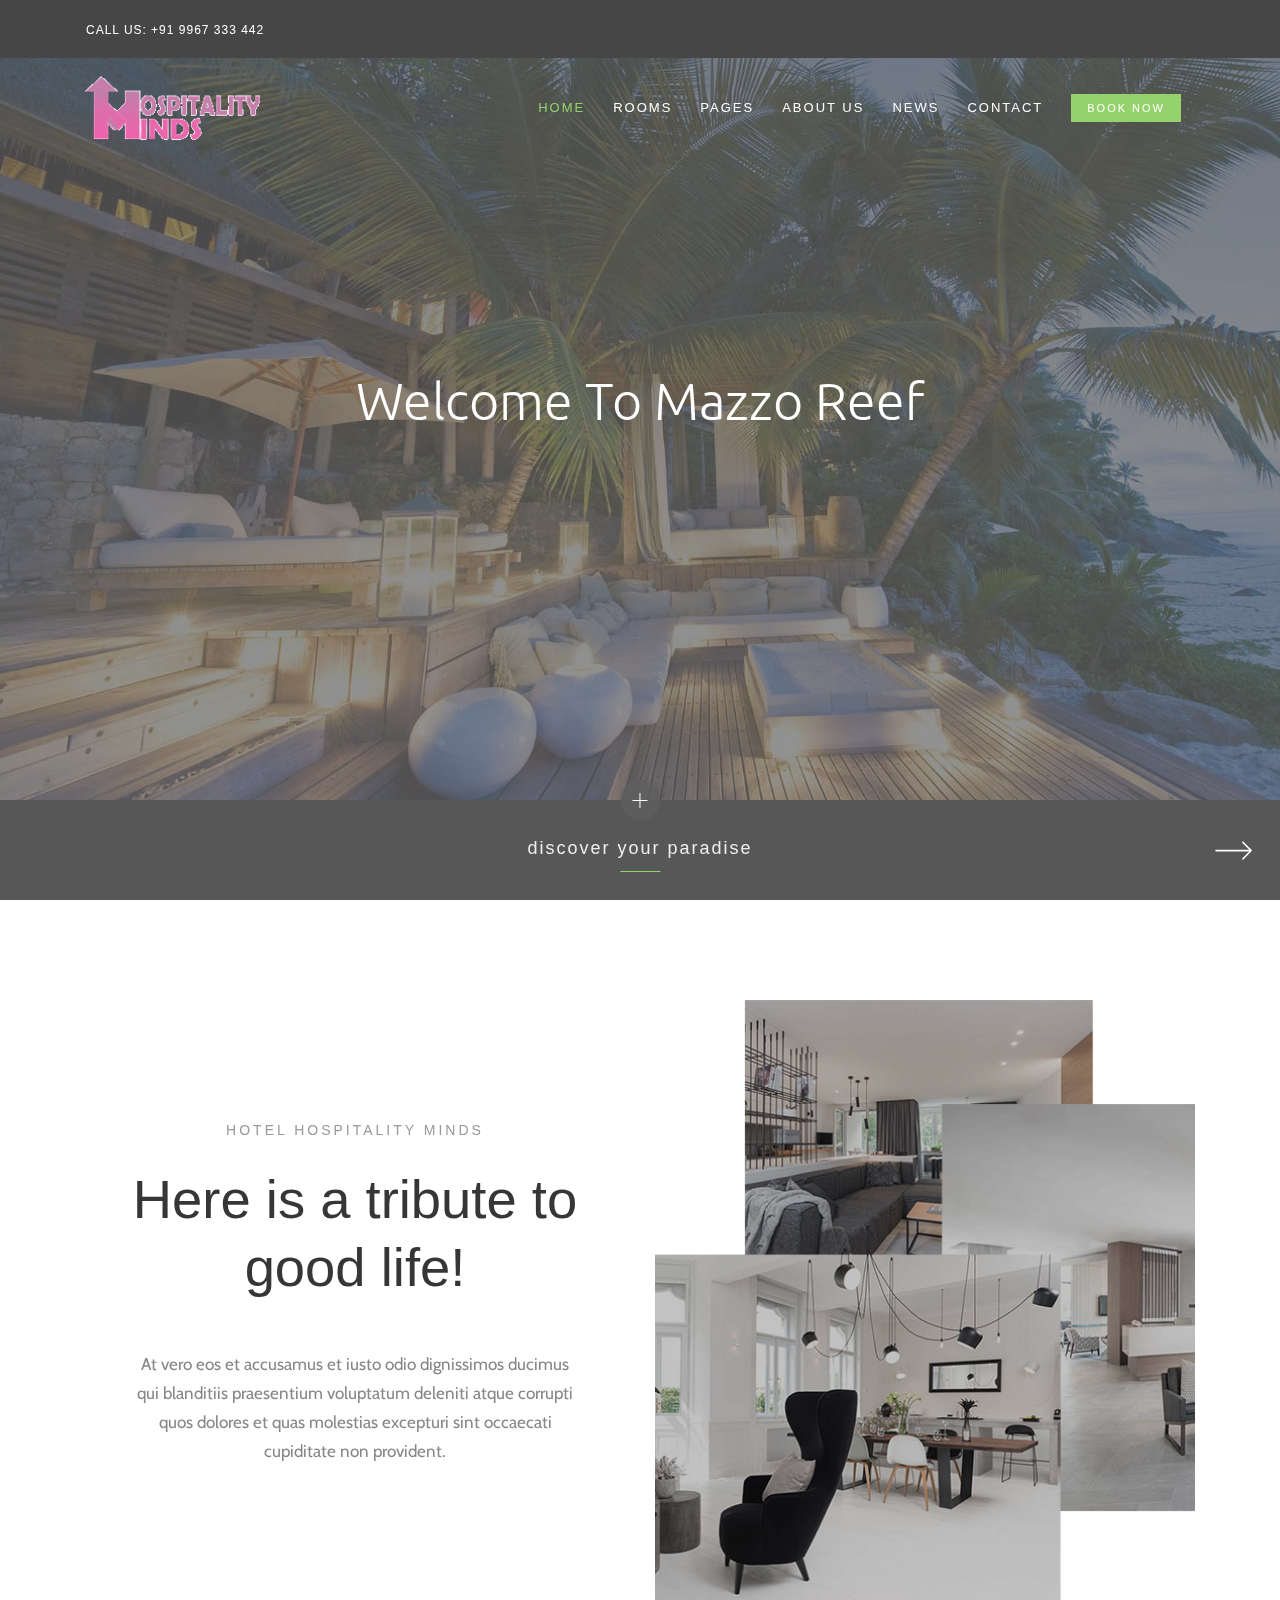
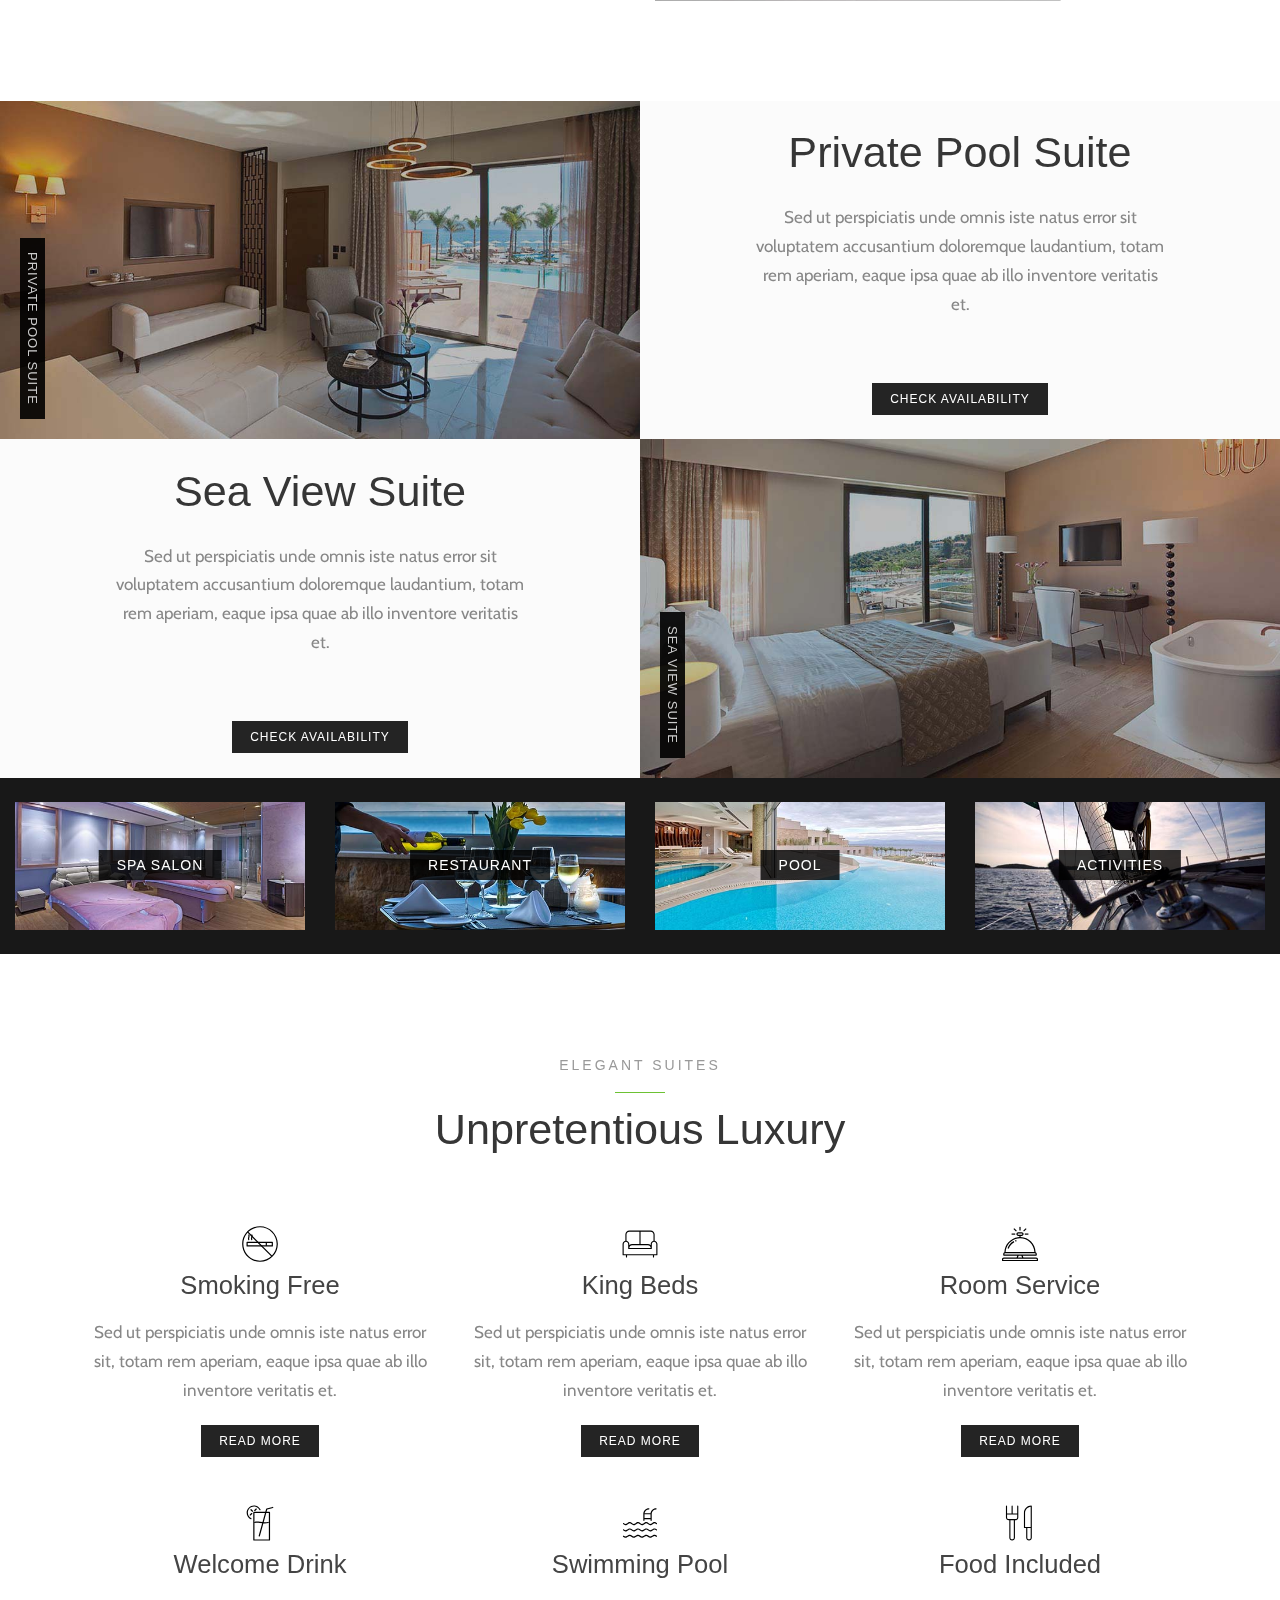
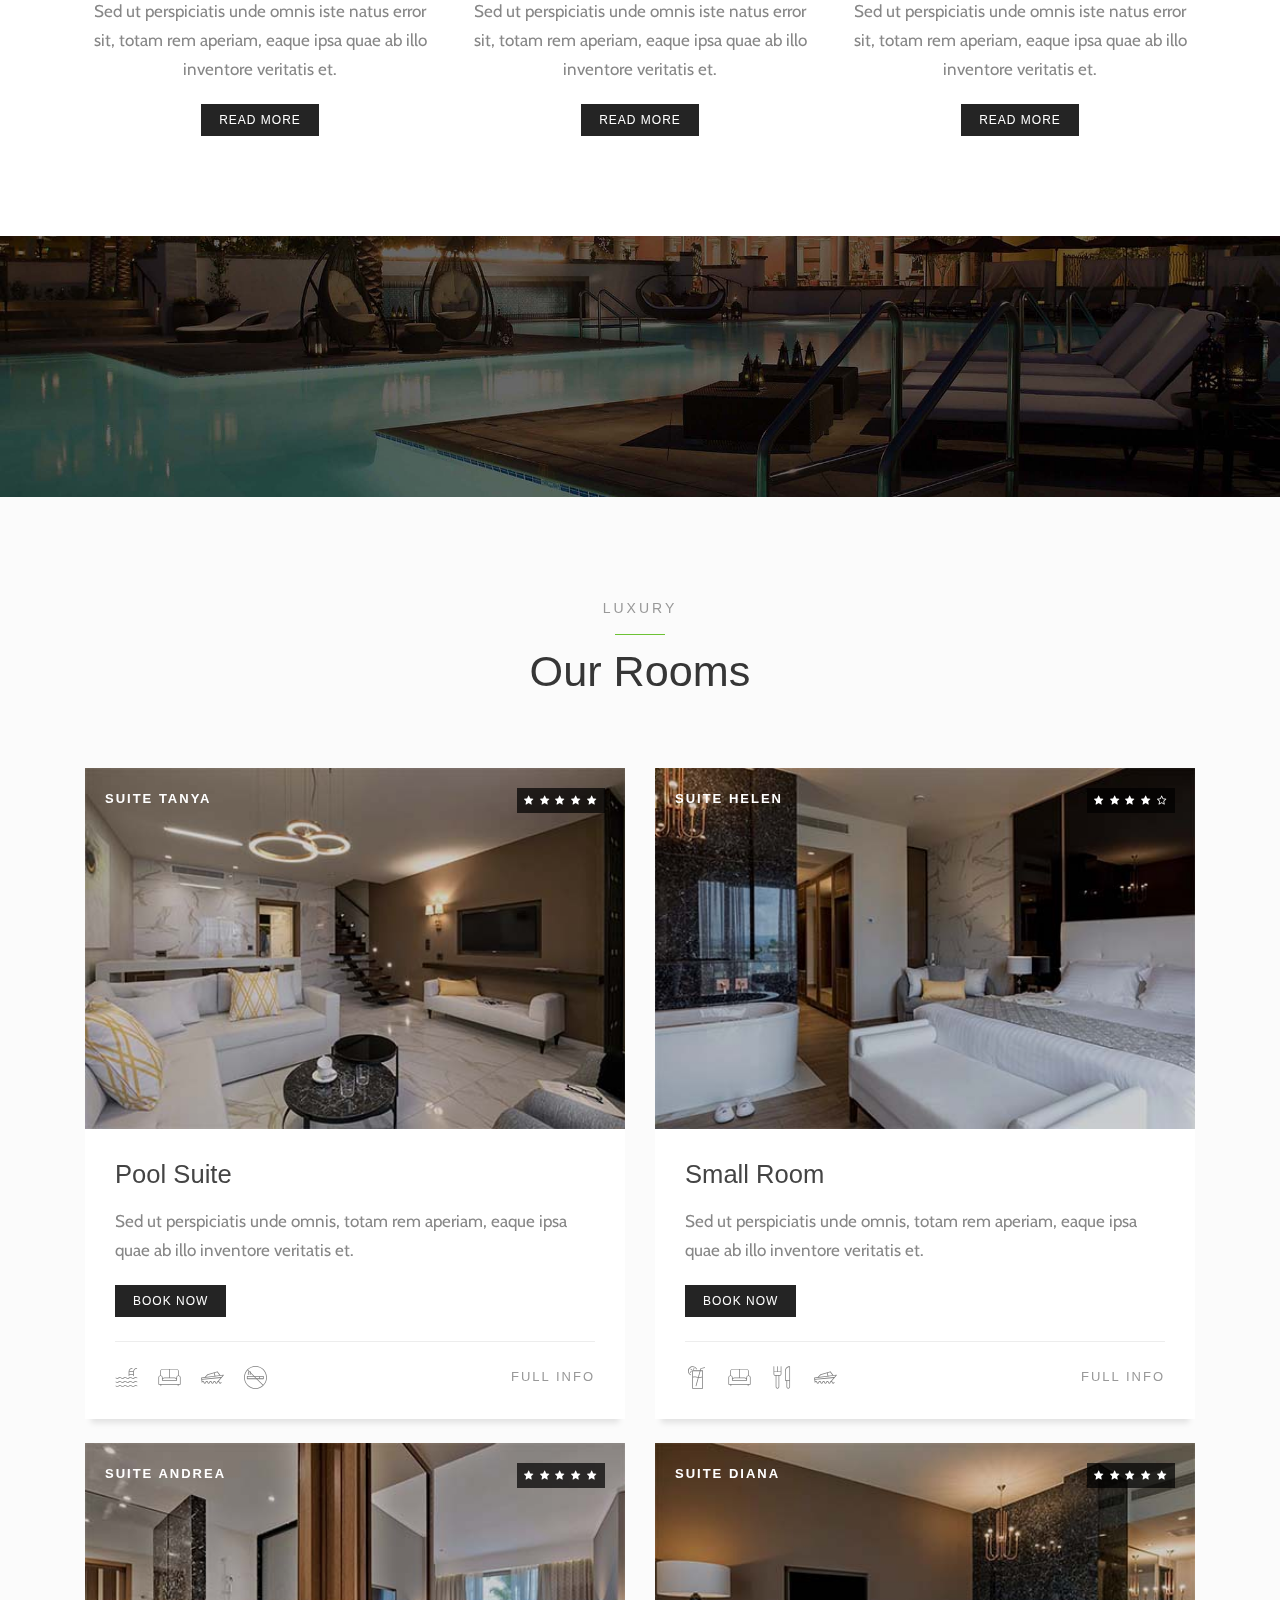
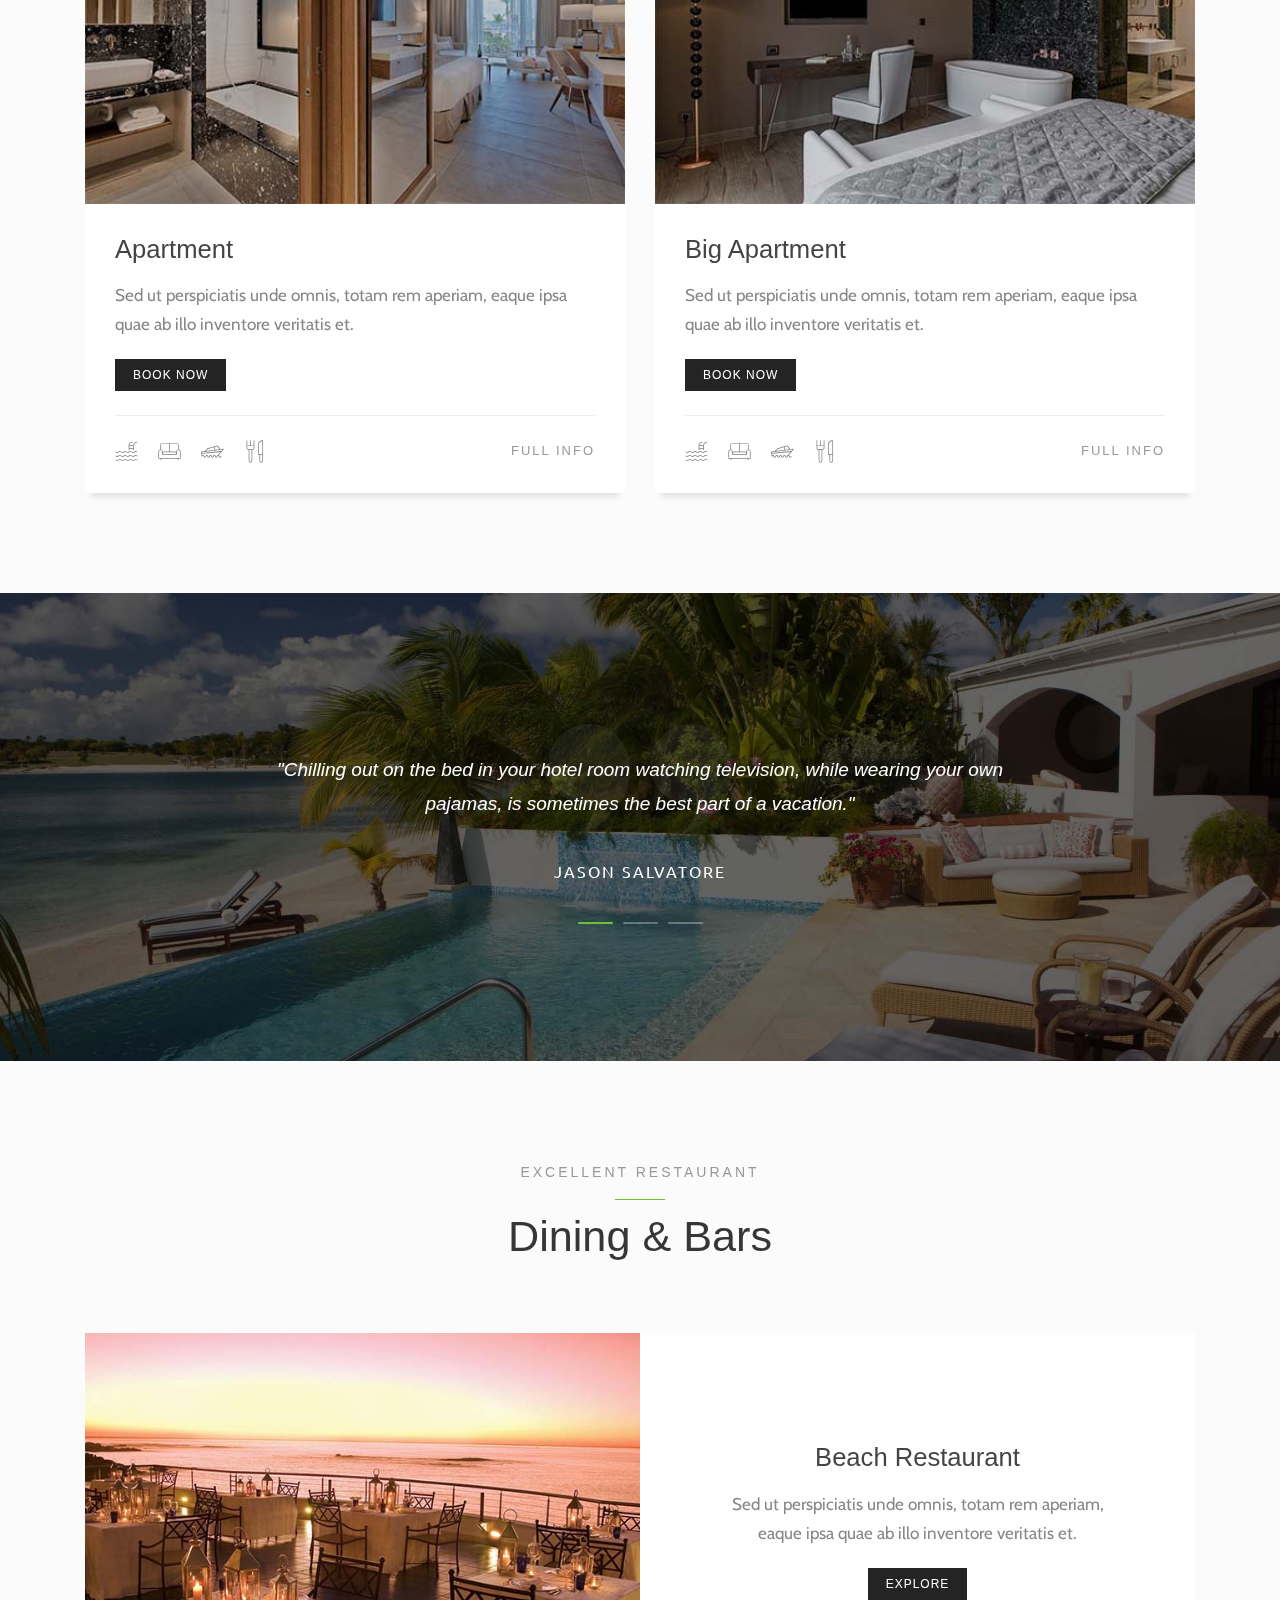
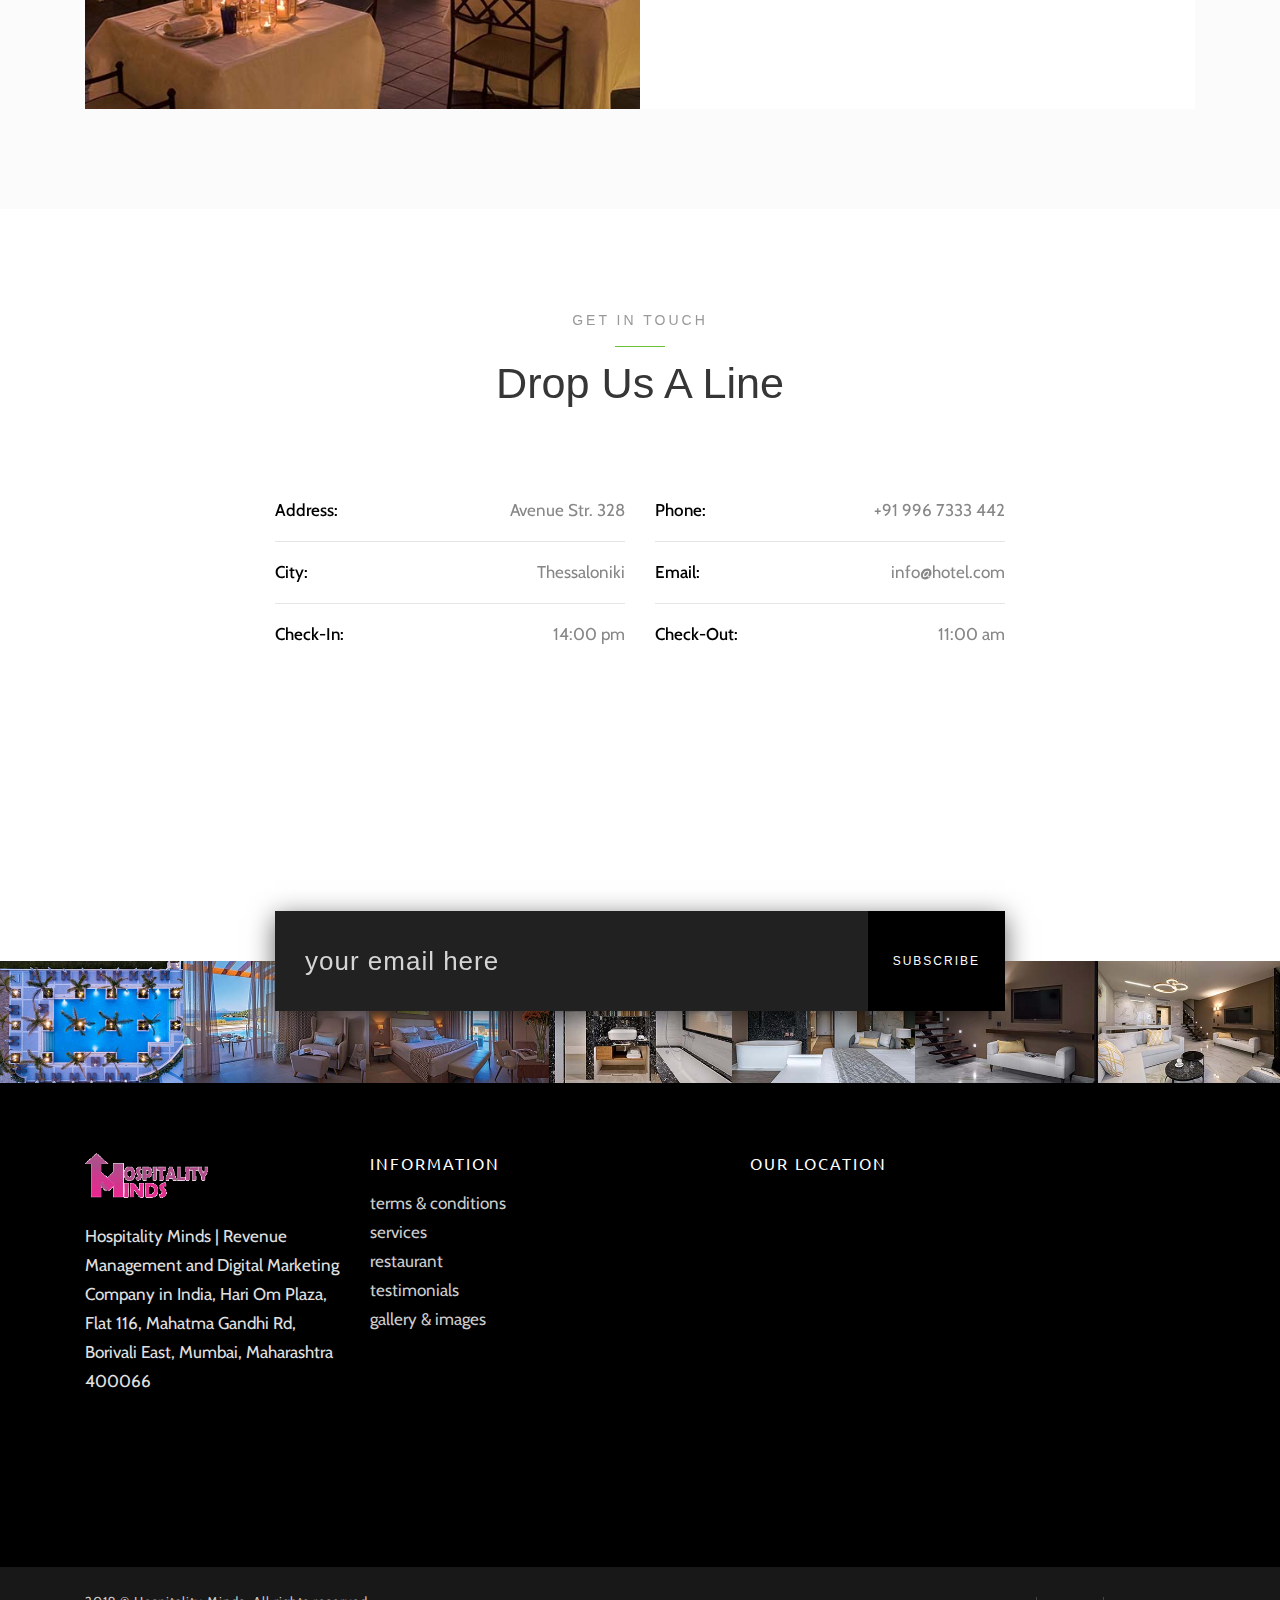
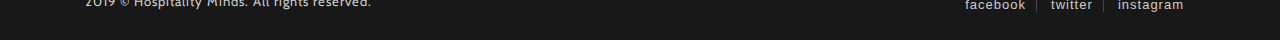
==== commit b246cbd0: "Add files via upload" ====
--- a/index.html
+++ b/index.html
@@ -8,22 +8,22 @@
 	================================================== -->
 	<meta charset="utf-8">
 	<title>Hospitality Minds</title>
-	<meta name="description" content="Professional Creative Template">
+	<meta name="description" content="Hospitality Minds">
 	<meta name="author" content="IG Design">
 	<meta name="keywords" content="ig design, website, design, html5, css3, jquery, creative, clean, animated, portfolio, blog, one-page, multi-page, corporate, business,">
-	<meta property="og:title" content="Professional Creative Template">
+	<meta property="og:title" content="Hospitality Minds">
 	<meta property="og:type" content="website">
 	<meta property="og:url" content="">
 	<meta property="og:image" content="">
 	<meta property="og:image:width" content="470">
 	<meta property="og:image:height" content="246">
 	<meta property="og:site_name" content="">
-	<meta property="og:description" content="Professional Creative Template">
+	<meta property="og:description" content="Hospitality Minds">
 	<meta name="twitter:card" content="">
 	<meta name="twitter:site" content="https://twitter.com/IvanGrozdic">
 	<meta name="twitter:domain" content="http://ivang-design.com/">
 	<meta name="twitter:title" content="">
-	<meta name="twitter:description" content="Professional Creative Template">
+	<meta name="twitter:description" content="Hospitality Minds">
 	<meta name="twitter:image" content="http://ivang-design.com/">
 	<link rel="stylesheet" href="https://stackpath.bootstrapcdn.com/font-awesome/4.7.0/css/font-awesome.min.css">
 	<!-- Mobile Specific Metas
